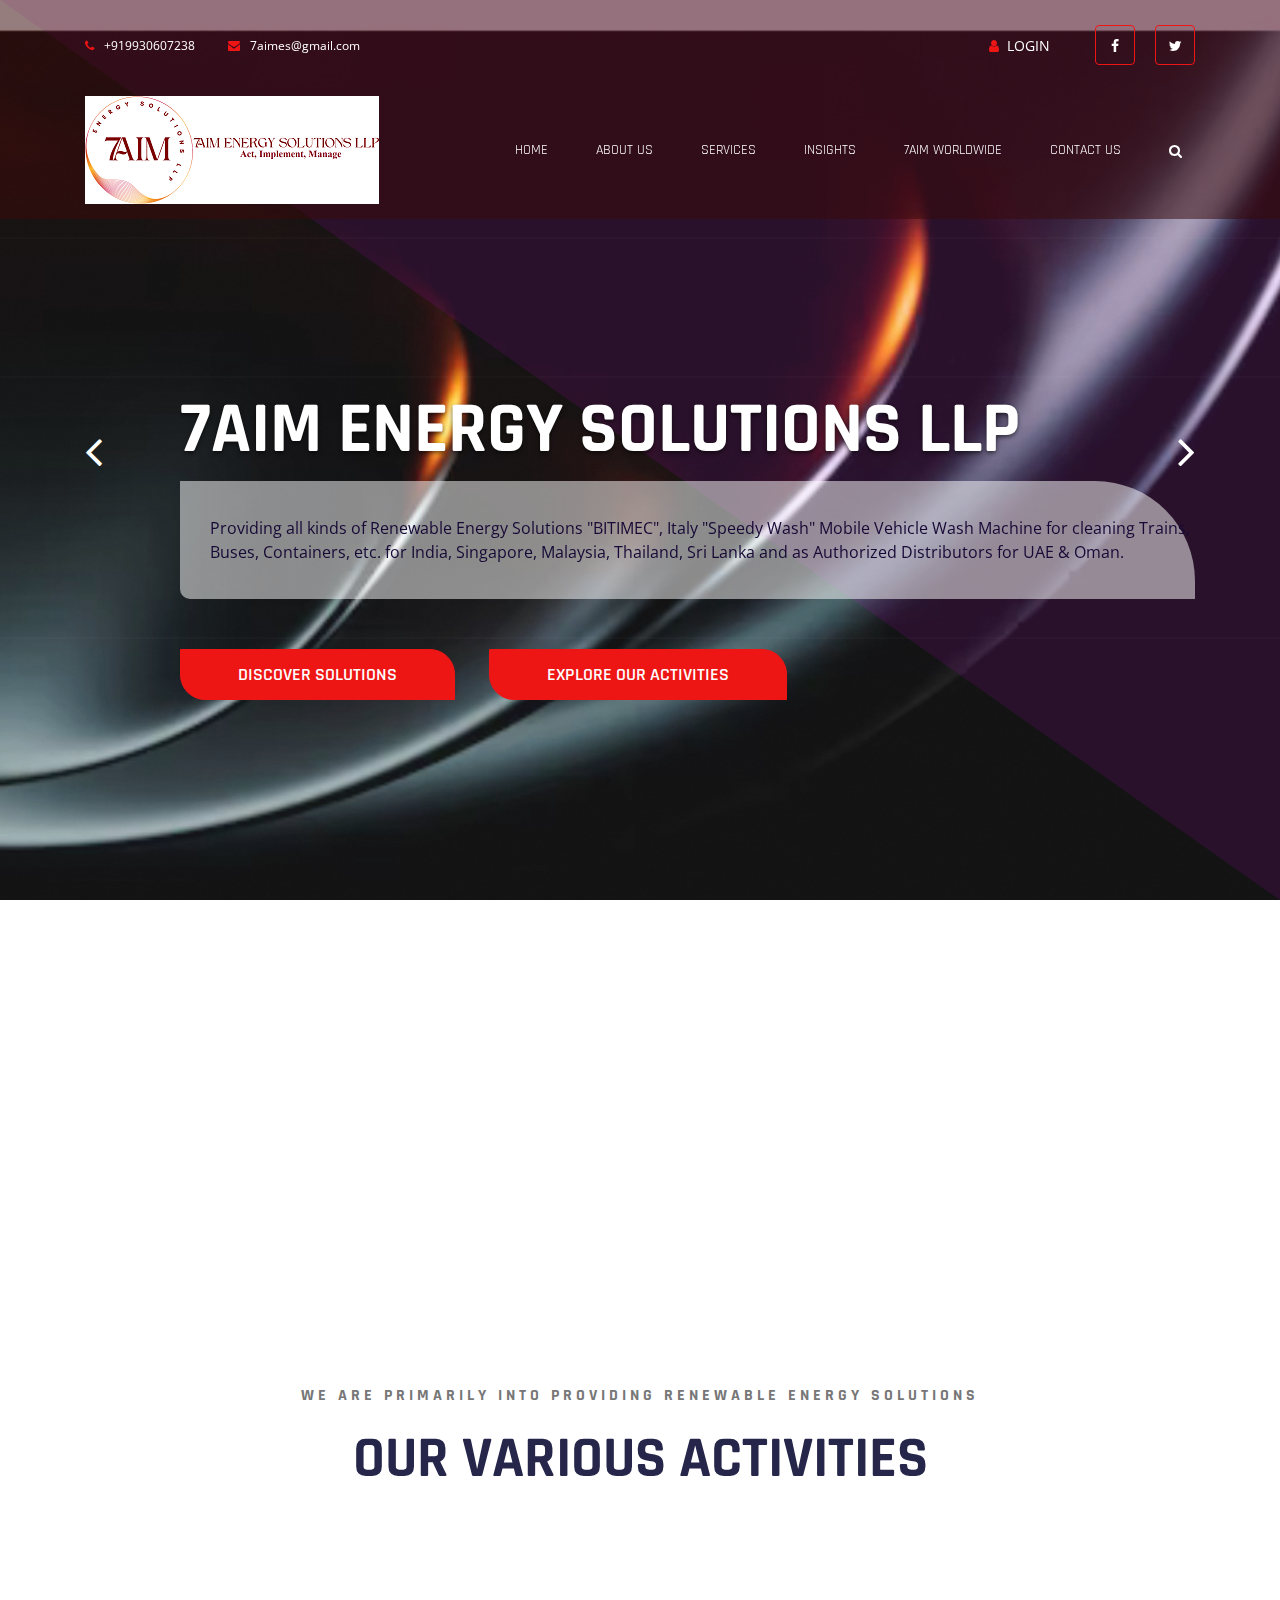
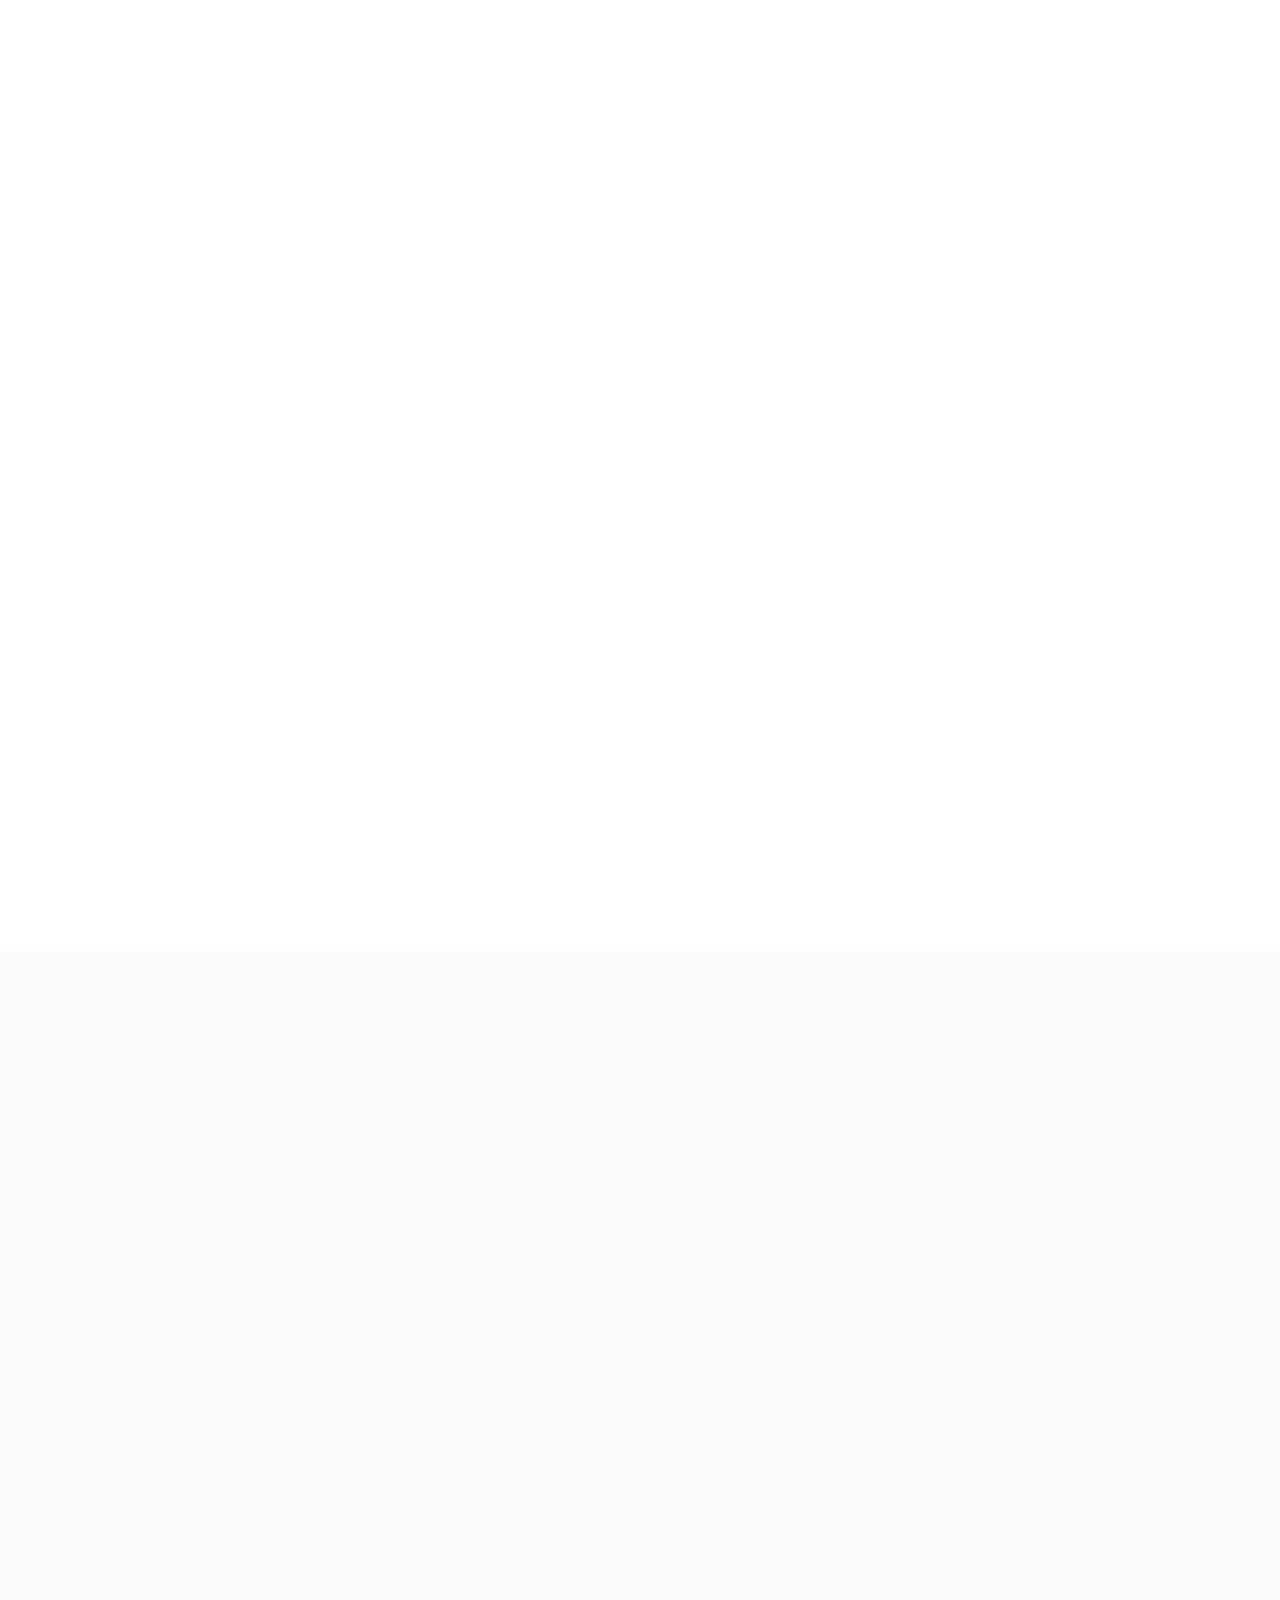
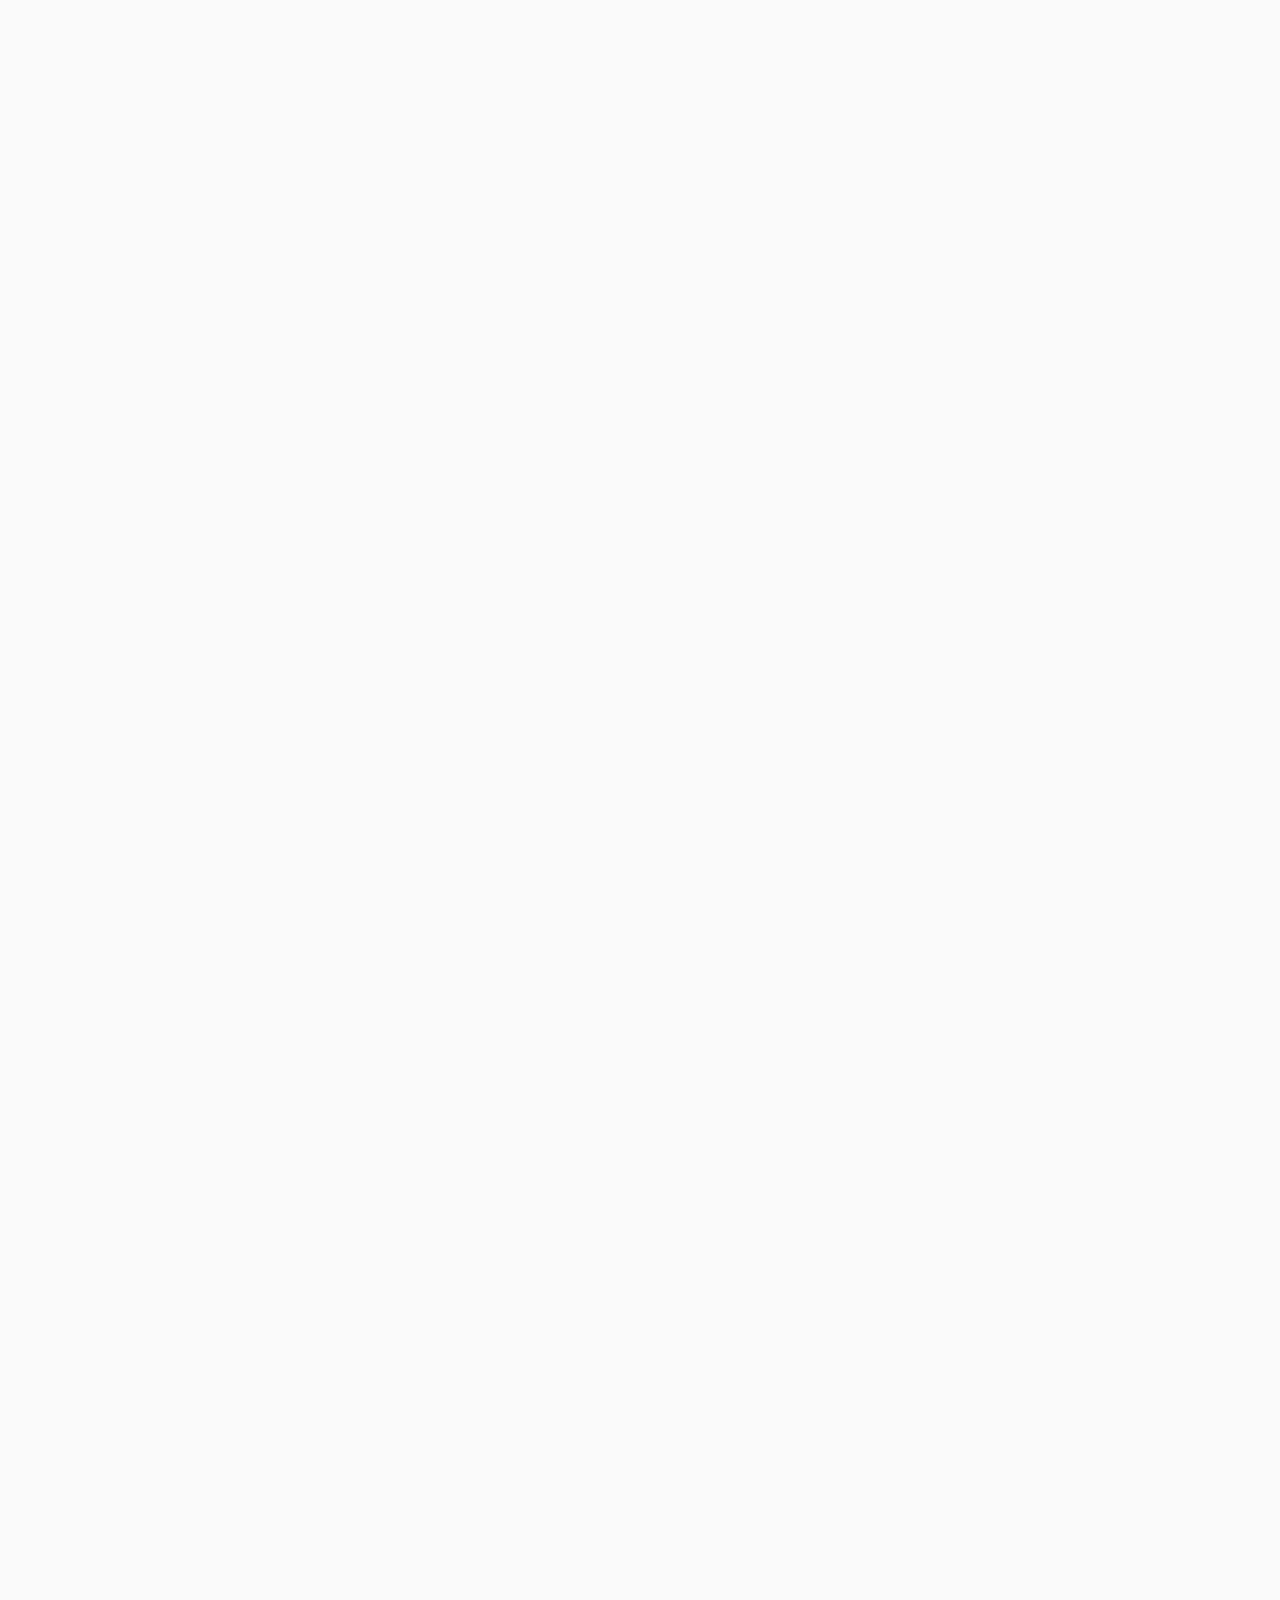
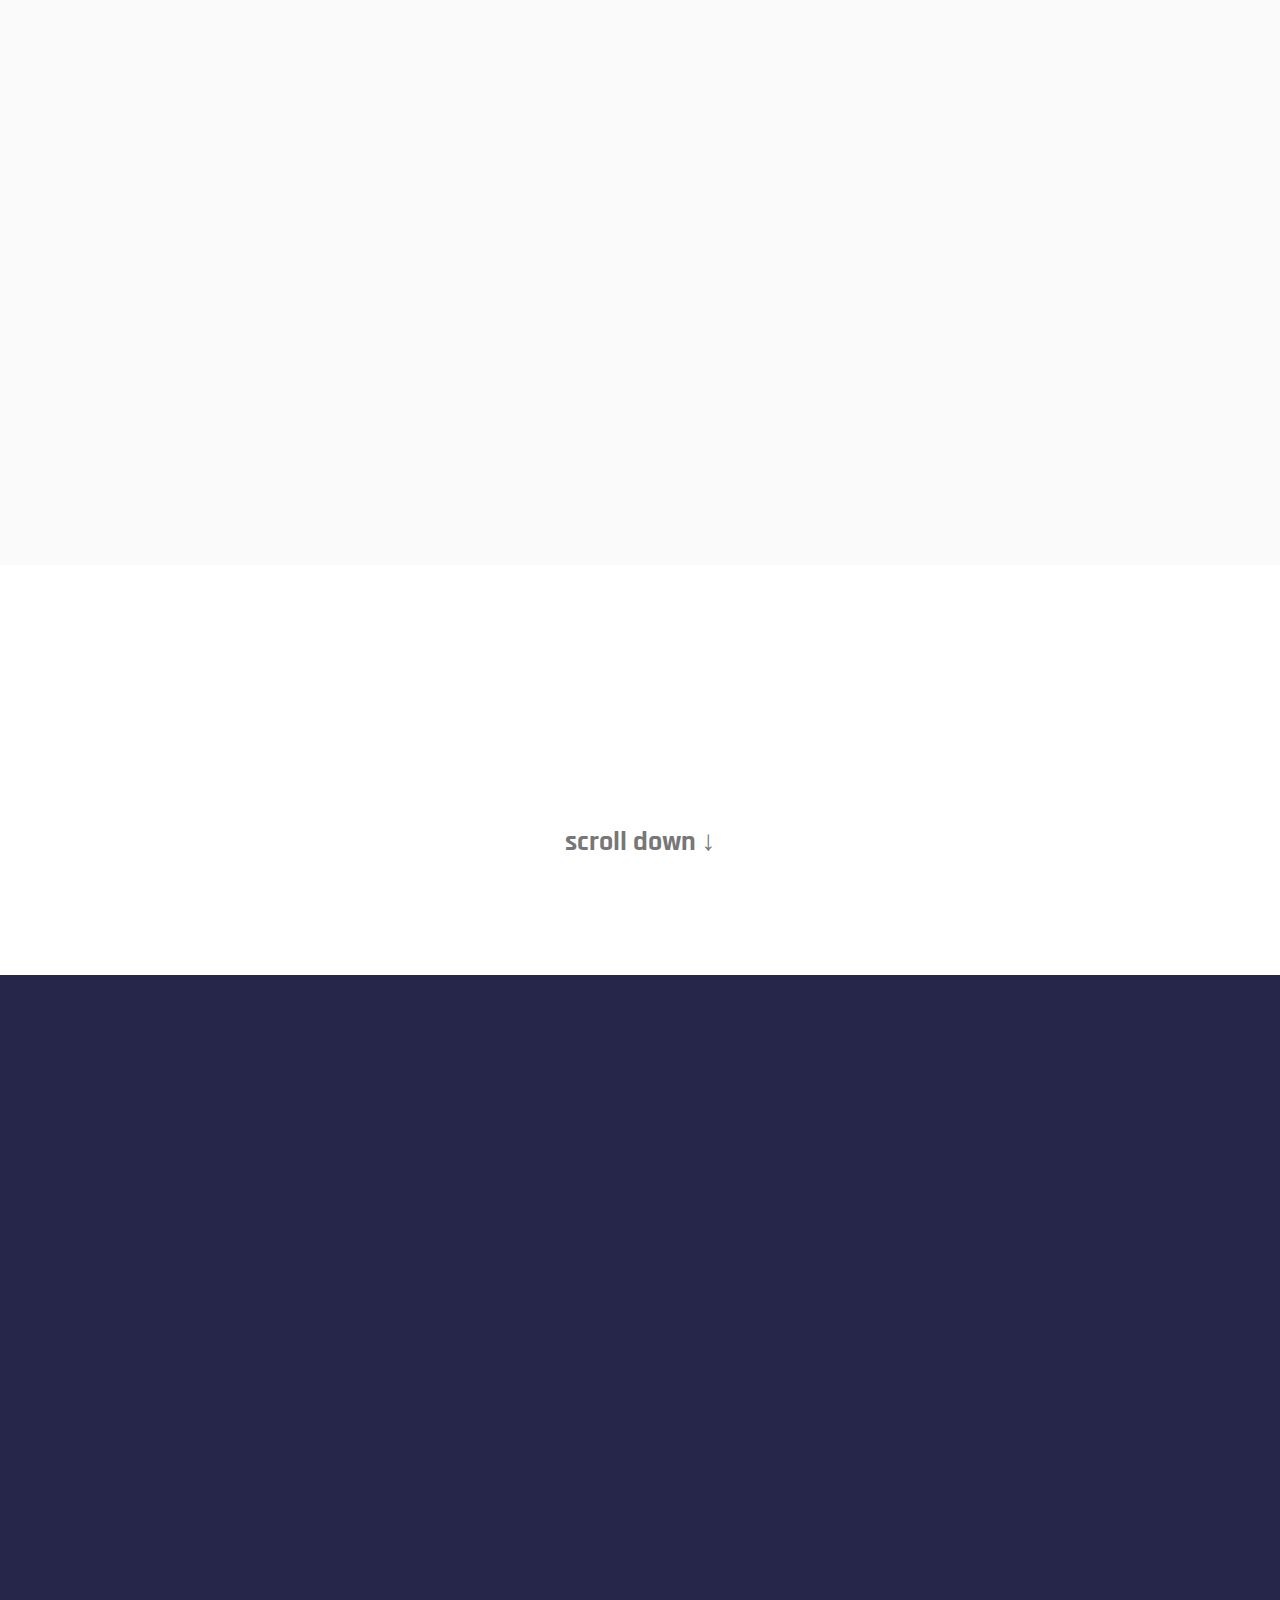
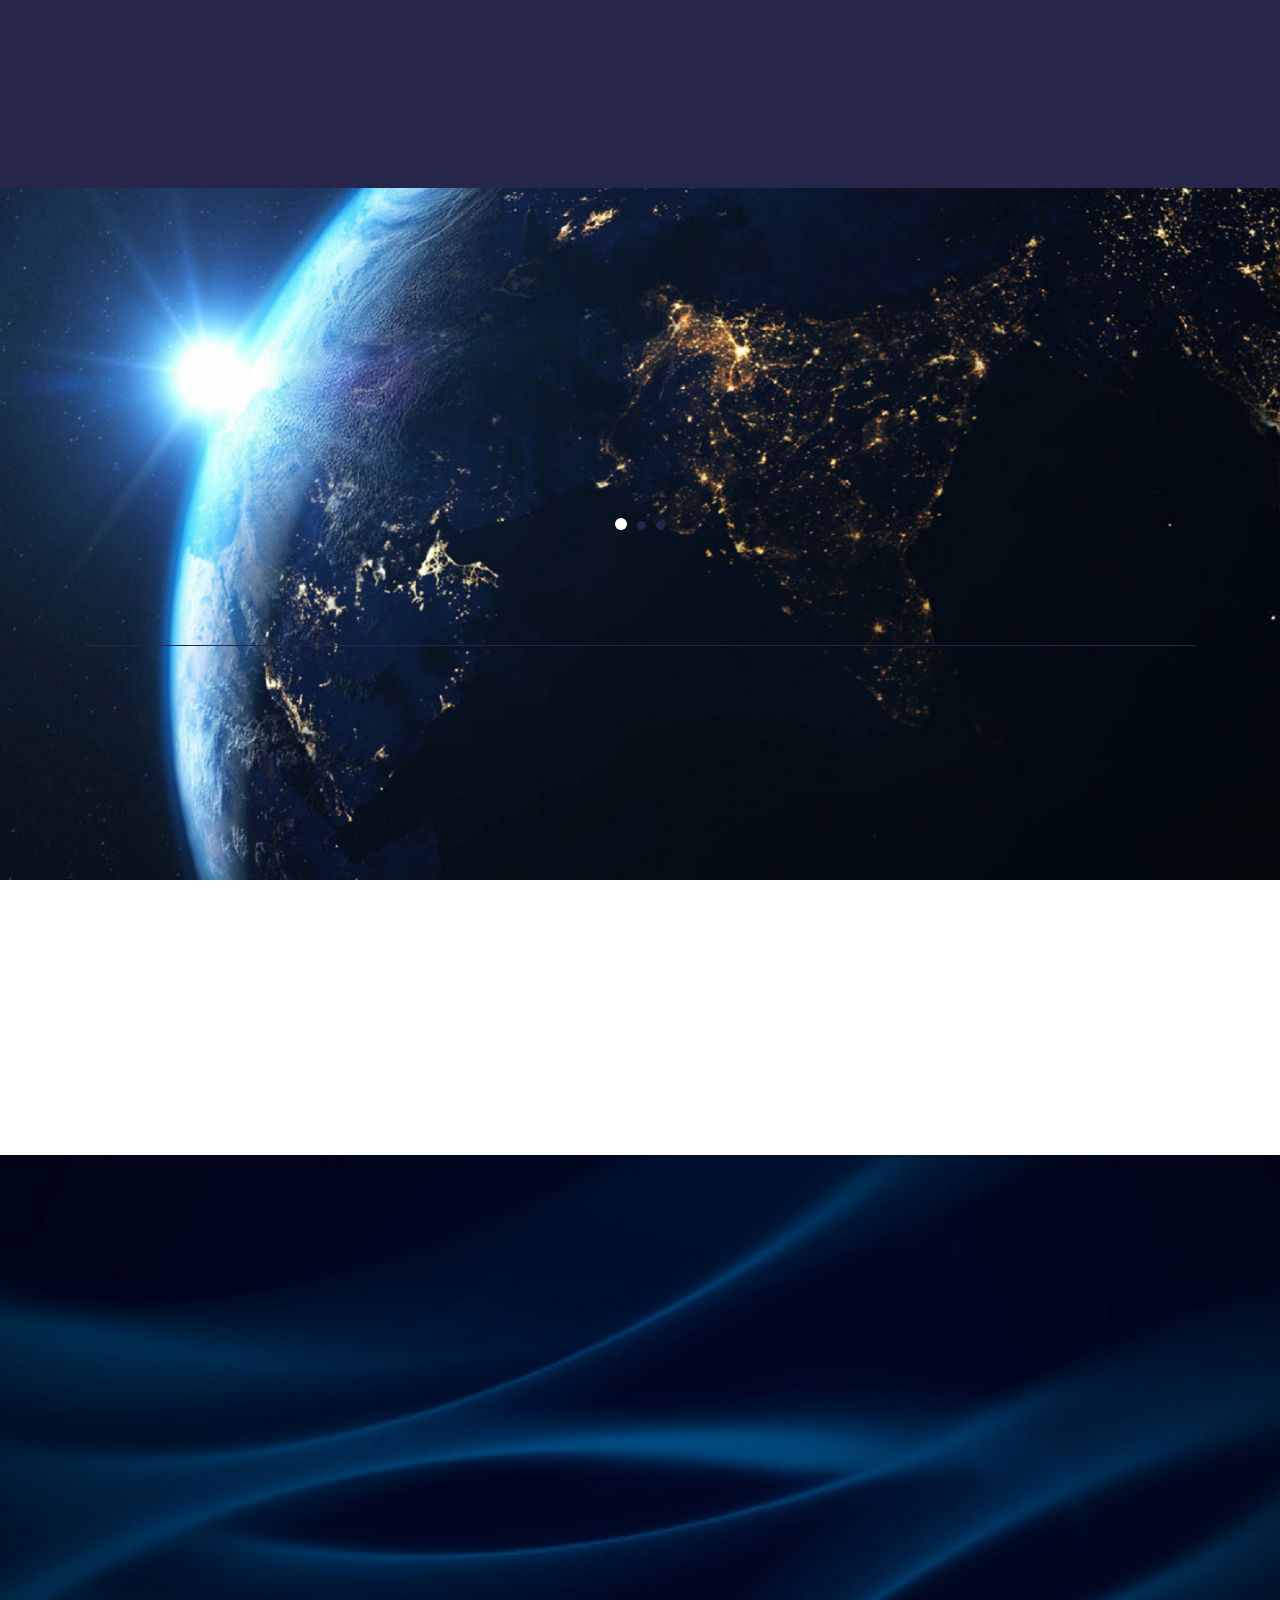
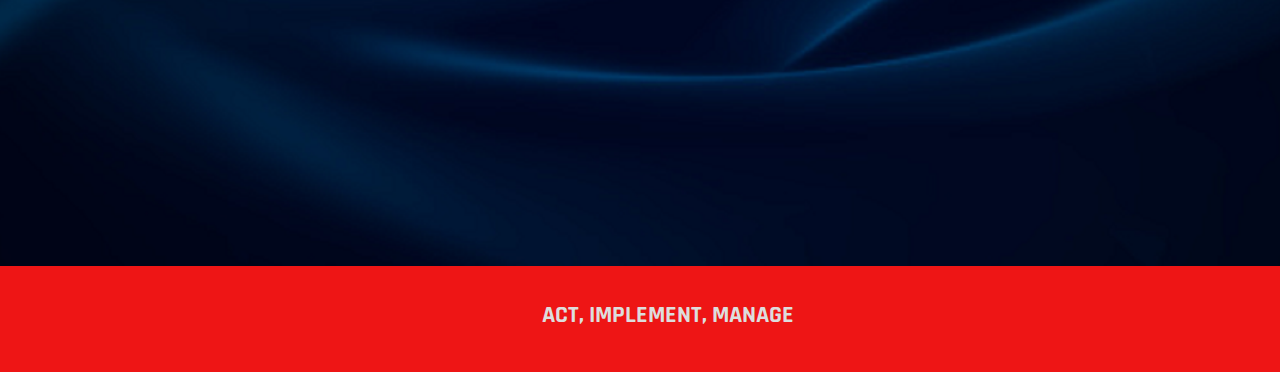
==== index.html @ 9c395cfe "greymax file added" ====
<!doctype html>
<html lang="en">

<head>
    <meta charset="UTF-8">
    <meta name="viewport" content="width=device-width, initial-scale=1">
    <meta http-equiv="X-UA-Compatible" content="IE=edge">
    <!-- Document title -->
    <title>7AIM Energy Solutions LLP: Providing all kinds of Renewable Energy Solutions</title>
    <!-- Stylesheets & Fonts -->
    <!-- Google Fonts -->
    <link href="https://fonts.googleapis.com/css?family=Open+Sans:400,400i,700,700i%7CRajdhani:400,600,700"
        rel="stylesheet">
    <!-- Plugins Stylesheets -->
    <link rel="stylesheet" href="assets/css/loader/loaders.css">
    <link rel="stylesheet" href="assets/css/font-awesome/font-awesome.css">
    <link rel="stylesheet" href="assets/css/bootstrap.css">
    <link rel="stylesheet" href="assets/css/aos/aos.css">
    <link rel="stylesheet" href="assets/css/swiper/swiper.css">
    <link rel="stylesheet" href="assets/css/lightgallery.min.css">
    <!-- Template Stylesheet -->
    <link rel="stylesheet" href="assets/css/style.css">
    <!-- Responsive Stylesheet -->
    <link rel="stylesheet" href="assets/css/responsive.css">
</head>

<body>
    <!-- Loader Start -->
    <div class="css-loader">
        <div class="loader-inner line-scale d-flex align-items-center justify-content-center"></div>
    </div>
    <!-- Loader End -->
    <!-- Header Start -->
    <header class="position-absolute w-100">
        <div class="container">
            <div class="top-header d-none d-sm-flex justify-content-between align-items-center">
                <div class="contact">
                   <a href="tel:+919930607238" class="tel"><i class="fa fa-phone" aria-hidden="true"></i>+919930607238</a>
                    <a href="mailto:7aimes@mail.com"><i class="fa fa-envelope"
                            aria-hidden="true"></i>7aimes@gmail.com</a>
                </div>
                <nav class="d-flex aic">
                    <a href="#" class="login"><i class="fa fa-user" aria-hidden="true"></i>Login</a>
                    <ul class="nav social d-none d-md-flex">
                        <li><a href="https://www.facebook.com/100087984251446" target="_blank"><i class="fa fa-facebook"></i></a></li>
                    <!---- <li><a href="#"><i class="fa fa-google-plus"></i></a></li> --->
                        <li><a href="https://twitter.com/7AIM10" target="_blank"><i class="fa fa-twitter"></i></a></li>
                    </ul>
                </nav>
            </div>
            <nav class="navbar navbar-expand-md navbar-light">
                <a class="navbar-brand" href="index.html"><img src="assets/images/logo15.png" alt="7AIM Energy Solutions LLP"></a>
                <div class="group d-flex align-items-center">
                    <button class="navbar-toggler" type="button" data-toggle="collapse"
                        data-target="#navbarSupportedContent" aria-controls="navbarSupportedContent"
                        aria-expanded="false" aria-label="Toggle navigation"><span
                            class="navbar-toggler-icon"></span></button>
                    <a class="login-icon d-sm-none" href="#"><i class="fa fa-user"></i></a>
        
                </div>
                <a class="search-icon d-none d-md-block" href="#"><i class="fa fa-search"></i></a>
                <div class="collapse navbar-collapse justify-content-end" id="navbarSupportedContent">
                    <ul class="navbar-nav">
                        <li class="nav-item"><a class="nav-link" href="#">Home</a></li>
                        <li class="nav-item"><a class="nav-link" href="#">About Us</a></li>
                        <li class="nav-item"><a class="nav-link" href="#">Services</a></li>
                        <li class="nav-item"><a class="nav-link" href="#">Insights</a></li>
                        <li class="nav-item"><a class="nav-link" href="#">7AIM Worldwide</a></li>
                        <li class="nav-item"><a class="nav-link" href="#">Contact Us</a></li>
                    </ul>
                    <form class="bg-white search-form" method="get" id="searchform">
                        <div class="input-group">
                            <input class="field form-control" id="s" name="s" type="text" placeholder="Search">
                            <span class="input-group-btn">
                                <input class="submit btn btn-primary" id="searchsubmit" name="submit" type="submit"
                                    value="Search">
                            </span>
                        </div>
                    </form>
                </div>
            </nav>
        </div>
    </header>
    <!-- Header End -->
    <!-- Hero Start -->
    <section class="hero">
        <div class="container">
            <div class="row">
                <div class="col-12 offset-md-1 col-md-11">
                    <div class="swiper-container hero-slider">
                        <div class="swiper-wrapper">
                            <div class="swiper-slide slide-content d-flex align-items-center">
                                <div class="single-slide">
                                    <h1 data-aos="fade-right" data-aos-delay="200">      <br> 7AIM Energy Solutions LLP
                                    </h1>
                                    <p data-aos="fade-right" data-aos-delay="600">Providing all kinds of Renewable Energy Solutions
                                     "BITIMEC", Italy "Speedy Wash" Mobile Vehicle Wash Machine for cleaning Trains, Buses, Containers, etc. 
                                        for India, Singapore, Malaysia, Thailand, Sri Lanka and as Authorized Distributors for UAE & Oman.
                                    </p>
                                    <a data-aos="fade-right" data-aos-delay="900" href="#" class="btn btn-primary">Discover
                                        Solutions</a>
                                    <a data-aos="fade-right" data-aos-delay="900" href="#" class="btn btn-primary">Explore
                                        Our Activities</a>
                                </div>
                            </div>
                            <div class="swiper-slide slide-content d-flex align-items-center">
                                <div class="single-slide">
                                    <h1 data-aos="fade-right" data-aos-delay="200">      <br>Our Core Activities Are
                                    </h1>
                                    <p data-aos="fade-right" data-aos-delay="600">Lead Acid Battery Regeneration ( a BatteryLife2 technology ), Forklift Battery Maintenance, Inverter Repairing,Turnkey Solar Projects, Rooftop Solar ( Residential & Commercial ), Electric Vehicle ( 2 wheeler and 3 wheeler ), E - Rickshaw, EV Station & Chargers, Lithium Batteries, Robotics. We are currently working on Energy Storage & Agro Voltaics solutions.
                                    </p>
                                    <a data-aos="fade-right" data-aos-delay="900" href="#" class="btn btn-primary">Discover
                                        Solutions</a>
                                    <a data-aos="fade-right" data-aos-delay="900" href="#" class="btn btn-primary">Explore
                                        Our Activities</a>
                                </div>
                            </div>
                        </div>

                    </div>
                </div>
            </div>
            <!-- Add Control -->
            <span class="arr-left"><i class="fa fa-angle-left"></i></span>
            <span class="arr-right"><i class="fa fa-angle-right"></i></span>
        </div>
        <div class="texture"></div>
        <div class="diag-bg"></div>
    </section>
    <!-- Hero End -->
    <!-- Call To Action Start -->
    <section class="cta" data-aos="fade-up" data-aos-delay="0">
        <div class="container">
            <div class="cta-content d-xl-flex align-items-center justify-content-around text-center text-xl-left">
                <div class="content" data-aos="fade-right" data-aos-delay="200">
                    <h2> <img src="assets/images/greyamx eps wall panel logo.jpg" alt="GREYMAX EPS Wall Panel"></h2>
                    <br><h4>&nbsp; 7AIM ENERGY SOLUTIONS LLP is proud to introduce GREYMAX EPS (Expanded Polystyrene)&nbsp; Smart Panel <br>&nbsp;composed of an exterior surface and interior core filling to form a non-load bearing light-weight composite<br>&nbsp; wall panel which is going to be a game changer in the construction industry and We are renowned in 
                             the <br>&nbsp;industry offering market greater choice, innovative and environment friendly solutions.</p>
                    </h4>
                <div class="subscribe-btn" data-aos="fade-left" data-aos-delay="400" data-aos-offset="0">
                  &nbsp;&nbsp;<a href="assets/ppt/EPS Wall sample.pdf" target="blank" class="btn btn-primary">View EPS WALL Panel Sample here</a>
                </div>
            </div>
        </div>
    </section>
    <!-- Call To Action End -->
    <!-- Services Start -->
    <section class="services">
        <div class="container">
            <div class="title text-center">
                <h6>We are primarily into providing Renewable Energy Solutions</h6>
                <h1 class="title-blue">Our Various Activities</h1>
            </div>
            <div class="container">
                <div class="row">
                    <div class="col-sm-6 col-lg-4">
                        <div class="media" data-aos="fade-up" data-aos-delay="200" data-aos-duration="400">
                            <img class="mr-4" src="assets/images/service1.1.png" alt="Lead Acid Battery Regeneration">
                            <div class="media-body">
                                <h5>Lead Acid Battery Regeneration</h5>
                                A game changing technology.
                                We regenerate all kinds of Lead Acid Batteries {Flooded, VRLA, Gel, AGM through non-invasive process of Battery Regeneration / Desulphation} namely, Telecom, Power Distribution Substations, UPS, Data Centre, Solar Batteries, 3-wheeler EV vehicle, Submarine, ATM Batteries, Inverter Batteries, Forklift users, Government organizations, Defence Establishments, Corporate offices, etc through preventive and curative process technology thereby retaining it's maximum efficiency year on year. 
                            </div>
                        </div>
                    </div>
                    <div class="col-sm-6 col-lg-4">
                        <div class="media" data-aos="fade-up" data-aos-delay="400" data-aos-duration="600">
                            <img class="mr-4" src="assets/images/service2.2.png" alt="Rooftop Solar">
                            <div class="media-body">
                                <h5>Rooftop Solar</h5>
                                A rooftop solar power system, or rooftop PV system, is a photovoltaic (PV) system that has its electricity-generating solar panels mounted on the rooftop of a residential or commercial building or structure.
This system can run on its own with its own battery. The solar power generated from the rooftop solar system charges the battery which is then used to power various applications. This system is very useful when there is no grid supply or when the supply is very erratic with frequent breakdowns.
                            </div>
                        </div>
                    </div>
                    <div class="col-sm-6 col-lg-4">
                        <div class="media" data-aos="fade-up" data-aos-delay="600" data-aos-duration="800">
                            <img class="mr-4" src="assets/images/service3.1.png" alt="BITIMEC Speedy-Wash Mobile Vehicle Machine Exclusive Distributors">
                            <div class="media-body">
                                <h5>BITIMEC Speedy-Wash Mobile Vehicle Machine Exclusive Distributors</h5>
                                Our company has been bestowed with the exclusive distributorship rights for "BITIMEC", Italy "Speedy Wash" Mobile Vehicle Wash Machine for cleaning Trains, Buses, Containers, etc. for India, Singapore, Malaysia, Thailand, Sri Lanka and as Authorised Distributors for UAE & Oman.
                            </div>
                        </div>
                    </div>
                    <div class="col-sm-6 col-lg-4">
                        <div class="media" data-aos="fade-up" data-aos-delay="400" data-aos-duration="600">
                            <img class="mr-4" src="assets/images/service4.1.png" alt="Electric Vehicles">
                            <div class="media-body">
                                <h5>Electric Vehicles</h5>
                                ( 2 wheeler and 3 wheeler ),<br>E - Rickshaw, EV Station & Chargers.
                            </div>
                        </div>
                    </div>
                    <div class="col-sm-6 col-lg-4">
                        <div class="media" data-aos="fade-up" data-aos-delay="600" data-aos-duration="800">
                            <img class="mr-4" src="assets/images/service5.1.png" alt="Upcoming Activities">
                            <div class="media-body">
                                <h5>Upcoming Activities</h5>
                                We are currently working on Energy Storage & Agro Voltaics solutions.
                            </div>
                        </div>
                    </div>
                </div>
            </div>
        </div>
    </section>
    <!-- Services End -->
    <!-- Featured Start -->
    <section class="featured">
        <div class="container">
            <div class="row">
                <div class="col-md-6" data-aos="fade-right" data-aos-delay="400" data-aos-duration="800">
                    <div class="title">
                        <h6 class="title-primary">About 7AIM Energy Solutions LLP</h6>
                        <h1 class="title-blue">All Kinds Of Renewable Energy Solutions Provider</h1>
                    </div>
                    <p>Our company 7AIM ENERGY SOLUTIONS LLP, is located at Thane West, Maharashtra, India.The company was founded in the year 2021 by Mr. Ganesh Iyer  and Mrs. Jayanthi Iyer and Ms. Sunita Maurya ( B. Tech) is the Global Head-Technology & Incubation Centre. </p>
                    <div class="media-element d-flex justify-content-between"></div>
                    <a href="index.html" class="btn btn-primary">Get to Know More</a>
                </div>
                <div class="col-md-6" data-aos="fade-left" data-aos-delay="400" data-aos-duration="800">
                    <div class="featured-img">
                        <img class="featured-big" src="assets/images/featured-img1.1.png" alt="Featured 1">
                        <img class="featured-small" src="assets/images/featured-img2.1.png" alt="Featured 2">
                    </div>
                </div>
            </div>
        </div>
    </section>
    <section class="featured">
        <div class="container">
            <div class="row">
                <div class="col-md-6" data-aos="fade-right" data-aos-delay="400" data-aos-duration="800">
                    <div class="title">
                        <!--<h6 class="title-primary">About GREYMAX</h6> -->
                        <h1 class="title-blue"><img src="assets/images/ABOUT GREYMAX.png" alt="GREYMAX "></h1>
                        <!--<h1 class="title-blue"></h1>-->
                    </div>
                    <p>At GREYMAX Industries Pvt. Ltd. we are always abreast with the latest technological innovations and it is reflected in the product. Greymax panels provide real time solution for the problems that affects the construction industry. We understand the actual needs of our customers and offer them complete building solution. Our wall panels are of Premium Quality as per international standards. We use latest technology which is durable and cost effective with continuous R&D. GIPL has developed a new concept of Dry walls for faster construction that is more economical and eco-friendly. Being a dry construction NO PLASTERING or CURING is required, which results to huge sand and water saving. GIPL believes that it is possible to be profitable while being socially & environmentally responsible. We are a technology driven firm and we believe that innovation is the key to all emerging challenges in the world </p>
                    <div class="col-md-6" data-aos="fade-left" data-aos-delay="400" data-aos-duration="800">
                        <iframe height="500" width="1000" src="assets/ppt/7AIM GREYMAX CATALOG - R1 (1).pdf"></iframe>
                    </div>
                    <div>

                    </div>
                    <div class="title">
                        &nbsp;
                        &nbsp;
                        <!--<h6 class="title-primary">About GREYMAX</h6> -->
                        <h2 class="title-blue">WHAT IS EPS ?</h2>
                        <!--<h1 class="title-blue"></h1>-->
                        </div>
                    <p>EPS (Expanded Polystyrene) Smart Panel is composed of an exterior surface and interior core filling, to form a non-load bearing light-weight composite wall panel. The exterior surface on both sides are calcium silicate boards / cement boards and the middle core is filled with EPS beads, cement, flyash etc. EPS is a versatiledurable material that offers excellent insulation properties. </p>
                    <div class="col-md-6" data-aos="fade-left" data-aos-delay="400" data-aos-duration="800">
                        <iframe height="500" width="1000" src="assets/ppt/7AIM GREYMAX TECHNICAL DETAILS R2.pdf"></iframe>
                    </div>
                    <div class="media-element d-flex justify-content-between"></div>
                    <a href="assets/ppt/SAI - GREYMAX - BROCHURE 6.pdf" target="blank" class="btn btn-primary">Click to know more</a>
                    
                </div>
                
            </div>
        </div>
    </section>

    <!-- Featured End -->
   <!-- Recent Posts Start -->
    <section class="recent-posts">
        <div class="container">
            <div class="row">
                <div class="col-lg-6">
                    <div class="single-rpost d-sm-flex align-items-center" data-aos="fade-right"
                        data-aos-duration="800">
                        <div class="post-content text-sm-right">
                           <!----<time datetime="2023-14-06T18:23">14 January,2023</time>-->
                            <h3><a href="assets/images/gi vc.png">Ganesh Iyer</a></h3>
                            <!--<p><a href="#">abc</a>, <a href="#">abc</a>, <a href="#">abc</a></p>
                            <a class="post-btn" href="#"><i class="fa fa-arrow-right"></i></a>-->
                        </div>
                        <div class="post-thumb">
                            <img class="img-fluid" src="assets/images/gi vc.png" alt="Post 1">
                        </div>
                    </div>
                </div>
                <div class="col-lg-6">
                    <div class="single-rpost d-sm-flex align-items-center" data-aos="fade-left" data-aos-duration="800">
                        <div class="post-thumb">
                            <img class="img-fluid" src="assets/images/sm vc.png" alt="Post 1">
                        </div>
                        <div class="post-content">
                            
                           <!----<time datetime="2023-14-06T18:24">14 January,2023</time>-->
                            <h3><a href="assets/images/sm vc.png">Sunita Maurya</a></h3>
                            <!--<p><a href="#">abc</a>, <a href="#">abc</a>, <a href="#">abc</a></p>
                            <a class="post-btn" href="#"><i class="fa fa-arrow-right"></i></a>-->
                        </div>
                    </div>
                </div>
                <!----
                <div class="col-lg-6">
                    <div class="single-rpost d-sm-flex align-items-center" data-aos="fade-right" data-aos-delay="200"
                        data-aos-duration="800">
                        <div class="post-content text-sm-right">
                            
                            <time datetime="2023-14-06T18:25">14 January,2023</time>
                            <h3><a href="#">abc</a></h3>
                            <p><a href="#">abc</a>, <a href="#">abc</a>, <a href="#">abc</a></p>
                            <a class="post-btn" href="#"><i class="fa fa-arrow-right"></i></a>
                        </div>
                        <div class="post-thumb">
                            <img class="img-fluid" src="assets/images/post1 (3).png" alt="Post 1">
                        </div>
                    </div>
                </div>
                <div class="col-lg-6">
                    <div class="single-rpost d-sm-flex align-items-center" data-aos="fade-left" data-aos-delay="200"
                        data-aos-duration="800">
                        <div class="post-thumb">
                            <img class="img-fluid" src="assets/images/post1.4.png" alt="Post 1">
                        </div>
                        <div class="post-content">
                           
                            <time datetime="2023-14-06T18:23">14 January,2023</time>
                            <h3><a href="#">abc</a></h3>
                            <p><a href="#">abc</a>, <a href="#">abc</a>, <a href="#">abc</a></p>
                            <a class="post-btn" href="#"><i class="fa fa-arrow-right"></i></a>
                        </div>
                    </div>
                </div>-->
            </div>
            <div class="text-center">
                <h3><p>scroll down &darr;</p></h3>
                <!--<a href="#" class="btn btn-primary">See More</a>-->
            </div>
        </div>
    </section>
    <!-- Recent Posts End -->
    <!-- Trust Start -->
    <section class="trust">
        <div class="container">
            <div class="row">
                <div class="offset-xl-1 col-xl-6" data-aos="fade-right" data-aos-delay="200" data-aos-duration="800">
                    <div class="title">
                        <h6 class="title-primary">About 7AIM Energy Solutions LLP</h6>
                        <h1>All Kinds Of Renewable Energy Solutions Provider</h1>
                    </div>
                    <p><h5>We have regenerated 480 Telecom tower batteries in Africa - Zambia and Solar batteries in Liberia. Our associates recently won an accelerator program in Germany. </h5></p>
                    <h5>We have now targeted to create 10,000+ jobs in the next 2 yrs through our various renewable energy activities.
In case you find our technology interesting, do connect to collaborate with us to edifice a long-term association.
</h5>
                    
                </div>
                <div class="col-xl-5 gallery">
                    <div class="row no-gutters h-100" id="lightgallery">
                        <a href="https://lorempixel.com/600/400/" class="w-50 h-100 gal-img" data-aos="fade-up"
                            data-aos-delay="200" data-aos-duration="400">
                            <img class="img-fluid" src="assets/images/gallery1.2.jpg" alt="Gallery Image">
                            <i class="fa fa-caret-right"></i>
                        </a>
                        <a href="https://lorempixel.com/600/400/" class="w-50 h-50 gal-img" data-aos="fade-up"
                            data-aos-delay="400" data-aos-duration="600">
                            <img class="img-fluid" src="assets/images/gallery2.1.jpg" alt="Gallery Image">
                            <i class="fa fa-caret-right"></i>
                        </a>
                        <a href="https://lorempixel.com/600/400/" class="w-50 h-50 gal-img gal-img3" data-aos="fade-up"
                            data-aos-delay="0" data-aos-duration="600">
                            <img class="img-fluid" src="assets/images/gallery3.1.jpg" alt="Gallery Image">
                            <i class="fa fa-caret-right"></i>
                        </a>
                    </div>
                </div>
            </div>
        </div>
    </section>
    <!-- Trust End -->
    <!-- Pricing Start -->
    <!---
    <section class="pricing-table">
        <div class="container">
            <div class="title text-center">
                <h6 class="title-primary">Our core activities</h6>
                <h1 class="title-blue"> List</h1>
            </div>
            <div class="row no-gutters">
                <div class="col-md-4">
                    <div class="single-pricing text-center" data-aos="fade-up" data-aos-delay="0"
                        data-aos-duration="600">
                        <span>Lead Acid Battery Regeneration</span>
                        <h2>abc</h2>
                        <p class="desc">abc</p>
                        <p class="price">abc</p>
                        <p>abc</p>
                        <a href="#" class="btn btn-primary">abc</a>
                        <svg viewBox="0 0 170 193">
                            <path fill-rule="evenodd" fill="#fdb92e"
                                d="M39.000,31.999 C39.000,31.999 -21.000,86.500 9.000,121.999 C39.000,157.500 91.000,128.500 104.000,160.999 C117.000,193.500 141.000,201.000 150.000,183.000 C159.000,165.000 172.000,99.000 167.000,87.000 C162.000,75.000 170.000,63.000 152.000,45.000 C134.000,27.000 128.000,15.999 116.000,11.000 C104.000,6.000 89.000,-0.001 89.000,-0.001 L39.000,31.999 Z" />
                        </svg>
                    </div>
                </div>
                <div class="col-md-4">
                    <div class="single-pricing text-center" data-aos="fade-up" data-aos-delay="300"
                        data-aos-duration="600">
                        <span>Rooftop Solar</span>
                        <h2>abc</h2>
                        <p class="desc">abc</p>
                        <p class="price">abc</p>
                        <p>abc</p>
                        <a href="#" class="btn btn-primary">abc</a>
                        <svg viewBox="0 0 170 193">
                            <path fill-rule="evenodd" fill="#fdb92e"
                                d="M39.000,31.999 C39.000,31.999 -21.000,86.500 9.000,121.999 C39.000,157.500 91.000,128.500 104.000,160.999 C117.000,193.500 141.000,201.000 150.000,183.000 C159.000,165.000 172.000,99.000 167.000,87.000 C162.000,75.000 170.000,63.000 152.000,45.000 C134.000,27.000 128.000,15.999 116.000,11.000 C104.000,6.000 89.000,-0.001 89.000,-0.001 L39.000,31.999 Z" />
                        </svg>
                    </div>
                </div>
                <div class="col-md-4">
                    <div class="single-pricing text-center" data-aos="fade-up" data-aos-delay="600"
                        data-aos-duration="600">
                        <span>BITIMEC Speedy-Wash Mobile Vehicle Machine Exclusive Distributors</span>
                        <h2>abc</h2>
                        <p class="desc">abc</p>
                        <p class="price">abc</p>
                        <p>abc</p>
                        <a href="#" class="btn btn-primary">abc</a>
                        <svg viewBox="0 0 170 193">
                            <path fill-rule="evenodd" fill="#fdb92e"
                                d="M39.000,31.999 C39.000,31.999 -21.000,86.500 9.000,121.999 C39.000,157.500 91.000,128.500 104.000,160.999 C117.000,193.500 141.000,201.000 150.000,183.000 C159.000,165.000 172.000,99.000 167.000,87.000 C162.000,75.000 170.000,63.000 152.000,45.000 C134.000,27.000 128.000,15.999 116.000,11.000 C104.000,6.000 89.000,-0.001 89.000,-0.001 L39.000,31.999 Z" />
                        </svg>
                    </div>
                </div>
            </div>
        </div>
    </section>-->
    <!-- activity list End -->
    <!-- Testimonial and Clients Start -->
    <section class="testimonial-and-clients">
        <div class="container">
            <div class="testimonials">
                <div class="swiper-container test-slider">
                    <div class="swiper-wrapper">
                        <div class="swiper-slide text-center">
                            <div class="row">
                                <div class="offset-lg-1 col-lg-10">
                                    <div class="test-img" data-aos="fade-up" data-aos-delay="0" data-aos-offset="0"><img
                                            src="assets/images/test1.1.jpg" alt="Testimonial 1"></div>
                                    <h5 data-aos="fade-up" data-aos-delay="200" data-aos-duration="600"
                                        data-aos-offset="0">Ganesh Iyer</h5>
                                    <span data-aos="fade-up" data-aos-delay="400" data-aos-duration="600"
                                        data-aos-offset="0">Partner</span>
                                    <p data-aos="fade-up" data-aos-delay="600" data-aos-duration="600"
                                        data-aos-offset="0">7AIM ENERGY SOLUTIONS LLP</p>
                                </div>
                            </div>
                        </div>
                        <div class="swiper-slide text-center">
                            <div class="row">
                                <div class="offset-lg-1 col-lg-10">
                                    <div class="test-img" data-aos="fade-up" data-aos-delay="0" data-aos-offset="0"><img
                                            src="assets/images/test1.2.jpg" alt="Testimonial 1"></div>
                                    <h5 data-aos="fade-up" data-aos-delay="200" data-aos-duration="600"
                                        data-aos-offset="0">Jayanthi Iyer</h5>
                                    <span data-aos="fade-up" data-aos-delay="400" data-aos-duration="600"
                                        data-aos-offset="0">Partner</span>
                                    <p data-aos="fade-up" data-aos-delay="600" data-aos-duration="600"
                                        data-aos-offset="0">7AIM ENERGY SOLUTIONS LLP</p>
                                </div>
                            </div>
                        </div>
                        <div class="swiper-slide text-center">
                            <div class="row">
                                <div class="offset-lg-1 col-lg-10">
                                    <div class="test-img" data-aos="fade-up" data-aos-delay="0" data-aos-offset="0"><img
                                            src="assets/images/test1.2.jpg" alt="Testimonial 1"></div>
                                    <h5 data-aos="fade-up" data-aos-delay="200" data-aos-duration="600"
                                        data-aos-offset="0">Sunita Maurya</h5>
                                    <span data-aos="fade-up" data-aos-delay="400" data-aos-duration="600"
                                        data-aos-offset="0">Global Head - Technology & Incubation centre</span>
                                    <p data-aos="fade-up" data-aos-delay="600" data-aos-duration="600"
                                        data-aos-offset="0">7AIM ENERGY SOLUTIONS LLP</p>
                                </div>
                            </div>
                        </div>
                    </div>
                    <div class="test-pagination"></div>
                </div>
            </div>
            <div class="clients" data-aos="fade-up" data-aos-delay="200" data-aos-duration="600">
                <div class="swiper-container clients-slider">
                    <div class="swiper-wrapper">
                        <div class="swiper-slide">
                            <img src="assets/images/client1.1.png" alt="Client 1">
                        </div>
                        <div class="swiper-slide">
                            <img src="assets/images/client1.2.png" alt="Client 2">
                        </div>
                        <div class="swiper-slide">
                            <img src="assets/images/client1.3.png" alt="Client 4">
                        </div>
                    </div>
                    <div class="test-pagination"></div>
                </div>
            </div>
        </div>
    </section>
    <!-- Testimonial and Clients End -->
    <!-- Call To Action 2 Start -->
    <section class="cta cta2" data-aos="fade-up" data-aos-delay="0">
        <div class="container">
            <div class="cta-content d-xl-flex align-items-center justify-content-around text-center text-xl-left">
                <div class="content" data-aos="fade-right" data-aos-delay="200">
                    <h2>All kinds of renewable energy solutions provided</h2>
                    <p>HELP US PRESERVE NATURE, CONTROL LEAD AND SULPHURIC ACID POLLUTION
                        <br>AND MAKE CHEAPER POWER AVAILABLE FOR GROWTH
                        <br>AND DEVELOPMENT BY IMPLEMENTING OUR EXISTING & FUTURE TECHNOLOGIES.</p>
                </div>
                <div class="subscribe-btn" data-aos="fade-left" data-aos-delay="400" data-aos-offset="0">
                    <a href="#" class="btn btn-primary">Join Us</a>
                </div>
            </div>
        </div>
    </section>
    <!-- Call To Action 2 End -->
    <!-- Footer Start -->
    <footer>
        <!-- Widgets Start -->
        <div class="footer-widgets">
            <div class="container">
                <div class="row">
                    <div class="col-md-6 col-xl-3">
                        <div class="single-widget contact-widget" data-aos="fade-up" data-aos-delay="0">
                            <h6 class="widget-tiltle">&nbsp;</h6>
                            <p>By subscribing to our mailing list you will always be update with the latest news from
                                us.
                            </p>
                            <div class="media">
                                <i class="fa fa-map-marker"></i>
                                <div class="media-body ml-3">
                                    <h6>Address</h6>
                                    H.O.: No. 8, Anklesaria Building, Edulji Road, Charai,
                                    <br>Thane West Thane,Maharashtra, India -  400601

                                </div>
                            </div>
                            <div class="media">
                                <i class="fa fa-envelope-o"></i>
                                <div class="media-body ml-3">
                                    <h6>Have any questions?</h6>
                                    <a href="mailto:info@7aimes.com">info@7aimes.com</a>
                                    <a href="mailto:7aimes@gmail.com">7aimes@gmail.com</a>
                                </div>
                            </div>
                            <div class="media">
                                <i class="fa fa-phone"></i>
                                <div class="media-body ml-3">
                                    <h6>Call us</h6>
                                    <a href="tel:+919930607238">+919930607238</a>
                                    <a href="tel:+919919561555">+919919561555</a>
                                </div>
                            </div>
                            
                        </div>
                    </div>
                    <div class="col-md-6 col-xl-3">
                        <div class="single-widget twitter-widget" data-aos="fade-up" data-aos-delay="200">
                            <h6 class="widget-tiltle">Fresh Tweets</h6>
                            <div class="media">
                                <i class="fa fa-twitter"></i>
                                <div class="media-body ml-3">
                                    <h6><a href="https://twitter.com/7AIM10" target="blank">@7AIM10,</a> 7aim Energy Solutions LLP latest tweet</h6>
                                   <!--- <span>2 Mins Ago</span> -->
                                </div>
                            </div>
                            
                        </div>
                    </div>
                    <div class="col-md-6 col-xl-3">
                        <div class="single-widget recent-post-widget" data-aos="fade-up" data-aos-delay="400">
                            <h6 class="widget-tiltle">Latest Updates</h6>
                            <div class="media">
                                <a class="rcnt-img" href="#"><img src="assets/images/rcnt-post1.2.png"
                                        alt="Recent Post"></a>
                                <div class="media-body ml-3">
                                    <!--<h6><a href="#">ABC</a></h6>
                                    <p><i class="fa fa-user"></i>ABC <i class="fa fa-eye"></i> 202 Views</p>-->
                                </div>
                            </div>
                            
                        </div>
                    </div>
                    <div class="col-md-6 col-xl-3">
                        <div class="single-widget tags-widget" data-aos="fade-up" data-aos-delay="800">
                            <h6 class="widget-tiltle">Services</h6>
                            <a href="#">service1</a>
                            
                        </div>
                        <div class="single-widget subscribe-widget" data-aos="fade-up" data-aos-delay="800">
                            <h6 class="widget-tiltle">Subscribe us</h6>
                            <p>Sign up for our mailing list to get latest updates and offers</p>
                            <form class="" method="get">
                                <div class="input-group">
                                    <input class="field form-control" name="subscribe" type="email"
                                        placeholder="Email Address">
                                    <span class="input-group-btn">
                                        <button type="submit" name="submit-mail"><i class="fa fa-check"></i></button>
                                    </span>
                                </div>
                            </form>
                            <p>We respect your privacy</p>
                            <ul class="nav social-nav">
                                <li><a href="https://www.facebook.com/100087984251446" target="_blank"><i class="fa fa-facebook"></i></a></li>
                                <li><a href="https://twitter.com/7AIM10"><i class="fa fa-twitter"></i></a></li>
                                <li><a href="#"><i class="fa fa-linkedin"></i></a></li>
                            </ul>
                        </div>
                    </div> 
                </div>
            </div>
        </div>
        <!-- Widgets End -->
        <!-- Foot Note Start -->
        <div class="foot-note">
            <div class="container">
                <div
                    class="footer-content text-center text-lg-left d-lg-flex justify-content-between align-items-center">
                    <p class="mb-0" data-aos="fade-right" data-aos-offset="0">&copy; 2023 All Rights Reserved. <a href="index.html" target="_blank" class="fh5-link">7AIM Energy Solutions LLP</a></p>
                    <h4>ACT, IMPLEMENT, MANAGE</h4>
                    <p class="mb-0" data-aos="fade-left" data-aos-offset="0"><a href="#">Terms Of Use</a><a
                            href="#">Privacy & Security Statement</a></p>
                </div>
            </div>
        </div>
        <!-- Foot Note End -->
    </footer>
    <!-- Footer End -->
    <!--jQuery-->
    <script src="assets/js/jquery-3.3.1.js"></script>
    <!--Plugins-->
    <script src="assets/js/bootstrap.bundle.js"></script>
    <script src="assets/js/loaders.css.js"></script>
    <script src="assets/js/aos.js"></script>
    <script src="assets/js/swiper.min.js"></script>
    <script src="assets/js/lightgallery-all.min.js"></script>
    <!--Template Script-->
    <script src="assets/js/main.js"></script>
</body>

</html>
---- assets/css/loader/loaders.css ----
/**
 * Copyright (c) 2016 Connor Atherton
 *
 * All animations must live in their own file
 * in the animations directory and be included
 * here.
 *
 */
/**
 * Styles shared by multiple animations
 */
/**
 * Dots
 */
@-webkit-keyframes scale {
  0% {
    -webkit-transform: scale(1);
            transform: scale(1);
    opacity: 1;
  }
  45% {
    -webkit-transform: scale(0.1);
            transform: scale(0.1);
    opacity: 0.7;
  }
  80% {
    -webkit-transform: scale(1);
            transform: scale(1);
    opacity: 1;
  }
}
@keyframes scale {
  0% {
    -webkit-transform: scale(1);
            transform: scale(1);
    opacity: 1;
  }
  45% {
    -webkit-transform: scale(0.1);
            transform: scale(0.1);
    opacity: 0.7;
  }
  80% {
    -webkit-transform: scale(1);
            transform: scale(1);
    opacity: 1;
  }
}

.ball-pulse > div:nth-child(1) {
  -webkit-animation: scale 0.75s -0.24s infinite cubic-bezier(0.2, 0.68, 0.18, 1.08);
          animation: scale 0.75s -0.24s infinite cubic-bezier(0.2, 0.68, 0.18, 1.08);
}

.ball-pulse > div:nth-child(2) {
  -webkit-animation: scale 0.75s -0.12s infinite cubic-bezier(0.2, 0.68, 0.18, 1.08);
          animation: scale 0.75s -0.12s infinite cubic-bezier(0.2, 0.68, 0.18, 1.08);
}

.ball-pulse > div:nth-child(3) {
  -webkit-animation: scale 0.75s 0s infinite cubic-bezier(0.2, 0.68, 0.18, 1.08);
          animation: scale 0.75s 0s infinite cubic-bezier(0.2, 0.68, 0.18, 1.08);
}

.ball-pulse > div {
  background-color: #fff;
  width: 15px;
  height: 15px;
  border-radius: 100%;
  margin: 2px;
  -webkit-animation-fill-mode: both;
          animation-fill-mode: both;
  display: inline-block;
}

@-webkit-keyframes ball-pulse-sync {
  33% {
    -webkit-transform: translateY(10px);
            transform: translateY(10px);
  }
  66% {
    -webkit-transform: translateY(-10px);
            transform: translateY(-10px);
  }
  100% {
    -webkit-transform: translateY(0);
            transform: translateY(0);
  }
}

@keyframes ball-pulse-sync {
  33% {
    -webkit-transform: translateY(10px);
            transform: translateY(10px);
  }
  66% {
    -webkit-transform: translateY(-10px);
            transform: translateY(-10px);
  }
  100% {
    -webkit-transform: translateY(0);
            transform: translateY(0);
  }
}

.ball-pulse-sync > div:nth-child(1) {
  -webkit-animation: ball-pulse-sync 0.6s -0.14s infinite ease-in-out;
          animation: ball-pulse-sync 0.6s -0.14s infinite ease-in-out;
}

.ball-pulse-sync > div:nth-child(2) {
  -webkit-animation: ball-pulse-sync 0.6s -0.07s infinite ease-in-out;
          animation: ball-pulse-sync 0.6s -0.07s infinite ease-in-out;
}

.ball-pulse-sync > div:nth-child(3) {
  -webkit-animation: ball-pulse-sync 0.6s 0s infinite ease-in-out;
          animation: ball-pulse-sync 0.6s 0s infinite ease-in-out;
}

.ball-pulse-sync > div {
  background-color: #fff;
  width: 15px;
  height: 15px;
  border-radius: 100%;
  margin: 2px;
  -webkit-animation-fill-mode: both;
          animation-fill-mode: both;
  display: inline-block;
}

@-webkit-keyframes ball-scale {
  0% {
    -webkit-transform: scale(0);
            transform: scale(0);
  }
  100% {
    -webkit-transform: scale(1);
            transform: scale(1);
    opacity: 0;
  }
}

@keyframes ball-scale {
  0% {
    -webkit-transform: scale(0);
            transform: scale(0);
  }
  100% {
    -webkit-transform: scale(1);
            transform: scale(1);
    opacity: 0;
  }
}

.ball-scale > div {
  background-color: #fff;
  width: 15px;
  height: 15px;
  border-radius: 100%;
  margin: 2px;
  -webkit-animation-fill-mode: both;
          animation-fill-mode: both;
  display: inline-block;
  height: 60px;
  width: 60px;
  -webkit-animation: ball-scale 1s 0s ease-in-out infinite;
          animation: ball-scale 1s 0s ease-in-out infinite;
}

@keyframes ball-scale {
  0% {
    -webkit-transform: scale(0);
            transform: scale(0);
  }
  100% {
    -webkit-transform: scale(1);
            transform: scale(1);
    opacity: 0;
  }
}

.ball-scale > div {
  background-color: #fff;
  width: 15px;
  height: 15px;
  border-radius: 100%;
  margin: 2px;
  -webkit-animation-fill-mode: both;
          animation-fill-mode: both;
  display: inline-block;
  height: 60px;
  width: 60px;
  -webkit-animation: ball-scale 1s 0s ease-in-out infinite;
          animation: ball-scale 1s 0s ease-in-out infinite;
}

.ball-scale-random {
  width: 37px;
  height: 40px;
}

.ball-scale-random > div {
  background-color: #fff;
  width: 15px;
  height: 15px;
  border-radius: 100%;
  margin: 2px;
  -webkit-animation-fill-mode: both;
          animation-fill-mode: both;
  position: absolute;
  display: inline-block;
  height: 30px;
  width: 30px;
  -webkit-animation: ball-scale 1s 0s ease-in-out infinite;
          animation: ball-scale 1s 0s ease-in-out infinite;
}

.ball-scale-random > div:nth-child(1) {
  margin-left: -7px;
  -webkit-animation: ball-scale 1s 0.2s ease-in-out infinite;
          animation: ball-scale 1s 0.2s ease-in-out infinite;
}

.ball-scale-random > div:nth-child(3) {
  margin-left: -2px;
  margin-top: 9px;
  -webkit-animation: ball-scale 1s 0.5s ease-in-out infinite;
          animation: ball-scale 1s 0.5s ease-in-out infinite;
}

@-webkit-keyframes rotate {
  0% {
    -webkit-transform: rotate(0deg);
            transform: rotate(0deg);
  }
  50% {
    -webkit-transform: rotate(180deg);
            transform: rotate(180deg);
  }
  100% {
    -webkit-transform: rotate(360deg);
            transform: rotate(360deg);
  }
}

@keyframes rotate {
  0% {
    -webkit-transform: rotate(0deg);
            transform: rotate(0deg);
  }
  50% {
    -webkit-transform: rotate(180deg);
            transform: rotate(180deg);
  }
  100% {
    -webkit-transform: rotate(360deg);
            transform: rotate(360deg);
  }
}

.ball-rotate {
  position: relative;
}

.ball-rotate > div {
  background-color: #fff;
  width: 15px;
  height: 15px;
  border-radius: 100%;
  margin: 2px;
  -webkit-animation-fill-mode: both;
          animation-fill-mode: both;
  position: relative;
}

.ball-rotate > div:first-child {
  -webkit-animation: rotate 1s 0s cubic-bezier(0.7, -0.13, 0.22, 0.86) infinite;
          animation: rotate 1s 0s cubic-bezier(0.7, -0.13, 0.22, 0.86) infinite;
}

.ball-rotate > div:before, .ball-rotate > div:after {
  background-color: #fff;
  width: 15px;
  height: 15px;
  border-radius: 100%;
  margin: 2px;
  content: "";
  position: absolute;
  opacity: 0.8;
}

.ball-rotate > div:before {
  top: 0px;
  left: -28px;
}

.ball-rotate > div:after {
  top: 0px;
  left: 25px;
}

@keyframes rotate {
  0% {
    -webkit-transform: rotate(0deg);
            transform: rotate(0deg);
  }
  50% {
    -webkit-transform: rotate(180deg);
            transform: rotate(180deg);
  }
  100% {
    -webkit-transform: rotate(360deg);
            transform: rotate(360deg);
  }
}

.ball-clip-rotate > div {
  background-color: #fff;
  width: 15px;
  height: 15px;
  border-radius: 100%;
  margin: 2px;
  -webkit-animation-fill-mode: both;
          animation-fill-mode: both;
  border: 2px solid #fff;
  border-bottom-color: transparent;
  height: 26px;
  width: 26px;
  background: transparent !important;
  display: inline-block;
  -webkit-animation: rotate 0.75s 0s linear infinite;
          animation: rotate 0.75s 0s linear infinite;
}

@keyframes rotate {
  0% {
    -webkit-transform: rotate(0deg) scale(1);
            transform: rotate(0deg) scale(1);
  }
  50% {
    -webkit-transform: rotate(180deg) scale(0.6);
            transform: rotate(180deg) scale(0.6);
  }
  100% {
    -webkit-transform: rotate(360deg) scale(1);
            transform: rotate(360deg) scale(1);
  }
}

@keyframes scale {
  30% {
    -webkit-transform: scale(0.3);
            transform: scale(0.3);
  }
  100% {
    -webkit-transform: scale(1);
            transform: scale(1);
  }
}

.ball-clip-rotate-pulse {
  position: relative;
  -webkit-transform: translateY(-15px);
          transform: translateY(-15px);
}

.ball-clip-rotate-pulse > div {
  -webkit-animation-fill-mode: both;
          animation-fill-mode: both;
  position: absolute;
  top: 0px;
  left: 0px;
  border-radius: 100%;
}

.ball-clip-rotate-pulse > div:first-child {
  background: #fff;
  height: 16px;
  width: 16px;
  top: 7px;
  left: -7px;
  -webkit-animation: scale 1s 0s cubic-bezier(0.09, 0.57, 0.49, 0.9) infinite;
          animation: scale 1s 0s cubic-bezier(0.09, 0.57, 0.49, 0.9) infinite;
}

.ball-clip-rotate-pulse > div:last-child {
  position: absolute;
  border: 2px solid #fff;
  width: 30px;
  height: 30px;
  left: -16px;
  top: -2px;
  background: transparent;
  border: 2px solid;
  border-color: #fff transparent #fff transparent;
  -webkit-animation: rotate 1s 0s cubic-bezier(0.09, 0.57, 0.49, 0.9) infinite;
          animation: rotate 1s 0s cubic-bezier(0.09, 0.57, 0.49, 0.9) infinite;
  -webkit-animation-duration: 1s;
          animation-duration: 1s;
}

@keyframes rotate {
  0% {
    -webkit-transform: rotate(0deg) scale(1);
            transform: rotate(0deg) scale(1);
  }
  50% {
    -webkit-transform: rotate(180deg) scale(0.6);
            transform: rotate(180deg) scale(0.6);
  }
  100% {
    -webkit-transform: rotate(360deg) scale(1);
            transform: rotate(360deg) scale(1);
  }
}

.ball-clip-rotate-multiple {
  position: relative;
}

.ball-clip-rotate-multiple > div {
  -webkit-animation-fill-mode: both;
          animation-fill-mode: both;
  position: absolute;
  left: -20px;
  top: -20px;
  border: 2px solid #fff;
  border-bottom-color: transparent;
  border-top-color: transparent;
  border-radius: 100%;
  height: 35px;
  width: 35px;
  -webkit-animation: rotate 1s 0s ease-in-out infinite;
          animation: rotate 1s 0s ease-in-out infinite;
}

.ball-clip-rotate-multiple > div:last-child {
  display: inline-block;
  top: -10px;
  left: -10px;
  width: 15px;
  height: 15px;
  -webkit-animation-duration: 0.5s;
          animation-duration: 0.5s;
  border-color: #fff transparent #fff transparent;
  animation-direction: reverse;
}

@-webkit-keyframes ball-scale-ripple {
  0% {
    -webkit-transform: scale(0.1);
            transform: scale(0.1);
    opacity: 1;
  }
  70% {
    -webkit-transform: scale(1);
            transform: scale(1);
    opacity: 0.7;
  }
  100% {
    opacity: 0.0;
  }
}

@keyframes ball-scale-ripple {
  0% {
    -webkit-transform: scale(0.1);
            transform: scale(0.1);
    opacity: 1;
  }
  70% {
    -webkit-transform: scale(1);
            transform: scale(1);
    opacity: 0.7;
  }
  100% {
    opacity: 0.0;
  }
}

.ball-scale-ripple > div {
  -webkit-animation-fill-mode: both;
          animation-fill-mode: both;
  height: 50px;
  width: 50px;
  border-radius: 100%;
  border: 2px solid #fff;
  -webkit-animation: ball-scale-ripple 1s 0s infinite cubic-bezier(0.21, 0.53, 0.56, 0.8);
          animation: ball-scale-ripple 1s 0s infinite cubic-bezier(0.21, 0.53, 0.56, 0.8);
}

@-webkit-keyframes ball-scale-ripple-multiple {
  0% {
    -webkit-transform: scale(0.1);
            transform: scale(0.1);
    opacity: 1;
  }
  70% {
    -webkit-transform: scale(1);
            transform: scale(1);
    opacity: 0.7;
  }
  100% {
    opacity: 0.0;
  }
}

@keyframes ball-scale-ripple-multiple {
  0% {
    -webkit-transform: scale(0.1);
            transform: scale(0.1);
    opacity: 1;
  }
  70% {
    -webkit-transform: scale(1);
            transform: scale(1);
    opacity: 0.7;
  }
  100% {
    opacity: 0.0;
  }
}

.ball-scale-ripple-multiple {
  position: relative;
  -webkit-transform: translateY(-25px);
          transform: translateY(-25px);
}

.ball-scale-ripple-multiple > div:nth-child(0) {
  -webkit-animation-delay: -0.8s;
          animation-delay: -0.8s;
}

.ball-scale-ripple-multiple > div:nth-child(1) {
  -webkit-animation-delay: -0.6s;
          animation-delay: -0.6s;
}

.ball-scale-ripple-multiple > div:nth-child(2) {
  -webkit-animation-delay: -0.4s;
          animation-delay: -0.4s;
}

.ball-scale-ripple-multiple > div:nth-child(3) {
  -webkit-animation-delay: -0.2s;
          animation-delay: -0.2s;
}

.ball-scale-ripple-multiple > div {
  -webkit-animation-fill-mode: both;
          animation-fill-mode: both;
  position: absolute;
  top: -2px;
  left: -26px;
  width: 50px;
  height: 50px;
  border-radius: 100%;
  border: 2px solid #fff;
  -webkit-animation: ball-scale-ripple-multiple 1.25s 0s infinite cubic-bezier(0.21, 0.53, 0.56, 0.8);
          animation: ball-scale-ripple-multiple 1.25s 0s infinite cubic-bezier(0.21, 0.53, 0.56, 0.8);
}

@-webkit-keyframes ball-beat {
  50% {
    opacity: 0.2;
    -webkit-transform: scale(0.75);
            transform: scale(0.75);
  }
  100% {
    opacity: 1;
    -webkit-transform: scale(1);
            transform: scale(1);
  }
}

@keyframes ball-beat {
  50% {
    opacity: 0.2;
    -webkit-transform: scale(0.75);
            transform: scale(0.75);
  }
  100% {
    opacity: 1;
    -webkit-transform: scale(1);
            transform: scale(1);
  }
}

.ball-beat > div {
  background-color: #fff;
  width: 15px;
  height: 15px;
  border-radius: 100%;
  margin: 2px;
  -webkit-animation-fill-mode: both;
          animation-fill-mode: both;
  display: inline-block;
  -webkit-animation: ball-beat 0.7s 0s infinite linear;
          animation: ball-beat 0.7s 0s infinite linear;
}

.ball-beat > div:nth-child(2n-1) {
  -webkit-animation-delay: -0.35s !important;
          animation-delay: -0.35s !important;
}

@-webkit-keyframes ball-scale-multiple {
  0% {
    -webkit-transform: scale(0);
            transform: scale(0);
    opacity: 0;
  }
  5% {
    opacity: 1;
  }
  100% {
    -webkit-transform: scale(1);
            transform: scale(1);
    opacity: 0;
  }
}

@keyframes ball-scale-multiple {
  0% {
    -webkit-transform: scale(0);
            transform: scale(0);
    opacity: 0;
  }
  5% {
    opacity: 1;
  }
  100% {
    -webkit-transform: scale(1);
            transform: scale(1);
    opacity: 0;
  }
}

.ball-scale-multiple {
  position: relative;
  -webkit-transform: translateY(-30px);
          transform: translateY(-30px);
}

.ball-scale-multiple > div:nth-child(2) {
  -webkit-animation-delay: -0.4s;
          animation-delay: -0.4s;
}

.ball-scale-multiple > div:nth-child(3) {
  -webkit-animation-delay: -0.2s;
          animation-delay: -0.2s;
}

.ball-scale-multiple > div {
  background-color: #fff;
  width: 15px;
  height: 15px;
  border-radius: 100%;
  margin: 2px;
  -webkit-animation-fill-mode: both;
          animation-fill-mode: both;
  position: absolute;
  left: -30px;
  top: 0px;
  opacity: 0;
  margin: 0;
  width: 60px;
  height: 60px;
  -webkit-animation: ball-scale-multiple 1s 0s linear infinite;
          animation: ball-scale-multiple 1s 0s linear infinite;
}

@-webkit-keyframes ball-triangle-path-1 {
  33% {
    -webkit-transform: translate(25px, -50px);
            transform: translate(25px, -50px);
  }
  66% {
    -webkit-transform: translate(50px, 0px);
            transform: translate(50px, 0px);
  }
  100% {
    -webkit-transform: translate(0px, 0px);
            transform: translate(0px, 0px);
  }
}

@keyframes ball-triangle-path-1 {
  33% {
    -webkit-transform: translate(25px, -50px);
            transform: translate(25px, -50px);
  }
  66% {
    -webkit-transform: translate(50px, 0px);
            transform: translate(50px, 0px);
  }
  100% {
    -webkit-transform: translate(0px, 0px);
            transform: translate(0px, 0px);
  }
}

@-webkit-keyframes ball-triangle-path-2 {
  33% {
    -webkit-transform: translate(25px, 50px);
            transform: translate(25px, 50px);
  }
  66% {
    -webkit-transform: translate(-25px, 50px);
            transform: translate(-25px, 50px);
  }
  100% {
    -webkit-transform: translate(0px, 0px);
            transform: translate(0px, 0px);
  }
}

@keyframes ball-triangle-path-2 {
  33% {
    -webkit-transform: translate(25px, 50px);
            transform: translate(25px, 50px);
  }
  66% {
    -webkit-transform: translate(-25px, 50px);
            transform: translate(-25px, 50px);
  }
  100% {
    -webkit-transform: translate(0px, 0px);
            transform: translate(0px, 0px);
  }
}

@-webkit-keyframes ball-triangle-path-3 {
  33% {
    -webkit-transform: translate(-50px, 0px);
            transform: translate(-50px, 0px);
  }
  66% {
    -webkit-transform: translate(-25px, -50px);
            transform: translate(-25px, -50px);
  }
  100% {
    -webkit-transform: translate(0px, 0px);
            transform: translate(0px, 0px);
  }
}

@keyframes ball-triangle-path-3 {
  33% {
    -webkit-transform: translate(-50px, 0px);
            transform: translate(-50px, 0px);
  }
  66% {
    -webkit-transform: translate(-25px, -50px);
            transform: translate(-25px, -50px);
  }
  100% {
    -webkit-transform: translate(0px, 0px);
            transform: translate(0px, 0px);
  }
}

.ball-triangle-path {
  position: relative;
  -webkit-transform: translate(-29.994px, -37.50938px);
          transform: translate(-29.994px, -37.50938px);
}

.ball-triangle-path > div:nth-child(1) {
  -webkit-animation-name: ball-triangle-path-1;
          animation-name: ball-triangle-path-1;
  -webkit-animation-delay: 0;
          animation-delay: 0;
  -webkit-animation-duration: 2s;
          animation-duration: 2s;
  -webkit-animation-timing-function: ease-in-out;
          animation-timing-function: ease-in-out;
  -webkit-animation-iteration-count: infinite;
          animation-iteration-count: infinite;
}

.ball-triangle-path > div:nth-child(2) {
  -webkit-animation-name: ball-triangle-path-2;
          animation-name: ball-triangle-path-2;
  -webkit-animation-delay: 0;
          animation-delay: 0;
  -webkit-animation-duration: 2s;
          animation-duration: 2s;
  -webkit-animation-timing-function: ease-in-out;
          animation-timing-function: ease-in-out;
  -webkit-animation-iteration-count: infinite;
          animation-iteration-count: infinite;
}

.ball-triangle-path > div:nth-child(3) {
  -webkit-animation-name: ball-triangle-path-3;
          animation-name: ball-triangle-path-3;
  -webkit-animation-delay: 0;
          animation-delay: 0;
  -webkit-animation-duration: 2s;
          animation-duration: 2s;
  -webkit-animation-timing-function: ease-in-out;
          animation-timing-function: ease-in-out;
  -webkit-animation-iteration-count: infinite;
          animation-iteration-count: infinite;
}

.ball-triangle-path > div {
  -webkit-animation-fill-mode: both;
          animation-fill-mode: both;
  position: absolute;
  width: 10px;
  height: 10px;
  border-radius: 100%;
  border: 1px solid #fff;
}

.ball-triangle-path > div:nth-of-type(1) {
  top: 50px;
}

.ball-triangle-path > div:nth-of-type(2) {
  left: 25px;
}

.ball-triangle-path > div:nth-of-type(3) {
  top: 50px;
  left: 50px;
}

@-webkit-keyframes ball-pulse-rise-even {
  0% {
    -webkit-transform: scale(1.1);
            transform: scale(1.1);
  }
  25% {
    -webkit-transform: translateY(-30px);
            transform: translateY(-30px);
  }
  50% {
    -webkit-transform: scale(0.4);
            transform: scale(0.4);
  }
  75% {
    -webkit-transform: translateY(30px);
            transform: translateY(30px);
  }
  100% {
    -webkit-transform: translateY(0);
            transform: translateY(0);
    -webkit-transform: scale(1);
            transform: scale(1);
  }
}

@keyframes ball-pulse-rise-even {
  0% {
    -webkit-transform: scale(1.1);
            transform: scale(1.1);
  }
  25% {
    -webkit-transform: translateY(-30px);
            transform: translateY(-30px);
  }
  50% {
    -webkit-transform: scale(0.4);
            transform: scale(0.4);
  }
  75% {
    -webkit-transform: translateY(30px);
            transform: translateY(30px);
  }
  100% {
    -webkit-transform: translateY(0);
            transform: translateY(0);
    -webkit-transform: scale(1);
            transform: scale(1);
  }
}

@-webkit-keyframes ball-pulse-rise-odd {
  0% {
    -webkit-transform: scale(0.4);
            transform: scale(0.4);
  }
  25% {
    -webkit-transform: translateY(30px);
            transform: translateY(30px);
  }
  50% {
    -webkit-transform: scale(1.1);
            transform: scale(1.1);
  }
  75% {
    -webkit-transform: translateY(-30px);
            transform: translateY(-30px);
  }
  100% {
    -webkit-transform: translateY(0);
            transform: translateY(0);
    -webkit-transform: scale(0.75);
            transform: scale(0.75);
  }
}

@keyframes ball-pulse-rise-odd {
  0% {
    -webkit-transform: scale(0.4);
            transform: scale(0.4);
  }
  25% {
    -webkit-transform: translateY(30px);
            transform: translateY(30px);
  }
  50% {
    -webkit-transform: scale(1.1);
            transform: scale(1.1);
  }
  75% {
    -webkit-transform: translateY(-30px);
            transform: translateY(-30px);
  }
  100% {
    -webkit-transform: translateY(0);
            transform: translateY(0);
    -webkit-transform: scale(0.75);
            transform: scale(0.75);
  }
}

.ball-pulse-rise > div {
  background-color: #fff;
  width: 15px;
  height: 15px;
  border-radius: 100%;
  margin: 2px;
  -webkit-animation-fill-mode: both;
          animation-fill-mode: both;
  display: inline-block;
  -webkit-animation-duration: 1s;
          animation-duration: 1s;
  -webkit-animation-timing-function: cubic-bezier(0.15, 0.46, 0.9, 0.6);
          animation-timing-function: cubic-bezier(0.15, 0.46, 0.9, 0.6);
  -webkit-animation-iteration-count: infinite;
          animation-iteration-count: infinite;
  -webkit-animation-delay: 0;
          animation-delay: 0;
}

.ball-pulse-rise > div:nth-child(2n) {
  -webkit-animation-name: ball-pulse-rise-even;
          animation-name: ball-pulse-rise-even;
}

.ball-pulse-rise > div:nth-child(2n-1) {
  -webkit-animation-name: ball-pulse-rise-odd;
          animation-name: ball-pulse-rise-odd;
}

@-webkit-keyframes ball-grid-beat {
  50% {
    opacity: 0.7;
  }
  100% {
    opacity: 1;
  }
}

@keyframes ball-grid-beat {
  50% {
    opacity: 0.7;
  }
  100% {
    opacity: 1;
  }
}

.ball-grid-beat {
  width: 57px;
}

.ball-grid-beat > div:nth-child(1) {
  -webkit-animation-delay: 0.38s;
          animation-delay: 0.38s;
  -webkit-animation-duration: 1.36s;
          animation-duration: 1.36s;
}

.ball-grid-beat > div:nth-child(2) {
  -webkit-animation-delay: 0.13s;
          animation-delay: 0.13s;
  -webkit-animation-duration: 1.27s;
          animation-duration: 1.27s;
}

.ball-grid-beat > div:nth-child(3) {
  -webkit-animation-delay: 0.41s;
          animation-delay: 0.41s;
  -webkit-animation-duration: 0.63s;
          animation-duration: 0.63s;
}

.ball-grid-beat > div:nth-child(4) {
  -webkit-animation-delay: -0.01s;
          animation-delay: -0.01s;
  -webkit-animation-duration: 1.3s;
          animation-duration: 1.3s;
}

.ball-grid-beat > div:nth-child(5) {
  -webkit-animation-delay: 0.01s;
          animation-delay: 0.01s;
  -webkit-animation-duration: 1.39s;
          animation-duration: 1.39s;
}

.ball-grid-beat > div:nth-child(6) {
  -webkit-animation-delay: 0.05s;
          animation-delay: 0.05s;
  -webkit-animation-duration: 0.92s;
          animation-duration: 0.92s;
}

.ball-grid-beat > div:nth-child(7) {
  -webkit-animation-delay: 0.05s;
          animation-delay: 0.05s;
  -webkit-animation-duration: 0.63s;
          animation-duration: 0.63s;
}

.ball-grid-beat > div:nth-child(8) {
  -webkit-animation-delay: 0.11s;
          animation-delay: 0.11s;
  -webkit-animation-duration: 1.1s;
          animation-duration: 1.1s;
}

.ball-grid-beat > div:nth-child(9) {
  -webkit-animation-delay: 0.48s;
          animation-delay: 0.48s;
  -webkit-animation-duration: 1.07s;
          animation-duration: 1.07s;
}

.ball-grid-beat > div {
  background-color: #fff;
  width: 15px;
  height: 15px;
  border-radius: 100%;
  margin: 2px;
  -webkit-animation-fill-mode: both;
          animation-fill-mode: both;
  display: inline-block;
  float: left;
  -webkit-animation-name: ball-grid-beat;
          animation-name: ball-grid-beat;
  -webkit-animation-iteration-count: infinite;
          animation-iteration-count: infinite;
  -webkit-animation-delay: 0;
          animation-delay: 0;
}

@-webkit-keyframes ball-grid-pulse {
  0% {
    -webkit-transform: scale(1);
            transform: scale(1);
  }
  50% {
    -webkit-transform: scale(0.5);
            transform: scale(0.5);
    opacity: 0.7;
  }
  100% {
    -webkit-transform: scale(1);
            transform: scale(1);
    opacity: 1;
  }
}

@keyframes ball-grid-pulse {
  0% {
    -webkit-transform: scale(1);
            transform: scale(1);
  }
  50% {
    -webkit-transform: scale(0.5);
            transform: scale(0.5);
    opacity: 0.7;
  }
  100% {
    -webkit-transform: scale(1);
            transform: scale(1);
    opacity: 1;
  }
}

.ball-grid-pulse {
  width: 57px;
}

.ball-grid-pulse > div:nth-child(1) {
  -webkit-animation-delay: 0.47s;
          animation-delay: 0.47s;
  -webkit-animation-duration: 0.96s;
          animation-duration: 0.96s;
}

.ball-grid-pulse > div:nth-child(2) {
  -webkit-animation-delay: 0.47s;
          animation-delay: 0.47s;
  -webkit-animation-duration: 1.4s;
          animation-duration: 1.4s;
}

.ball-grid-pulse > div:nth-child(3) {
  -webkit-animation-delay: 0.52s;
          animation-delay: 0.52s;
  -webkit-animation-duration: 1.46s;
          animation-duration: 1.46s;
}

.ball-grid-pulse > div:nth-child(4) {
  -webkit-animation-delay: 0.55s;
          animation-delay: 0.55s;
  -webkit-animation-duration: 1.2s;
          animation-duration: 1.2s;
}

.ball-grid-pulse > div:nth-child(5) {
  -webkit-animation-delay: 0.63s;
          animation-delay: 0.63s;
  -webkit-animation-duration: 0.62s;
          animation-duration: 0.62s;
}

.ball-grid-pulse > div:nth-child(6) {
  -webkit-animation-delay: 0.65s;
          animation-delay: 0.65s;
  -webkit-animation-duration: 1.01s;
          animation-duration: 1.01s;
}

.ball-grid-pulse > div:nth-child(7) {
  -webkit-animation-delay: 0.36s;
          animation-delay: 0.36s;
  -webkit-animation-duration: 0.63s;
          animation-duration: 0.63s;
}

.ball-grid-pulse > div:nth-child(8) {
  -webkit-animation-delay: 0.42s;
          animation-delay: 0.42s;
  -webkit-animation-duration: 0.61s;
          animation-duration: 0.61s;
}

.ball-grid-pulse > div:nth-child(9) {
  -webkit-animation-delay: 0s;
          animation-delay: 0s;
  -webkit-animation-duration: 1.46s;
          animation-duration: 1.46s;
}

.ball-grid-pulse > div {
  background-color: #fff;
  width: 15px;
  height: 15px;
  border-radius: 100%;
  margin: 2px;
  -webkit-animation-fill-mode: both;
          animation-fill-mode: both;
  display: inline-block;
  float: left;
  -webkit-animation-name: ball-grid-pulse;
          animation-name: ball-grid-pulse;
  -webkit-animation-iteration-count: infinite;
          animation-iteration-count: infinite;
  -webkit-animation-delay: 0;
          animation-delay: 0;
}

@-webkit-keyframes ball-spin-fade-loader {
  50% {
    opacity: 0.3;
    -webkit-transform: scale(0.4);
            transform: scale(0.4);
  }
  100% {
    opacity: 1;
    -webkit-transform: scale(1);
            transform: scale(1);
  }
}

@keyframes ball-spin-fade-loader {
  50% {
    opacity: 0.3;
    -webkit-transform: scale(0.4);
            transform: scale(0.4);
  }
  100% {
    opacity: 1;
    -webkit-transform: scale(1);
            transform: scale(1);
  }
}

.ball-spin-fade-loader {
  position: relative;
  top: -10px;
  left: -10px;
}

.ball-spin-fade-loader > div:nth-child(1) {
  top: 25px;
  left: 0;
  -webkit-animation: ball-spin-fade-loader 1s -0.96s infinite linear;
          animation: ball-spin-fade-loader 1s -0.96s infinite linear;
}

.ball-spin-fade-loader > div:nth-child(2) {
  top: 17.04545px;
  left: 17.04545px;
  -webkit-animation: ball-spin-fade-loader 1s -0.84s infinite linear;
          animation: ball-spin-fade-loader 1s -0.84s infinite linear;
}

.ball-spin-fade-loader > div:nth-child(3) {
  top: 0;
  left: 25px;
  -webkit-animation: ball-spin-fade-loader 1s -0.72s infinite linear;
          animation: ball-spin-fade-loader 1s -0.72s infinite linear;
}

.ball-spin-fade-loader > div:nth-child(4) {
  top: -17.04545px;
  left: 17.04545px;
  -webkit-animation: ball-spin-fade-loader 1s -0.6s infinite linear;
          animation: ball-spin-fade-loader 1s -0.6s infinite linear;
}

.ball-spin-fade-loader > div:nth-child(5) {
  top: -25px;
  left: 0;
  -webkit-animation: ball-spin-fade-loader 1s -0.48s infinite linear;
          animation: ball-spin-fade-loader 1s -0.48s infinite linear;
}

.ball-spin-fade-loader > div:nth-child(6) {
  top: -17.04545px;
  left: -17.04545px;
  -webkit-animation: ball-spin-fade-loader 1s -0.36s infinite linear;
          animation: ball-spin-fade-loader 1s -0.36s infinite linear;
}

.ball-spin-fade-loader > div:nth-child(7) {
  top: 0;
  left: -25px;
  -webkit-animation: ball-spin-fade-loader 1s -0.24s infinite linear;
          animation: ball-spin-fade-loader 1s -0.24s infinite linear;
}

.ball-spin-fade-loader > div:nth-child(8) {
  top: 17.04545px;
  left: -17.04545px;
  -webkit-animation: ball-spin-fade-loader 1s -0.12s infinite linear;
          animation: ball-spin-fade-loader 1s -0.12s infinite linear;
}

.ball-spin-fade-loader > div {
  background-color: #fff;
  width: 15px;
  height: 15px;
  border-radius: 100%;
  margin: 2px;
  -webkit-animation-fill-mode: both;
          animation-fill-mode: both;
  position: absolute;
}

@-webkit-keyframes ball-spin-loader {
  75% {
    opacity: 0.2;
  }
  100% {
    opacity: 1;
  }
}

@keyframes ball-spin-loader {
  75% {
    opacity: 0.2;
  }
  100% {
    opacity: 1;
  }
}

.ball-spin-loader {
  position: relative;
}

.ball-spin-loader > span:nth-child(1) {
  top: 45px;
  left: 0;
  -webkit-animation: ball-spin-loader 2s 0.9s infinite linear;
          animation: ball-spin-loader 2s 0.9s infinite linear;
}

.ball-spin-loader > span:nth-child(2) {
  top: 30.68182px;
  left: 30.68182px;
  -webkit-animation: ball-spin-loader 2s 1.8s infinite linear;
          animation: ball-spin-loader 2s 1.8s infinite linear;
}

.ball-spin-loader > span:nth-child(3) {
  top: 0;
  left: 45px;
  -webkit-animation: ball-spin-loader 2s 2.7s infinite linear;
          animation: ball-spin-loader 2s 2.7s infinite linear;
}

.ball-spin-loader > span:nth-child(4) {
  top: -30.68182px;
  left: 30.68182px;
  -webkit-animation: ball-spin-loader 2s 3.6s infinite linear;
          animation: ball-spin-loader 2s 3.6s infinite linear;
}

.ball-spin-loader > span:nth-child(5) {
  top: -45px;
  left: 0;
  -webkit-animation: ball-spin-loader 2s 4.5s infinite linear;
          animation: ball-spin-loader 2s 4.5s infinite linear;
}

.ball-spin-loader > span:nth-child(6) {
  top: -30.68182px;
  left: -30.68182px;
  -webkit-animation: ball-spin-loader 2s 5.4s infinite linear;
          animation: ball-spin-loader 2s 5.4s infinite linear;
}

.ball-spin-loader > span:nth-child(7) {
  top: 0;
  left: -45px;
  -webkit-animation: ball-spin-loader 2s 6.3s infinite linear;
          animation: ball-spin-loader 2s 6.3s infinite linear;
}

.ball-spin-loader > span:nth-child(8) {
  top: 30.68182px;
  left: -30.68182px;
  -webkit-animation: ball-spin-loader 2s 7.2s infinite linear;
          animation: ball-spin-loader 2s 7.2s infinite linear;
}

.ball-spin-loader > div {
  -webkit-animation-fill-mode: both;
          animation-fill-mode: both;
  position: absolute;
  width: 15px;
  height: 15px;
  border-radius: 100%;
  background: green;
}

@-webkit-keyframes ball-zig {
  33% {
    -webkit-transform: translate(-15px, -30px);
            transform: translate(-15px, -30px);
  }
  66% {
    -webkit-transform: translate(15px, -30px);
            transform: translate(15px, -30px);
  }
  100% {
    -webkit-transform: translate(0, 0);
            transform: translate(0, 0);
  }
}

@keyframes ball-zig {
  33% {
    -webkit-transform: translate(-15px, -30px);
            transform: translate(-15px, -30px);
  }
  66% {
    -webkit-transform: translate(15px, -30px);
            transform: translate(15px, -30px);
  }
  100% {
    -webkit-transform: translate(0, 0);
            transform: translate(0, 0);
  }
}

@-webkit-keyframes ball-zag {
  33% {
    -webkit-transform: translate(15px, 30px);
            transform: translate(15px, 30px);
  }
  66% {
    -webkit-transform: translate(-15px, 30px);
            transform: translate(-15px, 30px);
  }
  100% {
    -webkit-transform: translate(0, 0);
            transform: translate(0, 0);
  }
}

@keyframes ball-zag {
  33% {
    -webkit-transform: translate(15px, 30px);
            transform: translate(15px, 30px);
  }
  66% {
    -webkit-transform: translate(-15px, 30px);
            transform: translate(-15px, 30px);
  }
  100% {
    -webkit-transform: translate(0, 0);
            transform: translate(0, 0);
  }
}

.ball-zig-zag {
  position: relative;
  -webkit-transform: translate(-15px, -15px);
          transform: translate(-15px, -15px);
}

.ball-zig-zag > div {
  background-color: #fff;
  width: 15px;
  height: 15px;
  border-radius: 100%;
  margin: 2px;
  -webkit-animation-fill-mode: both;
          animation-fill-mode: both;
  position: absolute;
  margin-left: 15px;
  top: 4px;
  left: -7px;
}

.ball-zig-zag > div:first-child {
  -webkit-animation: ball-zig 0.7s 0s infinite linear;
          animation: ball-zig 0.7s 0s infinite linear;
}

.ball-zig-zag > div:last-child {
  -webkit-animation: ball-zag 0.7s 0s infinite linear;
          animation: ball-zag 0.7s 0s infinite linear;
}

@-webkit-keyframes ball-zig-deflect {
  17% {
    -webkit-transform: translate(-15px, -30px);
            transform: translate(-15px, -30px);
  }
  34% {
    -webkit-transform: translate(15px, -30px);
            transform: translate(15px, -30px);
  }
  50% {
    -webkit-transform: translate(0, 0);
            transform: translate(0, 0);
  }
  67% {
    -webkit-transform: translate(15px, -30px);
            transform: translate(15px, -30px);
  }
  84% {
    -webkit-transform: translate(-15px, -30px);
            transform: translate(-15px, -30px);
  }
  100% {
    -webkit-transform: translate(0, 0);
            transform: translate(0, 0);
  }
}

@keyframes ball-zig-deflect {
  17% {
    -webkit-transform: translate(-15px, -30px);
            transform: translate(-15px, -30px);
  }
  34% {
    -webkit-transform: translate(15px, -30px);
            transform: translate(15px, -30px);
  }
  50% {
    -webkit-transform: translate(0, 0);
            transform: translate(0, 0);
  }
  67% {
    -webkit-transform: translate(15px, -30px);
            transform: translate(15px, -30px);
  }
  84% {
    -webkit-transform: translate(-15px, -30px);
            transform: translate(-15px, -30px);
  }
  100% {
    -webkit-transform: translate(0, 0);
            transform: translate(0, 0);
  }
}

@-webkit-keyframes ball-zag-deflect {
  17% {
    -webkit-transform: translate(15px, 30px);
            transform: translate(15px, 30px);
  }
  34% {
    -webkit-transform: translate(-15px, 30px);
            transform: translate(-15px, 30px);
  }
  50% {
    -webkit-transform: translate(0, 0);
            transform: translate(0, 0);
  }
  67% {
    -webkit-transform: translate(-15px, 30px);
            transform: translate(-15px, 30px);
  }
  84% {
    -webkit-transform: translate(15px, 30px);
            transform: translate(15px, 30px);
  }
  100% {
    -webkit-transform: translate(0, 0);
            transform: translate(0, 0);
  }
}

@keyframes ball-zag-deflect {
  17% {
    -webkit-transform: translate(15px, 30px);
            transform: translate(15px, 30px);
  }
  34% {
    -webkit-transform: translate(-15px, 30px);
            transform: translate(-15px, 30px);
  }
  50% {
    -webkit-transform: translate(0, 0);
            transform: translate(0, 0);
  }
  67% {
    -webkit-transform: translate(-15px, 30px);
            transform: translate(-15px, 30px);
  }
  84% {
    -webkit-transform: translate(15px, 30px);
            transform: translate(15px, 30px);
  }
  100% {
    -webkit-transform: translate(0, 0);
            transform: translate(0, 0);
  }
}

.ball-zig-zag-deflect {
  position: relative;
  -webkit-transform: translate(-15px, -15px);
          transform: translate(-15px, -15px);
}

.ball-zig-zag-deflect > div {
  background-color: #fff;
  width: 15px;
  height: 15px;
  border-radius: 100%;
  margin: 2px;
  -webkit-animation-fill-mode: both;
          animation-fill-mode: both;
  position: absolute;
  margin-left: 15px;
  top: 4px;
  left: -7px;
}

.ball-zig-zag-deflect > div:first-child {
  -webkit-animation: ball-zig-deflect 1.5s 0s infinite linear;
          animation: ball-zig-deflect 1.5s 0s infinite linear;
}

.ball-zig-zag-deflect > div:last-child {
  -webkit-animation: ball-zag-deflect 1.5s 0s infinite linear;
          animation: ball-zag-deflect 1.5s 0s infinite linear;
}

/**
 * Lines
 */
@-webkit-keyframes line-scale {
  0% {
    -webkit-transform: scaley(1);
            transform: scaley(1);
  }
  50% {
    -webkit-transform: scaley(0.4);
            transform: scaley(0.4);
  }
  100% {
    -webkit-transform: scaley(1);
            transform: scaley(1);
  }
}
@keyframes line-scale {
  0% {
    -webkit-transform: scaley(1);
            transform: scaley(1);
  }
  50% {
    -webkit-transform: scaley(0.4);
            transform: scaley(0.4);
  }
  100% {
    -webkit-transform: scaley(1);
            transform: scaley(1);
  }
}

.line-scale > div:nth-child(1) {
  -webkit-animation: line-scale 1s -0.4s infinite cubic-bezier(0.2, 0.68, 0.18, 1.08);
          animation: line-scale 1s -0.4s infinite cubic-bezier(0.2, 0.68, 0.18, 1.08);
}

.line-scale > div:nth-child(2) {
  -webkit-animation: line-scale 1s -0.3s infinite cubic-bezier(0.2, 0.68, 0.18, 1.08);
          animation: line-scale 1s -0.3s infinite cubic-bezier(0.2, 0.68, 0.18, 1.08);
}

.line-scale > div:nth-child(3) {
  -webkit-animation: line-scale 1s -0.2s infinite cubic-bezier(0.2, 0.68, 0.18, 1.08);
          animation: line-scale 1s -0.2s infinite cubic-bezier(0.2, 0.68, 0.18, 1.08);
}

.line-scale > div:nth-child(4) {
  -webkit-animation: line-scale 1s -0.1s infinite cubic-bezier(0.2, 0.68, 0.18, 1.08);
          animation: line-scale 1s -0.1s infinite cubic-bezier(0.2, 0.68, 0.18, 1.08);
}

.line-scale > div:nth-child(5) {
  -webkit-animation: line-scale 1s 0s infinite cubic-bezier(0.2, 0.68, 0.18, 1.08);
          animation: line-scale 1s 0s infinite cubic-bezier(0.2, 0.68, 0.18, 1.08);
}

.line-scale > div {
  background-color: #fff;
  width: 4px;
  height: 35px;
  border-radius: 2px;
  margin: 2px;
  -webkit-animation-fill-mode: both;
          animation-fill-mode: both;
  display: inline-block;
}

@-webkit-keyframes line-scale-party {
  0% {
    -webkit-transform: scale(1);
            transform: scale(1);
  }
  50% {
    -webkit-transform: scale(0.5);
            transform: scale(0.5);
  }
  100% {
    -webkit-transform: scale(1);
            transform: scale(1);
  }
}

@keyframes line-scale-party {
  0% {
    -webkit-transform: scale(1);
            transform: scale(1);
  }
  50% {
    -webkit-transform: scale(0.5);
            transform: scale(0.5);
  }
  100% {
    -webkit-transform: scale(1);
            transform: scale(1);
  }
}

.line-scale-party > div:nth-child(1) {
  -webkit-animation-delay: 0.35s;
          animation-delay: 0.35s;
  -webkit-animation-duration: 1.07s;
          animation-duration: 1.07s;
}

.line-scale-party > div:nth-child(2) {
  -webkit-animation-delay: 0.34s;
          animation-delay: 0.34s;
  -webkit-animation-duration: 0.57s;
          animation-duration: 0.57s;
}

.line-scale-party > div:nth-child(3) {
  -webkit-animation-delay: 0.61s;
          animation-delay: 0.61s;
  -webkit-animation-duration: 0.59s;
          animation-duration: 0.59s;
}

.line-scale-party > div:nth-child(4) {
  -webkit-animation-delay: 0.18s;
          animation-delay: 0.18s;
  -webkit-animation-duration: 1.07s;
          animation-duration: 1.07s;
}

.line-scale-party > div {
  background-color: #fff;
  width: 4px;
  height: 35px;
  border-radius: 2px;
  margin: 2px;
  -webkit-animation-fill-mode: both;
          animation-fill-mode: both;
  display: inline-block;
  -webkit-animation-name: line-scale-party;
          animation-name: line-scale-party;
  -webkit-animation-iteration-count: infinite;
          animation-iteration-count: infinite;
  -webkit-animation-delay: 0;
          animation-delay: 0;
}

@-webkit-keyframes line-scale-pulse-out {
  0% {
    -webkit-transform: scaley(1);
            transform: scaley(1);
  }
  50% {
    -webkit-transform: scaley(0.4);
            transform: scaley(0.4);
  }
  100% {
    -webkit-transform: scaley(1);
            transform: scaley(1);
  }
}

@keyframes line-scale-pulse-out {
  0% {
    -webkit-transform: scaley(1);
            transform: scaley(1);
  }
  50% {
    -webkit-transform: scaley(0.4);
            transform: scaley(0.4);
  }
  100% {
    -webkit-transform: scaley(1);
            transform: scaley(1);
  }
}

.line-scale-pulse-out > div {
  background-color: #fff;
  width: 4px;
  height: 35px;
  border-radius: 2px;
  margin: 2px;
  -webkit-animation-fill-mode: both;
          animation-fill-mode: both;
  display: inline-block;
  -webkit-animation: line-scale-pulse-out 0.9s -0.6s infinite cubic-bezier(0.85, 0.25, 0.37, 0.85);
          animation: line-scale-pulse-out 0.9s -0.6s infinite cubic-bezier(0.85, 0.25, 0.37, 0.85);
}

.line-scale-pulse-out > div:nth-child(2), .line-scale-pulse-out > div:nth-child(4) {
  -webkit-animation-delay: -0.4s !important;
          animation-delay: -0.4s !important;
}

.line-scale-pulse-out > div:nth-child(1), .line-scale-pulse-out > div:nth-child(5) {
  -webkit-animation-delay: -0.2s !important;
          animation-delay: -0.2s !important;
}

@-webkit-keyframes line-scale-pulse-out-rapid {
  0% {
    -webkit-transform: scaley(1);
            transform: scaley(1);
  }
  80% {
    -webkit-transform: scaley(0.3);
            transform: scaley(0.3);
  }
  90% {
    -webkit-transform: scaley(1);
            transform: scaley(1);
  }
}

@keyframes line-scale-pulse-out-rapid {
  0% {
    -webkit-transform: scaley(1);
            transform: scaley(1);
  }
  80% {
    -webkit-transform: scaley(0.3);
            transform: scaley(0.3);
  }
  90% {
    -webkit-transform: scaley(1);
            transform: scaley(1);
  }
}

.line-scale-pulse-out-rapid > div {
  background-color: #fff;
  width: 4px;
  height: 35px;
  border-radius: 2px;
  margin: 2px;
  -webkit-animation-fill-mode: both;
          animation-fill-mode: both;
  display: inline-block;
  vertical-align: middle;
  -webkit-animation: line-scale-pulse-out-rapid 0.9s -0.5s infinite cubic-bezier(0.11, 0.49, 0.38, 0.78);
          animation: line-scale-pulse-out-rapid 0.9s -0.5s infinite cubic-bezier(0.11, 0.49, 0.38, 0.78);
}

.line-scale-pulse-out-rapid > div:nth-child(2), .line-scale-pulse-out-rapid > div:nth-child(4) {
  -webkit-animation-delay: -0.25s !important;
          animation-delay: -0.25s !important;
}

.line-scale-pulse-out-rapid > div:nth-child(1), .line-scale-pulse-out-rapid > div:nth-child(5) {
  -webkit-animation-delay: 0s !important;
          animation-delay: 0s !important;
}

@-webkit-keyframes line-spin-fade-loader {
  50% {
    opacity: 0.3;
  }
  100% {
    opacity: 1;
  }
}

@keyframes line-spin-fade-loader {
  50% {
    opacity: 0.3;
  }
  100% {
    opacity: 1;
  }
}

.line-spin-fade-loader {
  position: relative;
  top: -10px;
  left: -4px;
}

.line-spin-fade-loader > div:nth-child(1) {
  top: 20px;
  left: 0;
  -webkit-animation: line-spin-fade-loader 1.2s -0.84s infinite ease-in-out;
          animation: line-spin-fade-loader 1.2s -0.84s infinite ease-in-out;
}

.line-spin-fade-loader > div:nth-child(2) {
  top: 13.63636px;
  left: 13.63636px;
  -webkit-transform: rotate(-45deg);
          transform: rotate(-45deg);
  -webkit-animation: line-spin-fade-loader 1.2s -0.72s infinite ease-in-out;
          animation: line-spin-fade-loader 1.2s -0.72s infinite ease-in-out;
}

.line-spin-fade-loader > div:nth-child(3) {
  top: 0;
  left: 20px;
  -webkit-transform: rotate(90deg);
          transform: rotate(90deg);
  -webkit-animation: line-spin-fade-loader 1.2s -0.6s infinite ease-in-out;
          animation: line-spin-fade-loader 1.2s -0.6s infinite ease-in-out;
}

.line-spin-fade-loader > div:nth-child(4) {
  top: -13.63636px;
  left: 13.63636px;
  -webkit-transform: rotate(45deg);
          transform: rotate(45deg);
  -webkit-animation: line-spin-fade-loader 1.2s -0.48s infinite ease-in-out;
          animation: line-spin-fade-loader 1.2s -0.48s infinite ease-in-out;
}

.line-spin-fade-loader > div:nth-child(5) {
  top: -20px;
  left: 0;
  -webkit-animation: line-spin-fade-loader 1.2s -0.36s infinite ease-in-out;
          animation: line-spin-fade-loader 1.2s -0.36s infinite ease-in-out;
}

.line-spin-fade-loader > div:nth-child(6) {
  top: -13.63636px;
  left: -13.63636px;
  -webkit-transform: rotate(-45deg);
          transform: rotate(-45deg);
  -webkit-animation: line-spin-fade-loader 1.2s -0.24s infinite ease-in-out;
          animation: line-spin-fade-loader 1.2s -0.24s infinite ease-in-out;
}

.line-spin-fade-loader > div:nth-child(7) {
  top: 0;
  left: -20px;
  -webkit-transform: rotate(90deg);
          transform: rotate(90deg);
  -webkit-animation: line-spin-fade-loader 1.2s -0.12s infinite ease-in-out;
          animation: line-spin-fade-loader 1.2s -0.12s infinite ease-in-out;
}

.line-spin-fade-loader > div:nth-child(8) {
  top: 13.63636px;
  left: -13.63636px;
  -webkit-transform: rotate(45deg);
          transform: rotate(45deg);
  -webkit-animation: line-spin-fade-loader 1.2s 0s infinite ease-in-out;
          animation: line-spin-fade-loader 1.2s 0s infinite ease-in-out;
}

.line-spin-fade-loader > div {
  background-color: #fff;
  width: 4px;
  height: 35px;
  border-radius: 2px;
  margin: 2px;
  -webkit-animation-fill-mode: both;
          animation-fill-mode: both;
  position: absolute;
  width: 5px;
  height: 15px;
}

/**
 * Misc
 */
@-webkit-keyframes triangle-skew-spin {
  25% {
    -webkit-transform: perspective(100px) rotateX(180deg) rotateY(0);
            transform: perspective(100px) rotateX(180deg) rotateY(0);
  }
  50% {
    -webkit-transform: perspective(100px) rotateX(180deg) rotateY(180deg);
            transform: perspective(100px) rotateX(180deg) rotateY(180deg);
  }
  75% {
    -webkit-transform: perspective(100px) rotateX(0) rotateY(180deg);
            transform: perspective(100px) rotateX(0) rotateY(180deg);
  }
  100% {
    -webkit-transform: perspective(100px) rotateX(0) rotateY(0);
            transform: perspective(100px) rotateX(0) rotateY(0);
  }
}
@keyframes triangle-skew-spin {
  25% {
    -webkit-transform: perspective(100px) rotateX(180deg) rotateY(0);
            transform: perspective(100px) rotateX(180deg) rotateY(0);
  }
  50% {
    -webkit-transform: perspective(100px) rotateX(180deg) rotateY(180deg);
            transform: perspective(100px) rotateX(180deg) rotateY(180deg);
  }
  75% {
    -webkit-transform: perspective(100px) rotateX(0) rotateY(180deg);
            transform: perspective(100px) rotateX(0) rotateY(180deg);
  }
  100% {
    -webkit-transform: perspective(100px) rotateX(0) rotateY(0);
            transform: perspective(100px) rotateX(0) rotateY(0);
  }
}

.triangle-skew-spin > div {
  -webkit-animation-fill-mode: both;
          animation-fill-mode: both;
  width: 0;
  height: 0;
  border-left: 20px solid transparent;
  border-right: 20px solid transparent;
  border-bottom: 20px solid #fff;
  -webkit-animation: triangle-skew-spin 3s 0s cubic-bezier(0.09, 0.57, 0.49, 0.9) infinite;
          animation: triangle-skew-spin 3s 0s cubic-bezier(0.09, 0.57, 0.49, 0.9) infinite;
}

@-webkit-keyframes square-spin {
  25% {
    -webkit-transform: perspective(100px) rotateX(180deg) rotateY(0);
            transform: perspective(100px) rotateX(180deg) rotateY(0);
  }
  50% {
    -webkit-transform: perspective(100px) rotateX(180deg) rotateY(180deg);
            transform: perspective(100px) rotateX(180deg) rotateY(180deg);
  }
  75% {
    -webkit-transform: perspective(100px) rotateX(0) rotateY(180deg);
            transform: perspective(100px) rotateX(0) rotateY(180deg);
  }
  100% {
    -webkit-transform: perspective(100px) rotateX(0) rotateY(0);
            transform: perspective(100px) rotateX(0) rotateY(0);
  }
}

@keyframes square-spin {
  25% {
    -webkit-transform: perspective(100px) rotateX(180deg) rotateY(0);
            transform: perspective(100px) rotateX(180deg) rotateY(0);
  }
  50% {
    -webkit-transform: perspective(100px) rotateX(180deg) rotateY(180deg);
            transform: perspective(100px) rotateX(180deg) rotateY(180deg);
  }
  75% {
    -webkit-transform: perspective(100px) rotateX(0) rotateY(180deg);
            transform: perspective(100px) rotateX(0) rotateY(180deg);
  }
  100% {
    -webkit-transform: perspective(100px) rotateX(0) rotateY(0);
            transform: perspective(100px) rotateX(0) rotateY(0);
  }
}

.square-spin > div {
  -webkit-animation-fill-mode: both;
          animation-fill-mode: both;
  width: 50px;
  height: 50px;
  background: #fff;
  -webkit-animation: square-spin 3s 0s cubic-bezier(0.09, 0.57, 0.49, 0.9) infinite;
          animation: square-spin 3s 0s cubic-bezier(0.09, 0.57, 0.49, 0.9) infinite;
}

@-webkit-keyframes rotate_pacman_half_up {
  0% {
    -webkit-transform: rotate(270deg);
            transform: rotate(270deg);
  }
  50% {
    -webkit-transform: rotate(360deg);
            transform: rotate(360deg);
  }
  100% {
    -webkit-transform: rotate(270deg);
            transform: rotate(270deg);
  }
}

@keyframes rotate_pacman_half_up {
  0% {
    -webkit-transform: rotate(270deg);
            transform: rotate(270deg);
  }
  50% {
    -webkit-transform: rotate(360deg);
            transform: rotate(360deg);
  }
  100% {
    -webkit-transform: rotate(270deg);
            transform: rotate(270deg);
  }
}

@-webkit-keyframes rotate_pacman_half_down {
  0% {
    -webkit-transform: rotate(90deg);
            transform: rotate(90deg);
  }
  50% {
    -webkit-transform: rotate(0deg);
            transform: rotate(0deg);
  }
  100% {
    -webkit-transform: rotate(90deg);
            transform: rotate(90deg);
  }
}

@keyframes rotate_pacman_half_down {
  0% {
    -webkit-transform: rotate(90deg);
            transform: rotate(90deg);
  }
  50% {
    -webkit-transform: rotate(0deg);
            transform: rotate(0deg);
  }
  100% {
    -webkit-transform: rotate(90deg);
            transform: rotate(90deg);
  }
}

@-webkit-keyframes pacman-balls {
  75% {
    opacity: 0.7;
  }
  100% {
    -webkit-transform: translate(-100px, -6.25px);
            transform: translate(-100px, -6.25px);
  }
}

@keyframes pacman-balls {
  75% {
    opacity: 0.7;
  }
  100% {
    -webkit-transform: translate(-100px, -6.25px);
            transform: translate(-100px, -6.25px);
  }
}

.pacman {
  position: relative;
}

.pacman > div:nth-child(2) {
  -webkit-animation: pacman-balls 1s -0.99s infinite linear;
          animation: pacman-balls 1s -0.99s infinite linear;
}

.pacman > div:nth-child(3) {
  -webkit-animation: pacman-balls 1s -0.66s infinite linear;
          animation: pacman-balls 1s -0.66s infinite linear;
}

.pacman > div:nth-child(4) {
  -webkit-animation: pacman-balls 1s -0.33s infinite linear;
          animation: pacman-balls 1s -0.33s infinite linear;
}

.pacman > div:nth-child(5) {
  -webkit-animation: pacman-balls 1s 0s infinite linear;
          animation: pacman-balls 1s 0s infinite linear;
}

.pacman > div:first-of-type {
  width: 0px;
  height: 0px;
  border-right: 25px solid transparent;
  border-top: 25px solid #fff;
  border-left: 25px solid #fff;
  border-bottom: 25px solid #fff;
  border-radius: 25px;
  -webkit-animation: rotate_pacman_half_up 0.5s 0s infinite;
          animation: rotate_pacman_half_up 0.5s 0s infinite;
  position: relative;
  left: -30px;
}

.pacman > div:nth-child(2) {
  width: 0px;
  height: 0px;
  border-right: 25px solid transparent;
  border-top: 25px solid #fff;
  border-left: 25px solid #fff;
  border-bottom: 25px solid #fff;
  border-radius: 25px;
  -webkit-animation: rotate_pacman_half_down 0.5s 0s infinite;
          animation: rotate_pacman_half_down 0.5s 0s infinite;
  margin-top: -50px;
  position: relative;
  left: -30px;
}

.pacman > div:nth-child(3),
.pacman > div:nth-child(4),
.pacman > div:nth-child(5),
.pacman > div:nth-child(6) {
  background-color: #fff;
  width: 15px;
  height: 15px;
  border-radius: 100%;
  margin: 2px;
  width: 10px;
  height: 10px;
  position: absolute;
  -webkit-transform: translate(0, -6.25px);
          transform: translate(0, -6.25px);
  top: 25px;
  left: 70px;
}

@-webkit-keyframes cube-transition {
  25% {
    -webkit-transform: translateX(50px) scale(0.5) rotate(-90deg);
            transform: translateX(50px) scale(0.5) rotate(-90deg);
  }
  50% {
    -webkit-transform: translate(50px, 50px) rotate(-180deg);
            transform: translate(50px, 50px) rotate(-180deg);
  }
  75% {
    -webkit-transform: translateY(50px) scale(0.5) rotate(-270deg);
            transform: translateY(50px) scale(0.5) rotate(-270deg);
  }
  100% {
    -webkit-transform: rotate(-360deg);
            transform: rotate(-360deg);
  }
}

@keyframes cube-transition {
  25% {
    -webkit-transform: translateX(50px) scale(0.5) rotate(-90deg);
            transform: translateX(50px) scale(0.5) rotate(-90deg);
  }
  50% {
    -webkit-transform: translate(50px, 50px) rotate(-180deg);
            transform: translate(50px, 50px) rotate(-180deg);
  }
  75% {
    -webkit-transform: translateY(50px) scale(0.5) rotate(-270deg);
            transform: translateY(50px) scale(0.5) rotate(-270deg);
  }
  100% {
    -webkit-transform: rotate(-360deg);
            transform: rotate(-360deg);
  }
}

.cube-transition {
  position: relative;
  -webkit-transform: translate(-25px, -25px);
          transform: translate(-25px, -25px);
}

.cube-transition > div {
  -webkit-animation-fill-mode: both;
          animation-fill-mode: both;
  width: 10px;
  height: 10px;
  position: absolute;
  top: -5px;
  left: -5px;
  background-color: #fff;
  -webkit-animation: cube-transition 1.6s 0s infinite ease-in-out;
          animation: cube-transition 1.6s 0s infinite ease-in-out;
}

.cube-transition > div:last-child {
  -webkit-animation-delay: -0.8s;
          animation-delay: -0.8s;
}

@-webkit-keyframes spin-rotate {
  0% {
    -webkit-transform: rotate(0deg);
            transform: rotate(0deg);
  }
  50% {
    -webkit-transform: rotate(180deg);
            transform: rotate(180deg);
  }
  100% {
    -webkit-transform: rotate(360deg);
            transform: rotate(360deg);
  }
}

@keyframes spin-rotate {
  0% {
    -webkit-transform: rotate(0deg);
            transform: rotate(0deg);
  }
  50% {
    -webkit-transform: rotate(180deg);
            transform: rotate(180deg);
  }
  100% {
    -webkit-transform: rotate(360deg);
            transform: rotate(360deg);
  }
}

.semi-circle-spin {
  position: relative;
  width: 35px;
  height: 35px;
  overflow: hidden;
}

.semi-circle-spin > div {
  position: absolute;
  border-width: 0px;
  border-radius: 100%;
  -webkit-animation: spin-rotate 0.6s 0s infinite linear;
          animation: spin-rotate 0.6s 0s infinite linear;
  background-image: linear-gradient(transparent 0%, transparent 70%, #fff 30%, #fff 100%);
  width: 100%;
  height: 100%;
}

.loader-inner {
  position: fixed;
  width: 100%;
  height: 100%;
  z-index: 9999999;
  background-color: #dc3545;
  top: 0;
}
---- assets/css/lightgallery.min.css ----
.lg-sub-html,.lg-toolbar{background-color:rgba(0,0,0,.45)}@font-face{font-family:lg;src:url(../fonts/lg.eot?n1z373);src:url(../fonts/lg.eot?#iefixn1z373) format("embedded-opentype"),url(../fonts/lg.woff?n1z373) format("woff"),url(../fonts/lg.ttf?n1z373) format("truetype"),url(../fonts/lg.svg?n1z373#lg) format("svg");font-weight:400;font-style:normal}.lg-icon{font-family:lg;speak:none;font-style:normal;font-weight:400;font-variant:normal;text-transform:none;line-height:1;-webkit-font-smoothing:antialiased;-moz-osx-font-smoothing:grayscale}.lg-actions .lg-next,.lg-actions .lg-prev{background-color:rgba(0,0,0,.45);border-radius:2px;color:#999;cursor:pointer;display:block;font-size:22px;margin-top:-10px;padding:8px 10px 9px;position:absolute;top:50%;z-index:1080;border:none;outline:0}.lg-actions .lg-next.disabled,.lg-actions .lg-prev.disabled{pointer-events:none;opacity:.5}.lg-actions .lg-next:hover,.lg-actions .lg-prev:hover{color:#FFF}.lg-actions .lg-next{right:20px}.lg-actions .lg-next:before{content:"\e095"}.lg-actions .lg-prev{left:20px}.lg-actions .lg-prev:after{content:"\e094"}@-webkit-keyframes lg-right-end{0%,100%{left:0}50%{left:-30px}}@-moz-keyframes lg-right-end{0%,100%{left:0}50%{left:-30px}}@-ms-keyframes lg-right-end{0%,100%{left:0}50%{left:-30px}}@keyframes lg-right-end{0%,100%{left:0}50%{left:-30px}}@-webkit-keyframes lg-left-end{0%,100%{left:0}50%{left:30px}}@-moz-keyframes lg-left-end{0%,100%{left:0}50%{left:30px}}@-ms-keyframes lg-left-end{0%,100%{left:0}50%{left:30px}}@keyframes lg-left-end{0%,100%{left:0}50%{left:30px}}.lg-outer.lg-right-end .lg-object{-webkit-animation:lg-right-end .3s;-o-animation:lg-right-end .3s;animation:lg-right-end .3s;position:relative}.lg-outer.lg-left-end .lg-object{-webkit-animation:lg-left-end .3s;-o-animation:lg-left-end .3s;animation:lg-left-end .3s;position:relative}.lg-toolbar{z-index:1082;left:0;position:absolute;top:0;width:100%}.lg-toolbar .lg-icon{color:#999;cursor:pointer;float:right;font-size:24px;height:47px;line-height:27px;padding:10px 0;text-align:center;width:50px;text-decoration:none!important;outline:0;-webkit-transition:color .2s linear;-o-transition:color .2s linear;transition:color .2s linear}.lg-toolbar .lg-icon:hover{color:#FFF}.lg-toolbar .lg-close:after{content:"\e070"}.lg-toolbar .lg-download:after{content:"\e0f2"}.lg-sub-html{bottom:0;color:#EEE;font-size:16px;left:0;padding:10px 40px;position:fixed;right:0;text-align:center;z-index:1080}.lg-sub-html h4{margin:0;font-size:13px;font-weight:700}.lg-sub-html p{font-size:12px;margin:5px 0 0}#lg-counter{color:#999;display:inline-block;font-size:16px;padding-left:20px;padding-top:12px;vertical-align:middle}.lg-next,.lg-prev,.lg-toolbar{opacity:1;-webkit-transition:-webkit-transform .35s cubic-bezier(0,0,.25,1) 0s,opacity .35s cubic-bezier(0,0,.25,1) 0s,color .2s linear;-moz-transition:-moz-transform .35s cubic-bezier(0,0,.25,1) 0s,opacity .35s cubic-bezier(0,0,.25,1) 0s,color .2s linear;-o-transition:-o-transform .35s cubic-bezier(0,0,.25,1) 0s,opacity .35s cubic-bezier(0,0,.25,1) 0s,color .2s linear;transition:transform .35s cubic-bezier(0,0,.25,1) 0s,opacity .35s cubic-bezier(0,0,.25,1) 0s,color .2s linear}.lg-hide-items .lg-prev{opacity:0;-webkit-transform:translate3d(-10px,0,0);transform:translate3d(-10px,0,0)}.lg-hide-items .lg-next{opacity:0;-webkit-transform:translate3d(10px,0,0);transform:translate3d(10px,0,0)}.lg-hide-items .lg-toolbar{opacity:0;-webkit-transform:translate3d(0,-10px,0);transform:translate3d(0,-10px,0)}body:not(.lg-from-hash) .lg-outer.lg-start-zoom .lg-object{-webkit-transform:scale3d(.5,.5,.5);transform:scale3d(.5,.5,.5);opacity:0;-webkit-transition:-webkit-transform 250ms cubic-bezier(0,0,.25,1) 0s,opacity 250ms cubic-bezier(0,0,.25,1)!important;-moz-transition:-moz-transform 250ms cubic-bezier(0,0,.25,1) 0s,opacity 250ms cubic-bezier(0,0,.25,1)!important;-o-transition:-o-transform 250ms cubic-bezier(0,0,.25,1) 0s,opacity 250ms cubic-bezier(0,0,.25,1)!important;transition:transform 250ms cubic-bezier(0,0,.25,1) 0s,opacity 250ms cubic-bezier(0,0,.25,1)!important;-webkit-transform-origin:50% 50%;-moz-transform-origin:50% 50%;-ms-transform-origin:50% 50%;transform-origin:50% 50%}body:not(.lg-from-hash) .lg-outer.lg-start-zoom .lg-item.lg-complete .lg-object{-webkit-transform:scale3d(1,1,1);transform:scale3d(1,1,1);opacity:1}.lg-outer .lg-thumb-outer{background-color:#0D0A0A;bottom:0;position:absolute;width:100%;z-index:1080;max-height:350px;-webkit-transform:translate3d(0,100%,0);transform:translate3d(0,100%,0);-webkit-transition:-webkit-transform .25s cubic-bezier(0,0,.25,1) 0s;-moz-transition:-moz-transform .25s cubic-bezier(0,0,.25,1) 0s;-o-transition:-o-transform .25s cubic-bezier(0,0,.25,1) 0s;transition:transform .25s cubic-bezier(0,0,.25,1) 0s}.lg-outer .lg-thumb-outer.lg-grab .lg-thumb-item{cursor:-webkit-grab;cursor:-moz-grab;cursor:-o-grab;cursor:-ms-grab;cursor:grab}.lg-outer .lg-thumb-outer.lg-grabbing .lg-thumb-item{cursor:move;cursor:-webkit-grabbing;cursor:-moz-grabbing;cursor:-o-grabbing;cursor:-ms-grabbing;cursor:grabbing}.lg-outer .lg-thumb-outer.lg-dragging .lg-thumb{-webkit-transition-duration:0s!important;transition-duration:0s!important}.lg-outer.lg-thumb-open .lg-thumb-outer{-webkit-transform:translate3d(0,0,0);transform:translate3d(0,0,0)}.lg-outer .lg-thumb{padding:10px 0;height:100%;margin-bottom:-5px}.lg-outer .lg-thumb-item{cursor:pointer;float:left;overflow:hidden;height:100%;border:2px solid #FFF;border-radius:4px;margin-bottom:5px}@media (min-width:1025px){.lg-outer .lg-thumb-item{-webkit-transition:border-color .25s ease;-o-transition:border-color .25s ease;transition:border-color .25s ease}}.lg-outer .lg-thumb-item.active,.lg-outer .lg-thumb-item:hover{border-color:#a90707}.lg-outer .lg-thumb-item img{width:100%;height:100%;object-fit:cover}.lg-outer.lg-has-thumb .lg-item{padding-bottom:120px}.lg-outer.lg-can-toggle .lg-item{padding-bottom:0}.lg-outer.lg-pull-caption-up .lg-sub-html{-webkit-transition:bottom .25s ease;-o-transition:bottom .25s ease;transition:bottom .25s ease}.lg-outer.lg-pull-caption-up.lg-thumb-open .lg-sub-html{bottom:100px}.lg-outer .lg-toogle-thumb{background-color:#0D0A0A;border-radius:2px 2px 0 0;color:#999;cursor:pointer;font-size:24px;height:39px;line-height:27px;padding:5px 0;position:absolute;right:20px;text-align:center;top:-39px;width:50px}.lg-outer .lg-toogle-thumb:hover,.lg-outer.lg-dropdown-active #lg-share{color:#FFF}.lg-outer .lg-toogle-thumb:after{content:"\e1ff"}.lg-outer .lg-video-cont{display:inline-block;vertical-align:middle;max-width:1140px;max-height:100%;width:100%;padding:0 5px}.lg-outer .lg-video{width:100%;height:0;padding-bottom:56.25%;overflow:hidden;position:relative}.lg-outer .lg-video .lg-object{display:inline-block;position:absolute;top:0;left:0;width:100%!important;height:100%!important}.lg-outer .lg-video .lg-video-play{width:84px;height:59px;position:absolute;left:50%;top:50%;margin-left:-42px;margin-top:-30px;z-index:1080;cursor:pointer}.lg-outer .lg-has-iframe .lg-video{-webkit-overflow-scrolling:touch;overflow:auto}.lg-outer .lg-has-vimeo .lg-video-play{background:url(../img/vimeo-play.png) no-repeat}.lg-outer .lg-has-vimeo:hover .lg-video-play{background:url(../img/vimeo-play.png) 0 -58px no-repeat}.lg-outer .lg-has-html5 .lg-video-play{background:url(../img/video-play.png) no-repeat;height:64px;margin-left:-32px;margin-top:-32px;width:64px;opacity:.8}.lg-outer .lg-has-html5:hover .lg-video-play{opacity:1}.lg-outer .lg-has-youtube .lg-video-play{background:url(../img/youtube-play.png) no-repeat}.lg-outer .lg-has-youtube:hover .lg-video-play{background:url(../img/youtube-play.png) 0 -60px no-repeat}.lg-outer .lg-video-object{width:100%!important;height:100%!important;position:absolute;top:0;left:0}.lg-outer .lg-has-video .lg-video-object{visibility:hidden}.lg-outer .lg-has-video.lg-video-playing .lg-object,.lg-outer .lg-has-video.lg-video-playing .lg-video-play{display:none}.lg-outer .lg-has-video.lg-video-playing .lg-video-object{visibility:visible}.lg-progress-bar{background-color:#333;height:5px;left:0;position:absolute;top:0;width:100%;z-index:1083;opacity:0;-webkit-transition:opacity 80ms ease 0s;-moz-transition:opacity 80ms ease 0s;-o-transition:opacity 80ms ease 0s;transition:opacity 80ms ease 0s}.lg-progress-bar .lg-progress{background-color:#a90707;height:5px;width:0}.lg-progress-bar.lg-start .lg-progress{width:100%}.lg-show-autoplay .lg-progress-bar{opacity:1}.lg-autoplay-button:after{content:"\e01d"}.lg-show-autoplay .lg-autoplay-button:after{content:"\e01a"}.lg-outer.lg-css3.lg-zoom-dragging .lg-item.lg-complete.lg-zoomable .lg-image,.lg-outer.lg-css3.lg-zoom-dragging .lg-item.lg-complete.lg-zoomable .lg-img-wrap{-webkit-transition-duration:0s;transition-duration:0s}.lg-outer.lg-use-transition-for-zoom .lg-item.lg-complete.lg-zoomable .lg-img-wrap{-webkit-transition:-webkit-transform .3s cubic-bezier(0,0,.25,1) 0s;-moz-transition:-moz-transform .3s cubic-bezier(0,0,.25,1) 0s;-o-transition:-o-transform .3s cubic-bezier(0,0,.25,1) 0s;transition:transform .3s cubic-bezier(0,0,.25,1) 0s}.lg-outer.lg-use-left-for-zoom .lg-item.lg-complete.lg-zoomable .lg-img-wrap{-webkit-transition:left .3s cubic-bezier(0,0,.25,1) 0s,top .3s cubic-bezier(0,0,.25,1) 0s;-moz-transition:left .3s cubic-bezier(0,0,.25,1) 0s,top .3s cubic-bezier(0,0,.25,1) 0s;-o-transition:left .3s cubic-bezier(0,0,.25,1) 0s,top .3s cubic-bezier(0,0,.25,1) 0s;transition:left .3s cubic-bezier(0,0,.25,1) 0s,top .3s cubic-bezier(0,0,.25,1) 0s}.lg-outer .lg-item.lg-complete.lg-zoomable .lg-img-wrap{-webkit-transform:translate3d(0,0,0);transform:translate3d(0,0,0);-webkit-backface-visibility:hidden;-moz-backface-visibility:hidden;backface-visibility:hidden}.lg-outer .lg-item.lg-complete.lg-zoomable .lg-image{-webkit-transform:scale3d(1,1,1);transform:scale3d(1,1,1);-webkit-transition:-webkit-transform .3s cubic-bezier(0,0,.25,1) 0s,opacity .15s!important;-moz-transition:-moz-transform .3s cubic-bezier(0,0,.25,1) 0s,opacity .15s!important;-o-transition:-o-transform .3s cubic-bezier(0,0,.25,1) 0s,opacity .15s!important;transition:transform .3s cubic-bezier(0,0,.25,1) 0s,opacity .15s!important;-webkit-transform-origin:0 0;-moz-transform-origin:0 0;-ms-transform-origin:0 0;transform-origin:0 0;-webkit-backface-visibility:hidden;-moz-backface-visibility:hidden;backface-visibility:hidden}#lg-zoom-in:after{content:"\e311"}#lg-actual-size{font-size:20px}#lg-actual-size:after{content:"\e033"}#lg-zoom-out{opacity:.5;pointer-events:none}#lg-zoom-out:after{content:"\e312"}.lg-zoomed #lg-zoom-out{opacity:1;pointer-events:auto}.lg-outer .lg-pager-outer{bottom:60px;left:0;position:absolute;right:0;text-align:center;z-index:1080;height:10px}.lg-outer .lg-pager-outer.lg-pager-hover .lg-pager-cont{overflow:visible}.lg-outer .lg-pager-cont{cursor:pointer;display:inline-block;overflow:hidden;position:relative;vertical-align:top;margin:0 5px}.lg-outer .lg-pager-cont:hover .lg-pager-thumb-cont{opacity:1;-webkit-transform:translate3d(0,0,0);transform:translate3d(0,0,0)}.lg-outer .lg-pager-cont.lg-pager-active .lg-pager{box-shadow:0 0 0 2px #fff inset}.lg-outer .lg-pager-thumb-cont{background-color:#fff;color:#FFF;bottom:100%;height:83px;left:0;margin-bottom:20px;margin-left:-60px;opacity:0;padding:5px;position:absolute;width:120px;border-radius:3px;-webkit-transition:opacity .15s ease 0s,-webkit-transform .15s ease 0s;-moz-transition:opacity .15s ease 0s,-moz-transform .15s ease 0s;-o-transition:opacity .15s ease 0s,-o-transform .15s ease 0s;transition:opacity .15s ease 0s,transform .15s ease 0s;-webkit-transform:translate3d(0,5px,0);transform:translate3d(0,5px,0)}.lg-outer .lg-pager-thumb-cont img{width:100%;height:100%}.lg-outer .lg-pager{background-color:rgba(255,255,255,.5);border-radius:50%;box-shadow:0 0 0 8px rgba(255,255,255,.7) inset;display:block;height:12px;-webkit-transition:box-shadow .3s ease 0s;-o-transition:box-shadow .3s ease 0s;transition:box-shadow .3s ease 0s;width:12px}.lg-outer .lg-pager:focus,.lg-outer .lg-pager:hover{box-shadow:0 0 0 8px #fff inset}.lg-outer .lg-caret{border-left:10px solid transparent;border-right:10px solid transparent;border-top:10px dashed;bottom:-10px;display:inline-block;height:0;left:50%;margin-left:-5px;position:absolute;vertical-align:middle;width:0}.lg-fullscreen:after{content:"\e20c"}.lg-fullscreen-on .lg-fullscreen:after{content:"\e20d"}.lg-outer #lg-dropdown-overlay{background-color:rgba(0,0,0,.25);bottom:0;cursor:default;left:0;position:fixed;right:0;top:0;z-index:1081;opacity:0;visibility:hidden;-webkit-transition:visibility 0s linear .18s,opacity .18s linear 0s;-o-transition:visibility 0s linear .18s,opacity .18s linear 0s;transition:visibility 0s linear .18s,opacity .18s linear 0s}.lg-outer.lg-dropdown-active #lg-dropdown-overlay,.lg-outer.lg-dropdown-active .lg-dropdown{-webkit-transition-delay:0s;transition-delay:0s;-moz-transform:translate3d(0,0,0);-o-transform:translate3d(0,0,0);-ms-transform:translate3d(0,0,0);-webkit-transform:translate3d(0,0,0);transform:translate3d(0,0,0);opacity:1;visibility:visible}.lg-outer .lg-dropdown{background-color:#fff;border-radius:2px;font-size:14px;list-style-type:none;margin:0;padding:10px 0;position:absolute;right:0;text-align:left;top:50px;opacity:0;visibility:hidden;-moz-transform:translate3d(0,5px,0);-o-transform:translate3d(0,5px,0);-ms-transform:translate3d(0,5px,0);-webkit-transform:translate3d(0,5px,0);transform:translate3d(0,5px,0);-webkit-transition:-webkit-transform .18s linear 0s,visibility 0s linear .5s,opacity .18s linear 0s;-moz-transition:-moz-transform .18s linear 0s,visibility 0s linear .5s,opacity .18s linear 0s;-o-transition:-o-transform .18s linear 0s,visibility 0s linear .5s,opacity .18s linear 0s;transition:transform .18s linear 0s,visibility 0s linear .5s,opacity .18s linear 0s}.lg-outer .lg-dropdown:after{content:"";display:block;height:0;width:0;position:absolute;border:8px solid transparent;border-bottom-color:#FFF;right:16px;top:-16px}.lg-outer .lg-dropdown>li:last-child{margin-bottom:0}.lg-outer .lg-dropdown>li:hover .lg-icon,.lg-outer .lg-dropdown>li:hover a{color:#333}.lg-outer .lg-dropdown a{color:#333;display:block;white-space:pre;padding:4px 12px;font-family:"Open Sans","Helvetica Neue",Helvetica,Arial,sans-serif;font-size:12px}.lg-outer .lg-dropdown a:hover{background-color:rgba(0,0,0,.07)}.lg-outer .lg-dropdown .lg-dropdown-text{display:inline-block;line-height:1;margin-top:-3px;vertical-align:middle}.lg-outer .lg-dropdown .lg-icon{color:#333;display:inline-block;float:none;font-size:20px;height:auto;line-height:1;margin-right:8px;padding:0;vertical-align:middle;width:auto}.lg-outer,.lg-outer .lg,.lg-outer .lg-inner{width:100%;height:100%}.lg-outer #lg-share{position:relative}.lg-outer #lg-share:after{content:"\e80d"}.lg-outer #lg-share-facebook .lg-icon{color:#3b5998}.lg-outer #lg-share-facebook .lg-icon:after{content:"\e901"}.lg-outer #lg-share-twitter .lg-icon{color:#00aced}.lg-outer #lg-share-twitter .lg-icon:after{content:"\e904"}.lg-outer #lg-share-googleplus .lg-icon{color:#dd4b39}.lg-outer #lg-share-googleplus .lg-icon:after{content:"\e902"}.lg-outer #lg-share-pinterest .lg-icon{color:#cb2027}.lg-outer #lg-share-pinterest .lg-icon:after{content:"\e903"}.lg-group:after{content:"";display:table;clear:both}.lg-outer{position:fixed;top:0;left:0;z-index:1050;text-align:left;opacity:0;-webkit-transition:opacity .15s ease 0s;-o-transition:opacity .15s ease 0s;transition:opacity .15s ease 0s}.lg-outer *{-webkit-box-sizing:border-box;-moz-box-sizing:border-box;box-sizing:border-box}.lg-outer.lg-visible{opacity:1}.lg-outer.lg-css3 .lg-item.lg-current,.lg-outer.lg-css3 .lg-item.lg-next-slide,.lg-outer.lg-css3 .lg-item.lg-prev-slide{-webkit-transition-duration:inherit!important;transition-duration:inherit!important;-webkit-transition-timing-function:inherit!important;transition-timing-function:inherit!important}.lg-outer.lg-css3.lg-dragging .lg-item.lg-current,.lg-outer.lg-css3.lg-dragging .lg-item.lg-next-slide,.lg-outer.lg-css3.lg-dragging .lg-item.lg-prev-slide{-webkit-transition-duration:0s!important;transition-duration:0s!important;opacity:1}.lg-outer.lg-grab img.lg-object{cursor:-webkit-grab;cursor:-moz-grab;cursor:-o-grab;cursor:-ms-grab;cursor:grab}.lg-outer.lg-grabbing img.lg-object{cursor:move;cursor:-webkit-grabbing;cursor:-moz-grabbing;cursor:-o-grabbing;cursor:-ms-grabbing;cursor:grabbing}.lg-outer .lg{position:relative;overflow:hidden;margin-left:auto;margin-right:auto;max-width:100%;max-height:100%}.lg-outer .lg-inner{position:absolute;left:0;top:0;white-space:nowrap}.lg-outer .lg-item{background:url(../img/loading.gif) center center no-repeat;display:none!important}.lg-outer.lg-css .lg-current,.lg-outer.lg-css3 .lg-current,.lg-outer.lg-css3 .lg-next-slide,.lg-outer.lg-css3 .lg-prev-slide{display:inline-block!important}.lg-outer .lg-img-wrap,.lg-outer .lg-item{display:inline-block;text-align:center;position:absolute;width:100%;height:100%}.lg-outer .lg-img-wrap:before,.lg-outer .lg-item:before{content:"";display:inline-block;height:50%;width:1px;margin-right:-1px}.lg-outer .lg-img-wrap{position:absolute;padding:0 5px;left:0;right:0;top:0;bottom:0}.lg-outer .lg-item.lg-complete{background-image:none}.lg-outer .lg-item.lg-current{z-index:1060}.lg-outer .lg-image{display:inline-block;vertical-align:middle;max-width:100%;max-height:100%;width:auto!important;height:auto!important}.lg-outer.lg-show-after-load .lg-item .lg-object,.lg-outer.lg-show-after-load .lg-item .lg-video-play{opacity:0;-webkit-transition:opacity .15s ease 0s;-o-transition:opacity .15s ease 0s;transition:opacity .15s ease 0s}.lg-outer.lg-show-after-load .lg-item.lg-complete .lg-object,.lg-outer.lg-show-after-load .lg-item.lg-complete .lg-video-play{opacity:1}.lg-outer .lg-empty-html,.lg-outer.lg-hide-download #lg-download{display:none}.lg-backdrop{position:fixed;top:0;left:0;right:0;bottom:0;z-index:1040;background-color:#000;opacity:0;-webkit-transition:opacity .15s ease 0s;-o-transition:opacity .15s ease 0s;transition:opacity .15s ease 0s}.lg-backdrop.in{opacity:1}.lg-css3.lg-no-trans .lg-current,.lg-css3.lg-no-trans .lg-next-slide,.lg-css3.lg-no-trans .lg-prev-slide{-webkit-transition:none 0s ease 0s!important;-moz-transition:none 0s ease 0s!important;-o-transition:none 0s ease 0s!important;transition:none 0s ease 0s!important}.lg-css3.lg-use-css3 .lg-item,.lg-css3.lg-use-left .lg-item{-webkit-backface-visibility:hidden;-moz-backface-visibility:hidden;backface-visibility:hidden}.lg-css3.lg-fade .lg-item{opacity:0}.lg-css3.lg-fade .lg-item.lg-current{opacity:1}.lg-css3.lg-fade .lg-item.lg-current,.lg-css3.lg-fade .lg-item.lg-next-slide,.lg-css3.lg-fade .lg-item.lg-prev-slide{-webkit-transition:opacity .1s ease 0s;-moz-transition:opacity .1s ease 0s;-o-transition:opacity .1s ease 0s;transition:opacity .1s ease 0s}.lg-css3.lg-slide.lg-use-css3 .lg-item{opacity:0}.lg-css3.lg-slide.lg-use-css3 .lg-item.lg-prev-slide{-webkit-transform:translate3d(-100%,0,0);transform:translate3d(-100%,0,0)}.lg-css3.lg-slide.lg-use-css3 .lg-item.lg-next-slide{-webkit-transform:translate3d(100%,0,0);transform:translate3d(100%,0,0)}.lg-css3.lg-slide.lg-use-css3 .lg-item.lg-current{-webkit-transform:translate3d(0,0,0);transform:translate3d(0,0,0);opacity:1}.lg-css3.lg-slide.lg-use-css3 .lg-item.lg-current,.lg-css3.lg-slide.lg-use-css3 .lg-item.lg-next-slide,.lg-css3.lg-slide.lg-use-css3 .lg-item.lg-prev-slide{-webkit-transition:-webkit-transform 1s cubic-bezier(0,0,.25,1) 0s,opacity .1s ease 0s;-moz-transition:-moz-transform 1s cubic-bezier(0,0,.25,1) 0s,opacity .1s ease 0s;-o-transition:-o-transform 1s cubic-bezier(0,0,.25,1) 0s,opacity .1s ease 0s;transition:transform 1s cubic-bezier(0,0,.25,1) 0s,opacity .1s ease 0s}.lg-css3.lg-slide.lg-use-left .lg-item{opacity:0;position:absolute;left:0}.lg-css3.lg-slide.lg-use-left .lg-item.lg-prev-slide{left:-100%}.lg-css3.lg-slide.lg-use-left .lg-item.lg-next-slide{left:100%}.lg-css3.lg-slide.lg-use-left .lg-item.lg-current{left:0;opacity:1}.lg-css3.lg-slide.lg-use-left .lg-item.lg-current,.lg-css3.lg-slide.lg-use-left .lg-item.lg-next-slide,.lg-css3.lg-slide.lg-use-left .lg-item.lg-prev-slide{-webkit-transition:left 1s cubic-bezier(0,0,.25,1) 0s,opacity .1s ease 0s;-moz-transition:left 1s cubic-bezier(0,0,.25,1) 0s,opacity .1s ease 0s;-o-transition:left 1s cubic-bezier(0,0,.25,1) 0s,opacity .1s ease 0s;transition:left 1s cubic-bezier(0,0,.25,1) 0s,opacity .1s ease 0s}
---- assets/css/style.css ----
/*------------------------------------------------------------------
 -------------------------------------------------------------------*/
/*------------------------------------------------------------------
[Table of styles content]

1 - Header
2 - Hero
3 - CTA
4 - Services
5 - Featured
6 - Recent Posts
7 - Trust
8 - Pricing Tables
9 - Testimonials
10 - Clients
11 - CTA 2
12 - Footer Widgets
13 - Foot Note
--------------------------------------------------------------------*/
/*-----------------------------------
    1 - Header
------------------------------------*/
header {
  background-color: rgba(56, 10, 10, 0.53);
  color: #fff;
  z-index: 1000;
}

header a {
  color: #fff;
}

header::after {
  content: "";
  width: 100%;
  height: 2px;
  background-color:rgba(255, 255, 255, 0.02);
  position: absolute;
  left: 0;
  bottom: -20px;
}

.nav-link {
  font-family: "Rajdhani", sans-serif;
  text-transform: uppercase;
}

.contact {
  font-size: 12px;
}

.tel {
  margin-right: 30px;
}

.contact i {
  color: #ee1515;
  margin-right: 10px;
}

.login {
  padding: 10px 20px;
  font-size: 14px;
  margin-right: 25px;
  text-transform: uppercase;
}

.contact a:hover,
.login:hover {
  color: rgba(255, 255, 255, 0.5);
  text-decoration: none;
}

.login i {
  color: #ee1515;
  margin-right: 8px;
}

.navbar-brand h1 {
  margin: 0;
}

.social {
  padding-left: 0;
  margin: 0;
  list-style: none;
}

.social li:not(:last-child) {
  margin-right: 20px;
}

.social a {
  font-size: 14px;
  display: inline-block;
  width: 40px;
  height: 40px;
  border: 1px solid #ee1515;
  border-radius: 4px;
  line-height: 40px;
  text-align: center;
  background-color: transparent;
  transition: all 0.25s ease-in-out;
}

.social a:hover {
  color: #fff;
  background-color: #ee1515;
}

.navbar-brand img {
  width: 135px;
}

.navbar-collapse .search-form input[type="text"] {
  border: 1px solid #ced4da;
  color: #333;
  padding: 1.5625rem 0.625rem;
}

.navbar-collapse .search-form .btn {
  margin-top: 0;
  border-radius: 0;
  margin-left: -1px;
}

.navbar-collapse .nav-link {
  font-size: 1.125rem;
  transition: all 0.2s ease-in-out;
}

.navbar-collapse .nav-link:hover {
  color: #ee1515;
}

.cart,
.login-icon,
.search-icon {
  color: #fff;
  font-size: 1.5rem;
}

.cart:hover,
.login-icon:hover,
.search-icon:hover {
  color: #ee1515;
}

.cart {
  margin-left: 20px;
}

form input.btn-primary:hover,
form button.btn-primary:hover {
  background-color: #fff;
  color: #ee1515;
}

/*-----------------------------------
    1 - Hero
------------------------------------*/
.hero {
  background: url("../images/hero-bg.jpg") no-repeat center;
  background-size: cover;
  overflow: hidden;
  position: relative;
  z-index: 0;
}

.hero .container {
  position: relative;
  z-index: 5;
}

.hero .slide-content {
  min-height: 600px;
  color: #fff;
}

.hero .slide-content span {
  color: #ee1515;
}

.hero .slide-content h1 {
  color: #fff;
  text-shadow: 0px 2px 4px rgba(0, 0, 0, 0.56);
  text-transform: uppercase;
  -webkit-transform: matrix(0.93128, 0, 0, 0.93128, 0, 0);
          transform: matrix(0.93128, 0, 0, 0.93128, 0, 0);
  font-weight: bold;
}

.hero .slide-content p {
  color: #170936;
  -webkit-transform: matrix(0.93128, 0, 0, 0.93128, 0, 0);
          transform: matrix(0.93128, 0, 0, 0.93128, 0, 0);
  padding: 35px 0 35px 30px;
  background-color: rgba(255, 255, 255, 0.51);
  border-top-right-radius: 100px;
  border-bottom-left-radius: 10px;
  margin-bottom: 0;
}

.hero .slide-content .btn {
  margin-top: 50px;
}

.hero .slide-content .btn:last-child {
  margin-left: 30px;
}

.hero .arr-left,
.hero .arr-right {
  font-size: 3rem;
  display: block;
  color: #fff;
  text-align: center;
  position: absolute;
  top: 85%;
  -webkit-transform: translateY(-50%);
          transform: translateY(-50%);
  z-index: 9;
}

.hero .arr-left:hover,
.hero .arr-right:hover {
  cursor: pointer;
}

.hero .arr-right {
  right: 15px;
}

.hero .diag-bg {
  width: 100%;
  height: 100%;
  -webkit-clip-path: polygon(0 0, 100% 100%, 100% 0);
          clip-path: polygon(0 0, 100% 100%, 100% 0);
  background-color: rgba(240, 0, 255, 0.1);
  position: absolute;
  top: 0;
  left: 0;
  z-index: -1;
}

.hero .texture {
  width: 100%;
  height: 100%;
  background: url("../images/hero-texture.png") no-repeat center;
  background-size: cover;
  opacity: 0.4;
  position: absolute;
  top: 0;
  left: 0;
  z-index: -1;
}

.hero::after {
  content: "";
  width: 100%;
  height: 2px;
  background-color: rgba(255, 255, 255, 0.02);
  position: absolute;
  left: 0;
  bottom: 29%;
}

.hero::before {
  content: "";
  width: 100%;
  height: 2px;
  background-color: rgba(255, 255, 255, 0.02);
  position: absolute;
  left: 0;
  bottom: 58%;
}

/*-----------------------------------
    1 - CTA
------------------------------------*/
.cta-content {
  padding: 30px 0 90px;
  color: #fff;
  background-color: #ee1515;
  position: relative;
  z-index: 1;
}

.cta-content::after {
  content: "";
  width: 100%;
  height: 100%;
  background-color: rgba(24, 9, 53, 0.77);
  position: absolute;
  top: -25px;
  left: -1px;
  z-index: -1;
  transition: all 0.2s ease-in-out;
}

.cta-content .subscribe-btn {
  align-self: flex-end;
  margin-right: 30px;
}

/*-----------------------------------
    1 - Services
------------------------------------*/
.title {
  font-weight: 700;
  text-transform: uppercase;
}

.title h6 {
  letter-spacing: 4px;
  margin-bottom: 20px;
}

.title h1 {
  font-size: 35px;
}

.title .title-blue {
  color: #26264b;
}

.title .title-primary {
  color: #ee1515;
}

.services {
  padding: 80px 0 50px;
}

.services .title {
  margin-bottom: 20px;
}

.services .media {
  margin: 40px 0;
}

.services h5 {
  color: #26264b;
  border-bottom: 2px solid #e7e7e7;
  padding-bottom: 5px;
  margin-bottom: 10px;
}

/*-----------------------------------
    1 - Featured
------------------------------------*/
.featured {
  padding: 80px 0;
  background-color: #fafafa;
}

.featured p {
  margin: 35px 0 53px;
  text-align:justify;
}

.featured .media i {
  font-size: 24px;
  color: #ee1515;
}

.featured .media h5 {
  text-transform: uppercase;
  color: #26264b;
}

.featured .btn {
  margin-top: 80px;
}

.featured-img {
  position: relative;
  height: 530px;
  margin-top: 60px;
}

.featured-big {
  position: absolute;
  bottom: 0;
  right: 0;
}

.featured-small {
  position: absolute;
  bottom: 0;
  left: 0;
  padding: 25px 25px 0 0;
  background-color: #fff;
}

/*-----------------------------------
    1 - Recent Posts
------------------------------------*/
.recent-posts {
  padding: 65px 0 100px;
}

.recent-posts .btn {
  margin-top: 60px;
}

.recent-posts .row .col-lg-6:nth-of-type(odd) .post-thumb {
  margin-top: 30px;
}

.recent-posts .row .col-lg-6:nth-of-type(even) .post-thumb {
  margin-bottom: 30px;
}

.single-rpost {
  margin: 35px 0 0;
}

.post-thumb {
  flex: 0 0 273px;
}

.post-content {
  color: #ccc;
}

.post-content time {
  font-size: 14px;
  color: #ccc;
}

.post-content h3 {
  margin: 10px 0 2px;
}

.post-content h3 a {
  color: #26264b;
  font-weight: 600;
}

.post-content h3 a:hover {
  font-weight: 700;
  text-decoration: none;
}

.post-content a {
  color: #ccc;
}

.post-content a:hover {
  color: #26264b;
}

.post-content .post-btn {
  color: #6e6e6e;
  text-align: center;
  font-size: 10px;
  display: inline-block;
  width: 38px;
  height: 38px;
  line-height: 38px;
  border-radius: 50%;
  background-color: whitesmoke;
}

.post-content .post-btn:hover {
  color: #fff;
  background-color: #ee1515;
}

/*-----------------------------------
    1 - Trust
------------------------------------*/
.trust {
  padding: 75px 0;
  background-color: #26264b;
  color: #ddd;
  position: relative;
}

.trust .title {
  margin-bottom: 46px;
}

.trust h1 {
  color: #fff;
}

.trust h5 {
  font-size: 24px;
  color: #fefefe;
  margin: 28px 0 12px;
}

.trust ul {
  color: #fff;
  -webkit-column-count: 2;
     -moz-column-count: 2;
          column-count: 2;
}

.trust li {
  margin-bottom: 15px;
}

.trust .gallery img {
  width: 100%;
  -o-object-fit: cover;
     object-fit: cover;
  height: 100%;
}

.trust .gal-img {
  display: inline-block;
  position: relative;
  z-index: 1;
}

.trust .gal-img i {
  font-size: 72px;
  color: #fff;
  position: absolute;
  top: 50%;
  left: 50%;
  -webkit-transform: translate(-50%, -50%);
          transform: translate(-50%, -50%);
  opacity: 0;
  z-index: 2;
}

.trust .gal-img::after {
  content: "";
  width: 100%;
  height: 100%;
  background-color: rgba(0, 0, 0, 0.6);
  position: absolute;
  top: 0;
  left: 0;
  opacity: 0;
  transition: all 0.2s ease-in-out;
}

.trust .gal-img:hover {
  cursor: pointer;
}

.trust .gal-img:hover i {
  opacity: 1;
}

.trust .gal-img:hover::after {
  opacity: 1;
}

.trust .gal-img3 {
  top: -50%;
  left: 50%;
}

/*-----------------------------------
    1 - Pricing Table
------------------------------------*/
.pricing-table {
  padding: 100px 0;
}

.single-pricing {
  padding: 65px 0 40px;
  margin-top: 23px;
  color: #fff;
  background: #26264b;
  border: 0px solid #fff;
  position: relative;
  overflow: hidden;
  z-index: 1;
  transition: all 0.2s ease-in-out;
}

.single-pricing span {
  font-size: 12px;
  text-transform: uppercase;
  padding: 6px 15px;
  border-radius: 15px;
  background-color: transparent;
  position: absolute;
  top: 28px;
  right: 6px;
  transition: all 0.2s ease-in-out;
}

.single-pricing h2 {
  margin-bottom: -5px;
}

.single-pricing .desc {
  color: #9d9d9d;
  padding-bottom: 30px;
  margin-bottom: 32px;
  border-bottom: 2px solid #2f2f2f;
  transition: all 0.2s ease-in-out;
}

.single-pricing .price {
  font-size: 2rem;
  margin-bottom: 8px;
}

.single-pricing p {
  color: #ddd;
}

.single-pricing p:last-of-type {
  margin-bottom: 25px;
}

.single-pricing svg {
  width: 170px;
  position: absolute;
  top: -45px;
  right: -60px;
  z-index: -1;
  transition: all 0.5s ease-in-out;
}

.single-pricing:hover {
  border: 4px solid #fff;
  box-shadow: 0px 10px 18px 0px rgba(0, 0, 0, 0.16);
  margin: 19px 0 -4px;
}

.single-pricing:hover span {
  background-color: #26264b;
}

.single-pricing:hover .desc {
  color: #fff;
  border-bottom: 2px solid rgba(245, 245, 245, 0.322);
}

.single-pricing:hover svg {
  width: 500%;
  top: -200%;
  right: -50%;
}

.single-pricing:hover .btn {
  box-shadow: 0px 3px 7px 0px rgba(0, 0, 0, 0.35);
}

/*-----------------------------------
    1 - Testimonials
------------------------------------*/
.testimonial-and-clients {
  background: url(../images/test-clients-bg.png) center center/cover no-repeat #ee1515;
}

.testimonials {
  padding: 95px 0 85px;
  color: #fff;
  border-bottom: 1px solid #26264b;
}

.testimonials .test-img {
  width: 90px;
  height: 90px;
  border-radius: 50%;
  margin: 0 auto;
  overflow: hidden;
}

.testimonials .test-img img {
  -o-object-fit: cover;
     object-fit: cover;
  width: 100%;
  height: 90px;
}

.testimonials h5 {
  color: #c4c4c4;
  margin-top: 15px;
}

.testimonials span {
  color: #c4c4c4;
  display: inline-block;
  margin: 0 0 17px;
}

.testimonials p {
  font-size: 17px;
  line-height: 27px;
}

.test-pagination {
  text-align: center;
  margin-top: 8px;
}

.test-pagination span {
  width: 9px;
  height: 9px;
  border-radius: 50%;
  background-color: #26264b;
  margin-bottom: 0;
  transition: all 0.2s ease-in-out;
}

.test-pagination span:hover {
  cursor: pointer;
}

.test-pagination span:not(:last-child) {
  margin-right: 10px;
}

.test-pagination span.swiper-pagination-bullet-active {
  width: 12px;
  height: 12px;
  background-color: white;
}

/*-----------------------------------
    1 - Clients
------------------------------------*/
.clients {
  padding: 70px 0;
}

.clients .swiper-wrapper {
  text-align: center;
}

/*-----------------------------------
    1 - CTA 2
------------------------------------*/
.cta2 {
  margin: 50px 0 -30px;
}

/*-----------------------------------
    1 - Footer
------------------------------------*/
footer {
  background: url(../images/footer-bg.png) center center/cover no-repeat #4b2626;
}

/*-----------------------------------
    1 - Footer Widgets
------------------------------------*/
.footer-widgets {
  padding: 100px 0;
}

.footer-widgets .col-md-6 .single-widget:not(:first-child) .widget-tiltle {
  margin: 40px 0 30px;
}

.single-widget {
  color: #aaa;
}

.single-widget .widget-tiltle {
  font-size: 17px;
  text-transform: uppercase;
  color: #fff;
  margin-bottom: 45px;
}

.single-widget i {
  color: #ee1515;
}

.single-widget h6 {
  color: #aaa;
}

.single-widget .media {
  margin-bottom: 20px;
}

.contact-widget a {
  color: #aaa;
}

.contact-widget i {
  font-size: 22px;
}

.twitter-widget i,
.twitter-widget h6 {
  color: #777;
}

span {
  color: #aaa;
}

.recent-post-widget .rcnt-img {
  width: 68px;
  height: 68px;
  border-radius: 4px;
  overflow: hidden;
}

.recent-post-widget .rcnt-img img {
  width: 100%;
  height: 100%;
  -o-object-fit: cover;
     object-fit: cover;
}

.recent-post-widget a {
  color: #aaa
}

.recent-post-widget p {
  font-size: 13px;
}

.recent-post-widget i {
  margin-right: 10px;
}

.recent-post-widget i:last-of-type {
  margin-left: 15px;
}

.tags-widget {
  margin: -10px -10px 0 0;
}

.tags-widget a {
  color: #aaa;
  display: inline-block;
  padding: 10px 12px;
  border-radius: 2px;
  background-color: #363636;
  font-size: 14px;
  font-family: "Rajdhani", sans-serif;
  font-weight: 700;
  margin: 10px 10px 0 0;
}

.tags-widget a:hover {
  text-decoration: none;
  color: #26264b;
  background-color: #ee1515;
}

.subscribe-widget form {
  margin-bottom: 10px;
}

.subscribe-widget input {
  font-size: 14px;
  padding: 0px 10px;
  background-color: #444;
  border: none;
  line-height: 0;
  position: relative;
  z-index: 1;
}

.subscribe-widget input:focus {
  outline: none;
  box-shadow: none;
}

.subscribe-widget button {
  background: #ee1515;
  border: none;
  padding: 9px 14px;
  border-top-right-radius: 10px;
  border-bottom-left-radius: 10px;
  margin-left: -10px;
  position: relative;
  z-index: 5;
}

.subscribe-widget button i {
  color: #fff;
}

.subscribe-widget .social-nav {
  margin-top: 32px;
}

.subscribe-widget .social-nav a {
  display: inline-block;
  text-align: center;
  width: 36px;
  height: 36px;
  line-height: 36px;
  background-color: #fff;
  color: #ddd;
  background-color: #444;
  border-top-right-radius: 10px;
  border-bottom-left-radius: 10px;
  margin-right: 10px;
}

.subscribe-widget .social-nav a i {
  color: #ddd;
}

.subscribe-widget .social-nav a:hover {
  background-color: #ee1515;
}

/*-----------------------------------
    1 - Foot Note
------------------------------------*/
.foot-note {
  padding: 35px 0;
  background-color: #ee1515;
  color: #ddd;
}

.foot-note a {
  color: #ddd;
}

.foot-note a:last-child {
  margin-left: 30px;
}

.foot-note a.fh5-link {
  margin-left: 0;
}
---- assets/css/responsive.css ----
/*-----------------------------------
    Small devices (landscape phones, 576px and up)
------------------------------------*/
@media (min-width: 576px) {
  .top-header {
    padding: 25px 0 15px;
  }
  .hero .slide-content {
    min-height: 700px;
  }
  .hero .slide-content h1 {
    margin-top: 100px;
  }
  .recent-posts .row .col-lg-6:nth-of-type(odd) .post-thumb {
    margin-top: 0;
    margin-left: 25px;
  }
  .recent-posts .row .col-lg-6:nth-of-type(even) .post-thumb {
    margin-bottom: 0;
    margin-right: 25px;
  }
}

/*-----------------------------------
    Medium devices (tablets, 768px and up)
------------------------------------*/
@media (min-width: 768px) {
  .navbar-brand img {
    width: 100px;
  }
  .navbar-expand-md .navbar-nav .nav-link {
    padding: 8px 10px;
  }
  .navbar-expand-md .navbar-nav .nav-item {
    margin-right: 12px;
  }
  .navbar-collapse .nav-link {
    font-size: 0.875rem;
    position: relative;
  }
  .navbar-collapse .nav-link::before {
    content: "\f0d8";
    font-family: FontAwesome;
    color: #de1f1f;
    position: absolute;
    bottom: 7px;
    line-height: 0;
    left: 50%;
    -webkit-transform: translateX(-50%);
            transform: translateX(-50%);
    opacity: 0;
    transition: all 0.35s ease;
  }
  .navbar-collapse .nav-link::after {
    content: "";
    width: 0;
    height: 4px;
    background-color: #de1f1f;
    position: absolute;
    left: 50%;
    bottom: 0;
    transition: all 0.35s ease;
  }
  .navbar-collapse .nav-link:hover::after {
    width: 100%;
    left: 0;
  }
  .navbar-collapse .nav-link:hover::before {
    opacity: 1;
  }
  .navbar-collapse .search-form {
    padding: 10px;
    position: absolute;
    right: 0;
    top: 100%;
    display: none;
    opacity: 0;
    transition: all 0.35s ease-in-out;
  }
  .navbar-collapse .search-form.show {
    display: block;
    opacity: 1;
  }
  .navbar-collapse .search-form input[type="text"] {
    border: 1px solid #ced4da;
    color: #343a40;
    padding: 1.5313rem 0.625rem;
  }
  .navbar-collapse .search-form .btn {
    margin-top: 0;
  }
  .navbar-collapse .search-form input[type="submit"] {
    border: 1px solid #ced4da;
    margin-left: -1px;
    border-radius: 0;
  }
  .group {
    order: 2;
  }
  .cart,
  .search-icon {
    font-size: 0.875rem;
  }
  .cart:hover,
  .search-icon:hover {
    color: #ee1515;
  }
  .search-icon {
    margin: 0 13px;
    order: 1;
  }
  .hero .slide-content h1 {
    font-size: 3.5rem;
  }
  .hero .slide-content br {
    display: block;
  }
  .hero .arr-left,
  .hero .arr-right {
    top: 50%;
  }
  .featured-img {
    height: 100%;
    margin-top: -66px;
  }
  .cta-content {
    border-top-right-radius: 200px;
    border-bottom-left-radius: 200px;
  }
  .cta-content::after {
    border-top-right-radius: 200px;
    border-bottom-left-radius: 200px;
  }
  .cta-content .subscribe-btn {
    align-self: flex-end;
    margin-right: 30px;
  }
}

/*-----------------------------------
    Large devices (desktops, 992px and up)
------------------------------------*/
@media (min-width: 992px) {
  .navbar-expand-md .navbar-nav .nav-link {
    padding: 8px 13px;
  }
  .navbar-expand-md .navbar-nav .nav-item {
    margin-right: 22px;
  }
  .hero .slide-content {
    min-height: 100vh;
  }
  .hero .slide-content h1 {
    font-size: 4.5rem;
  }
  .hero .slide-content br {
    display: block;
  }
  .hero .arr-left,
  .hero .arr-right {
    top: 50%;
  }
  .title h1 {
    font-size: 48px;
  }
}

/*-----------------------------------
    Extra large devices (large desktops, 1200px and up)
------------------------------------*/
@media (min-width: 1200px) {
  .navbar-brand img {
    width: auto;
  }
  .title h1 {
    font-size: 58px;
  }
  .trust .title {
    padding-top: 70px;
  }
  .trust ul {
    padding-bottom: 30px;
  }
  .trust .gallery {
    position: absolute;
    top: 0;
    right: 0;
    height: 100%;
    padding: 75px 0;
  }
}
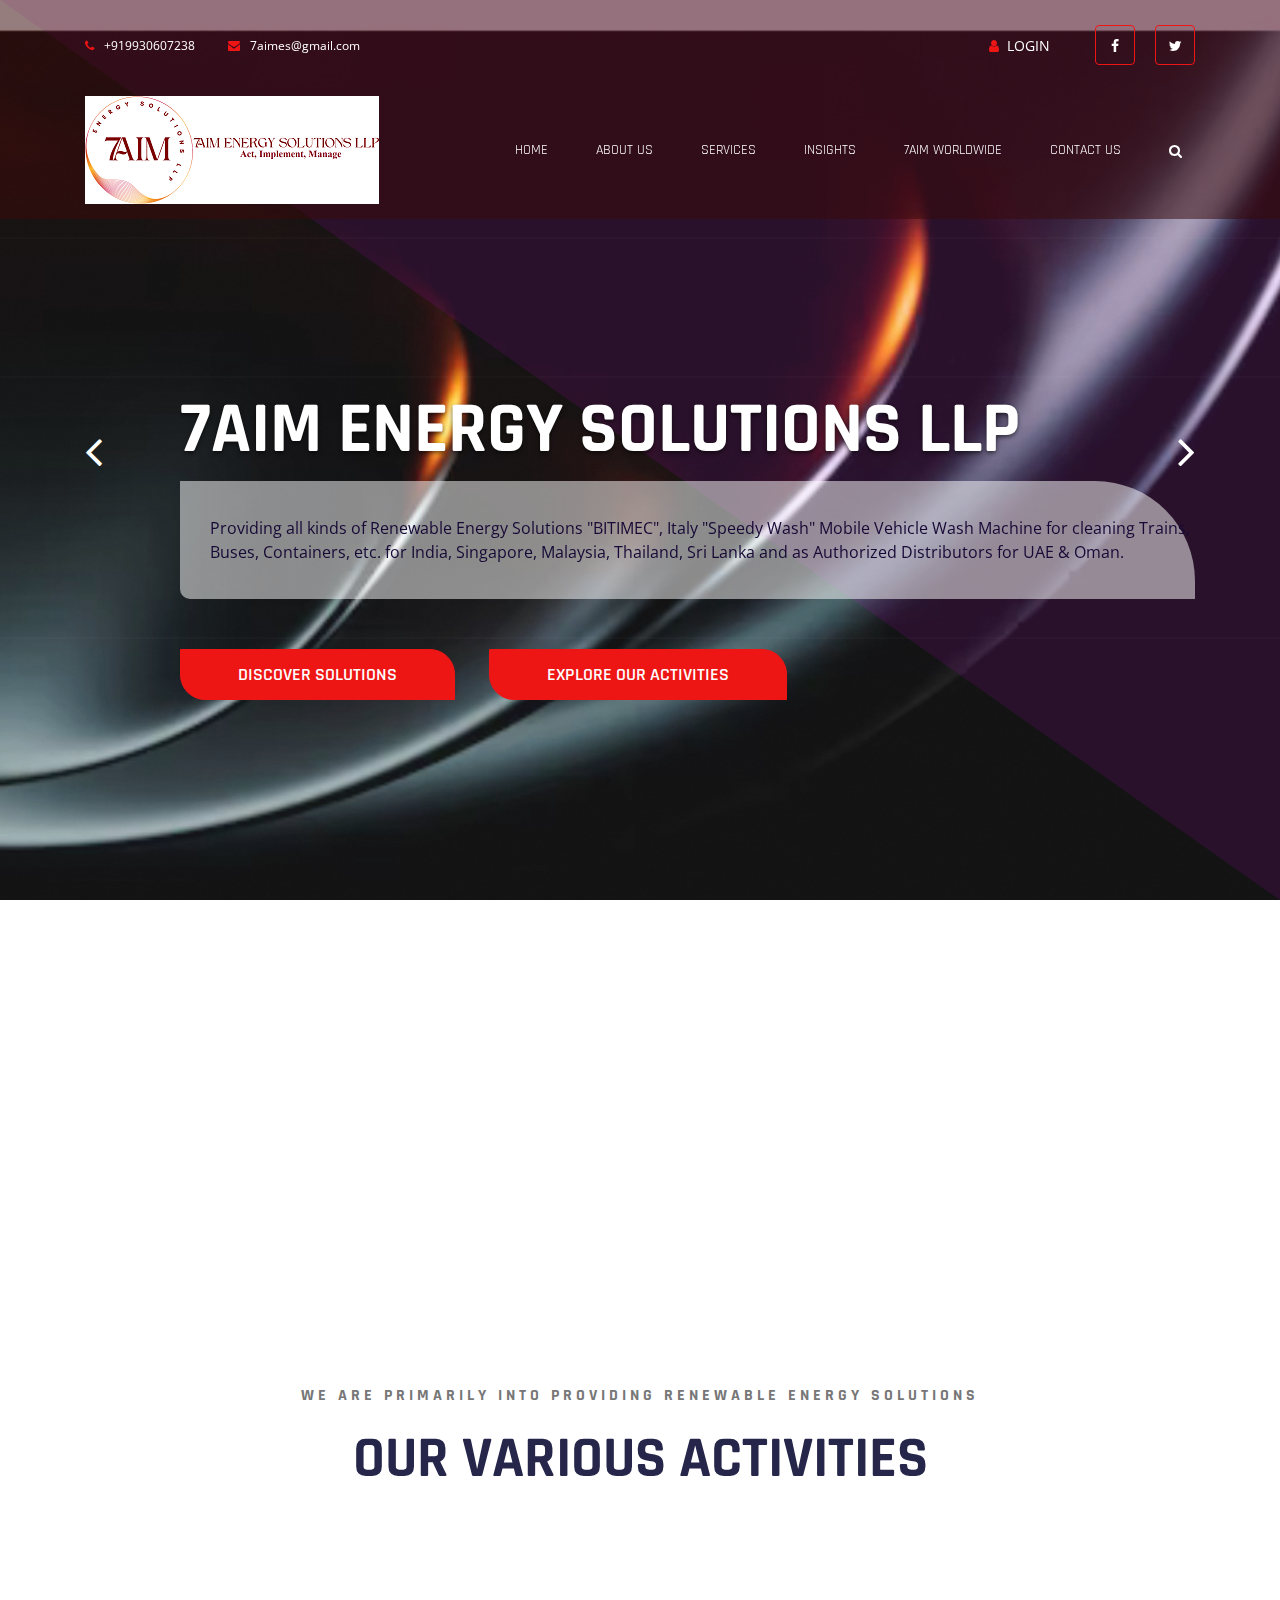
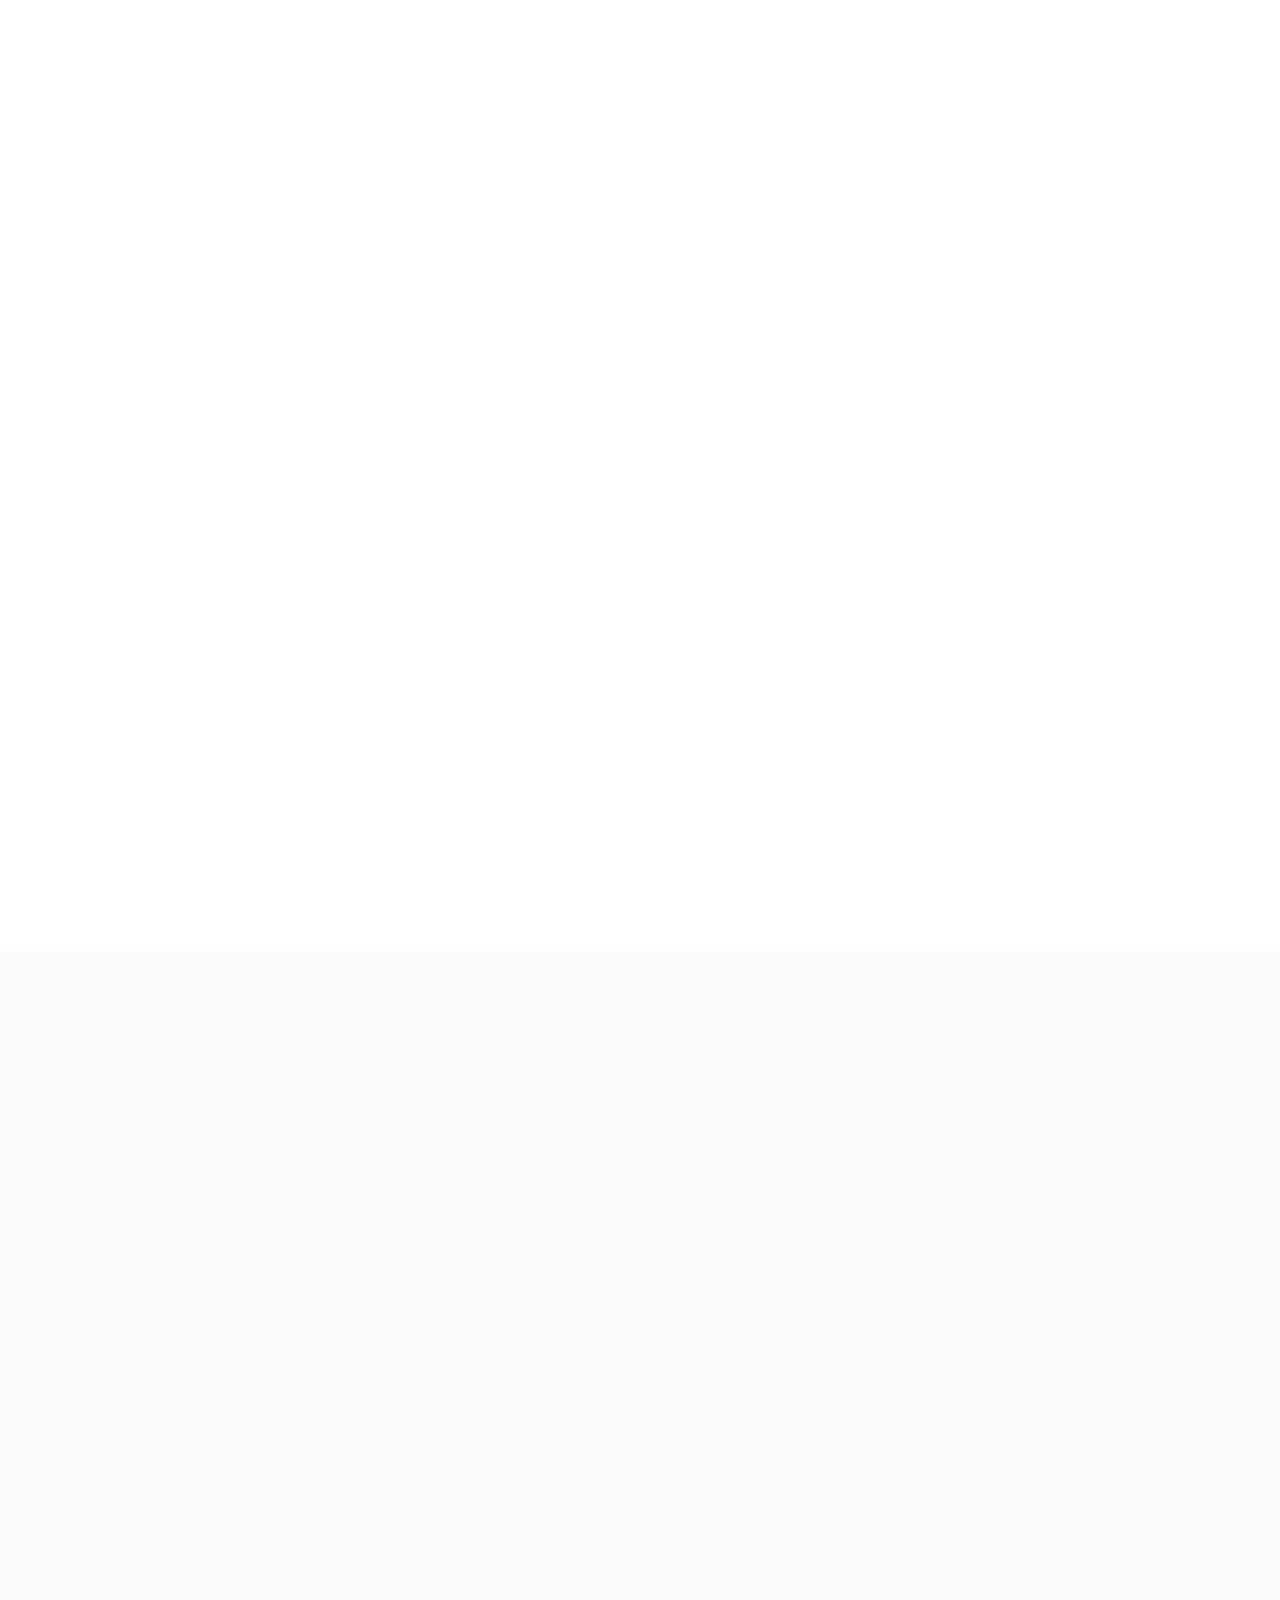
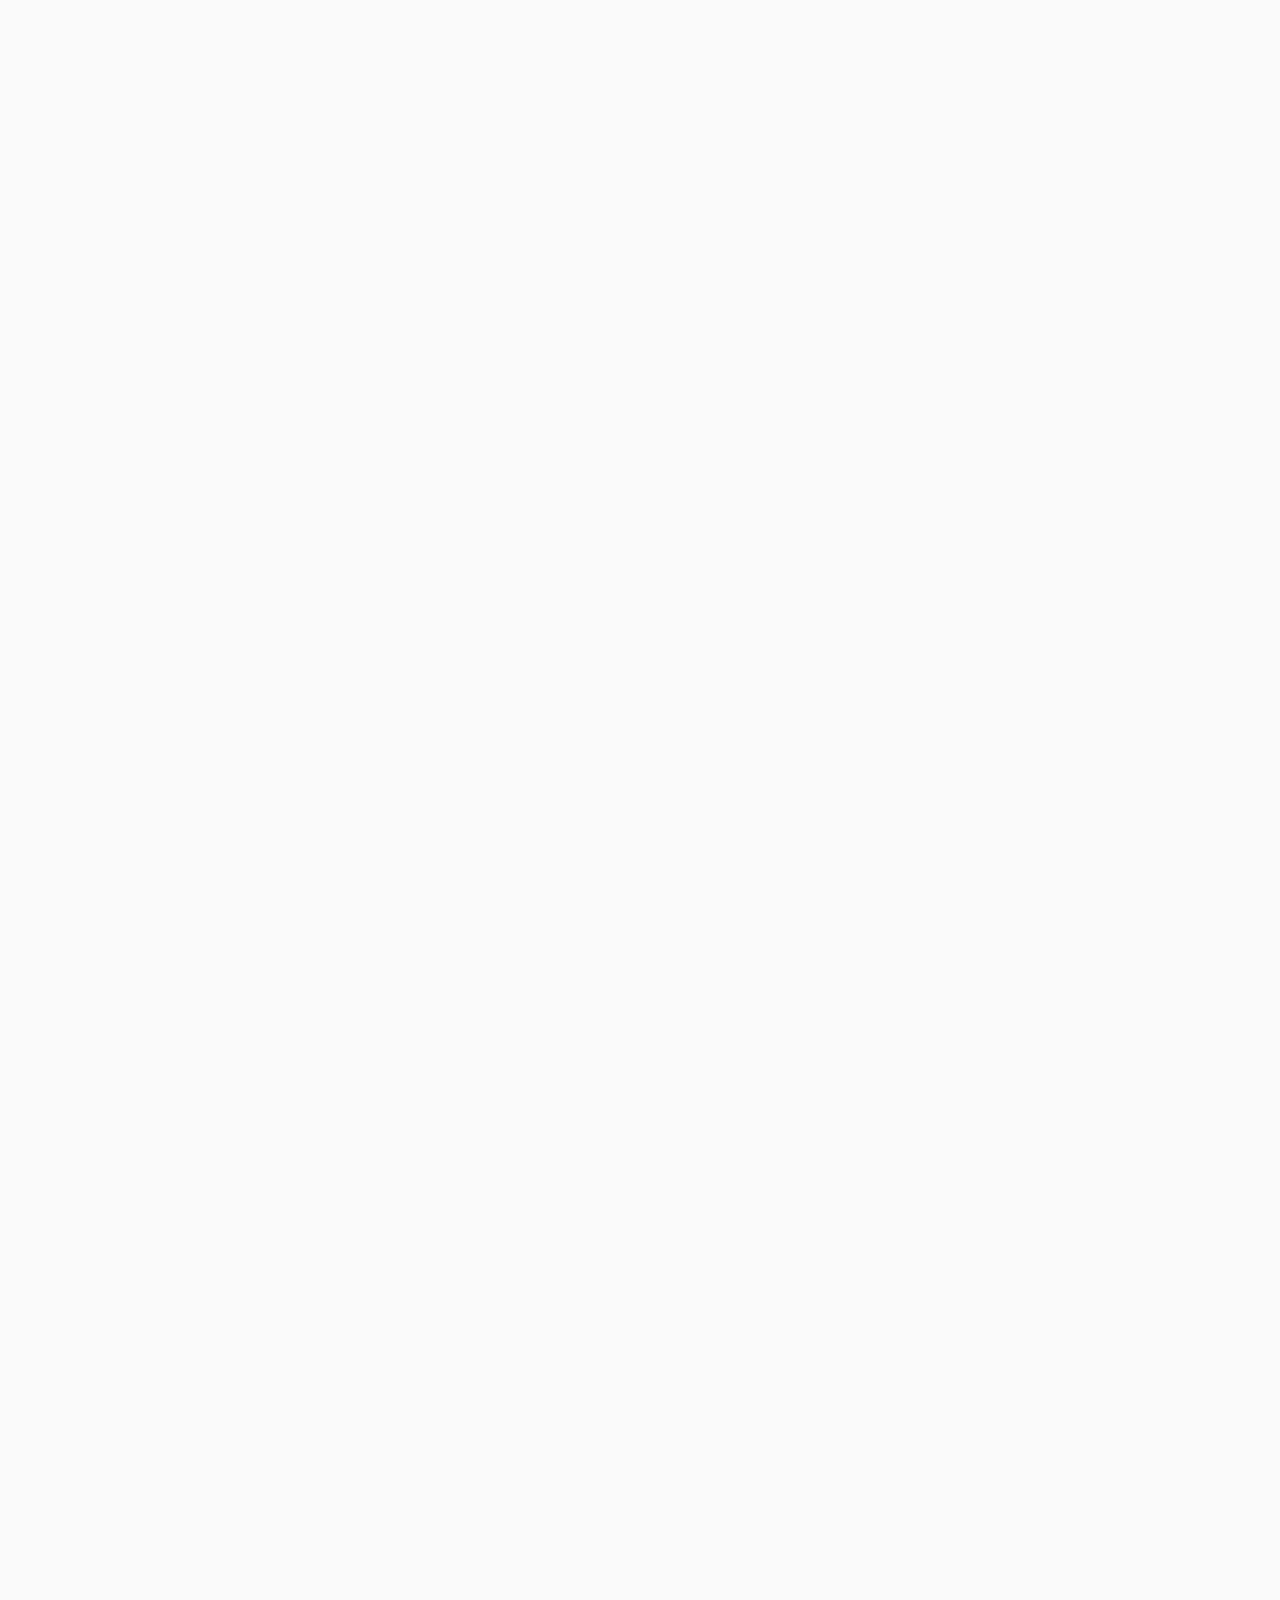
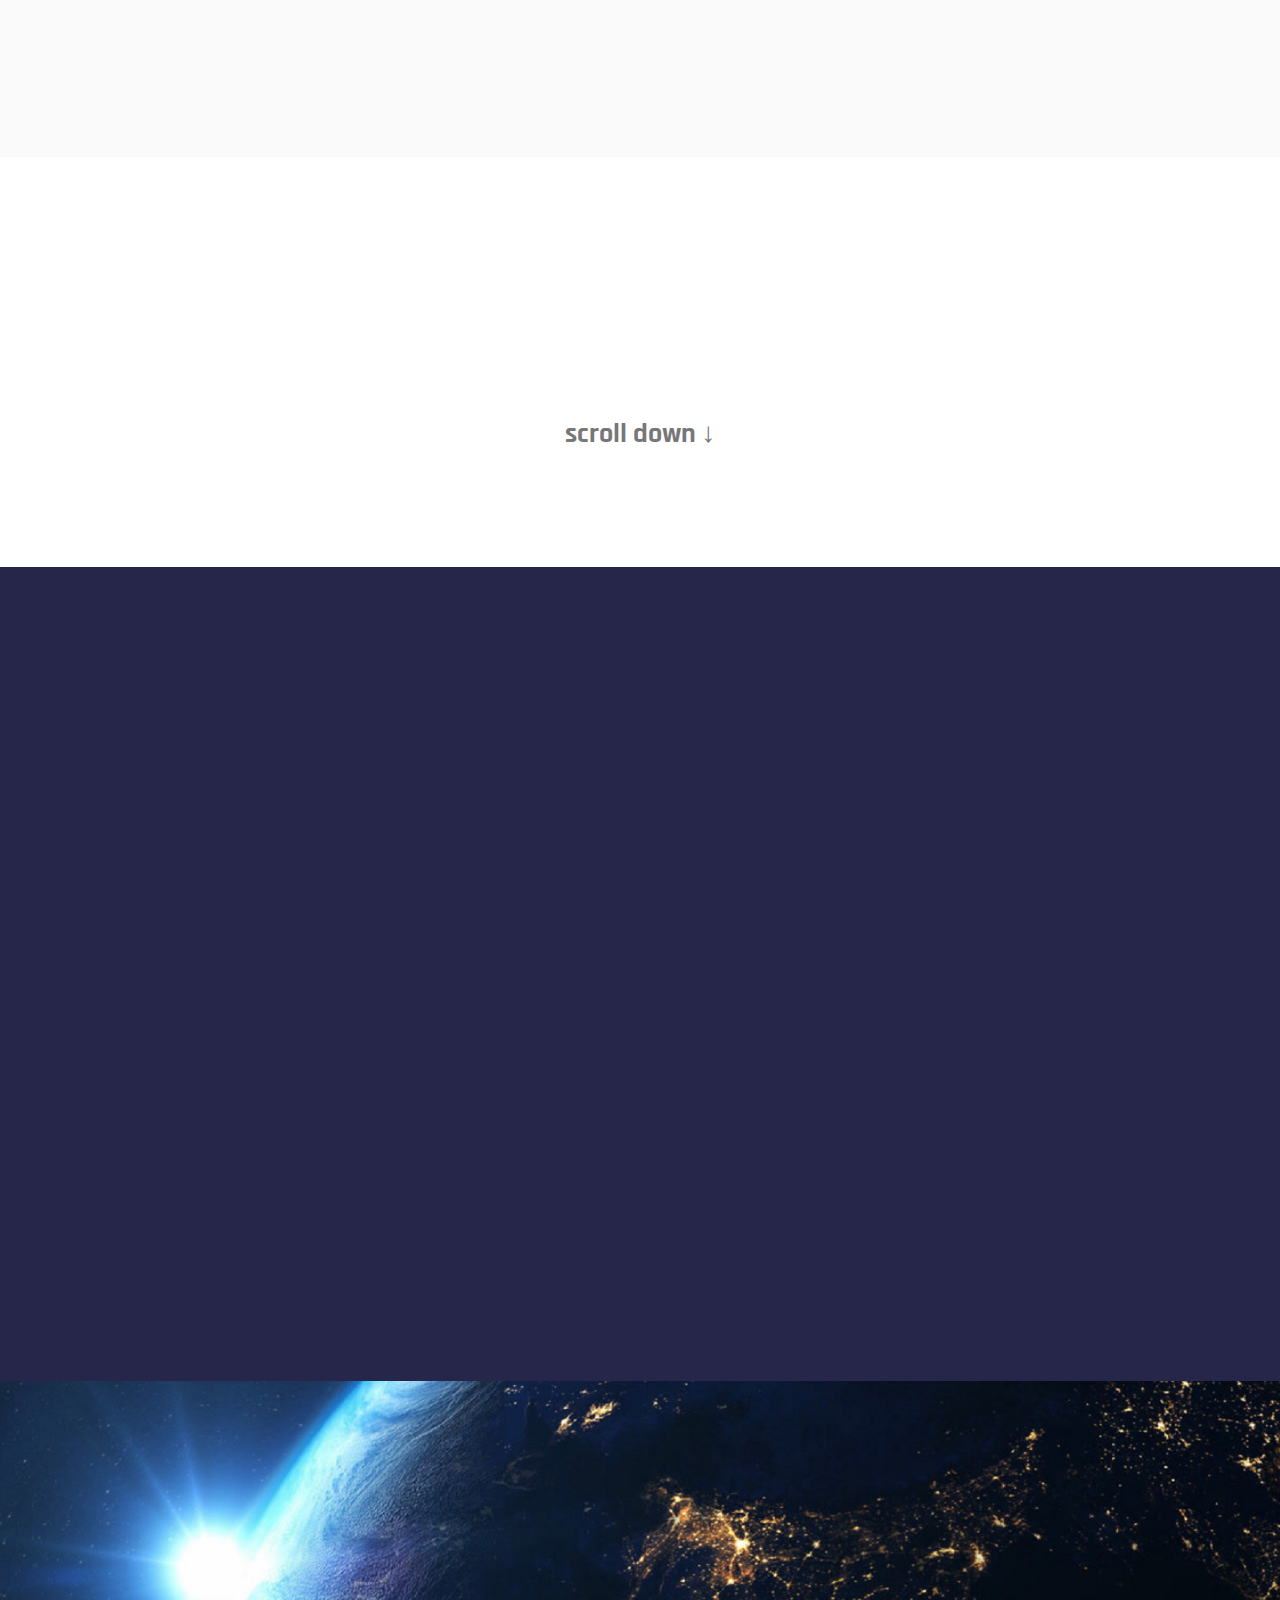
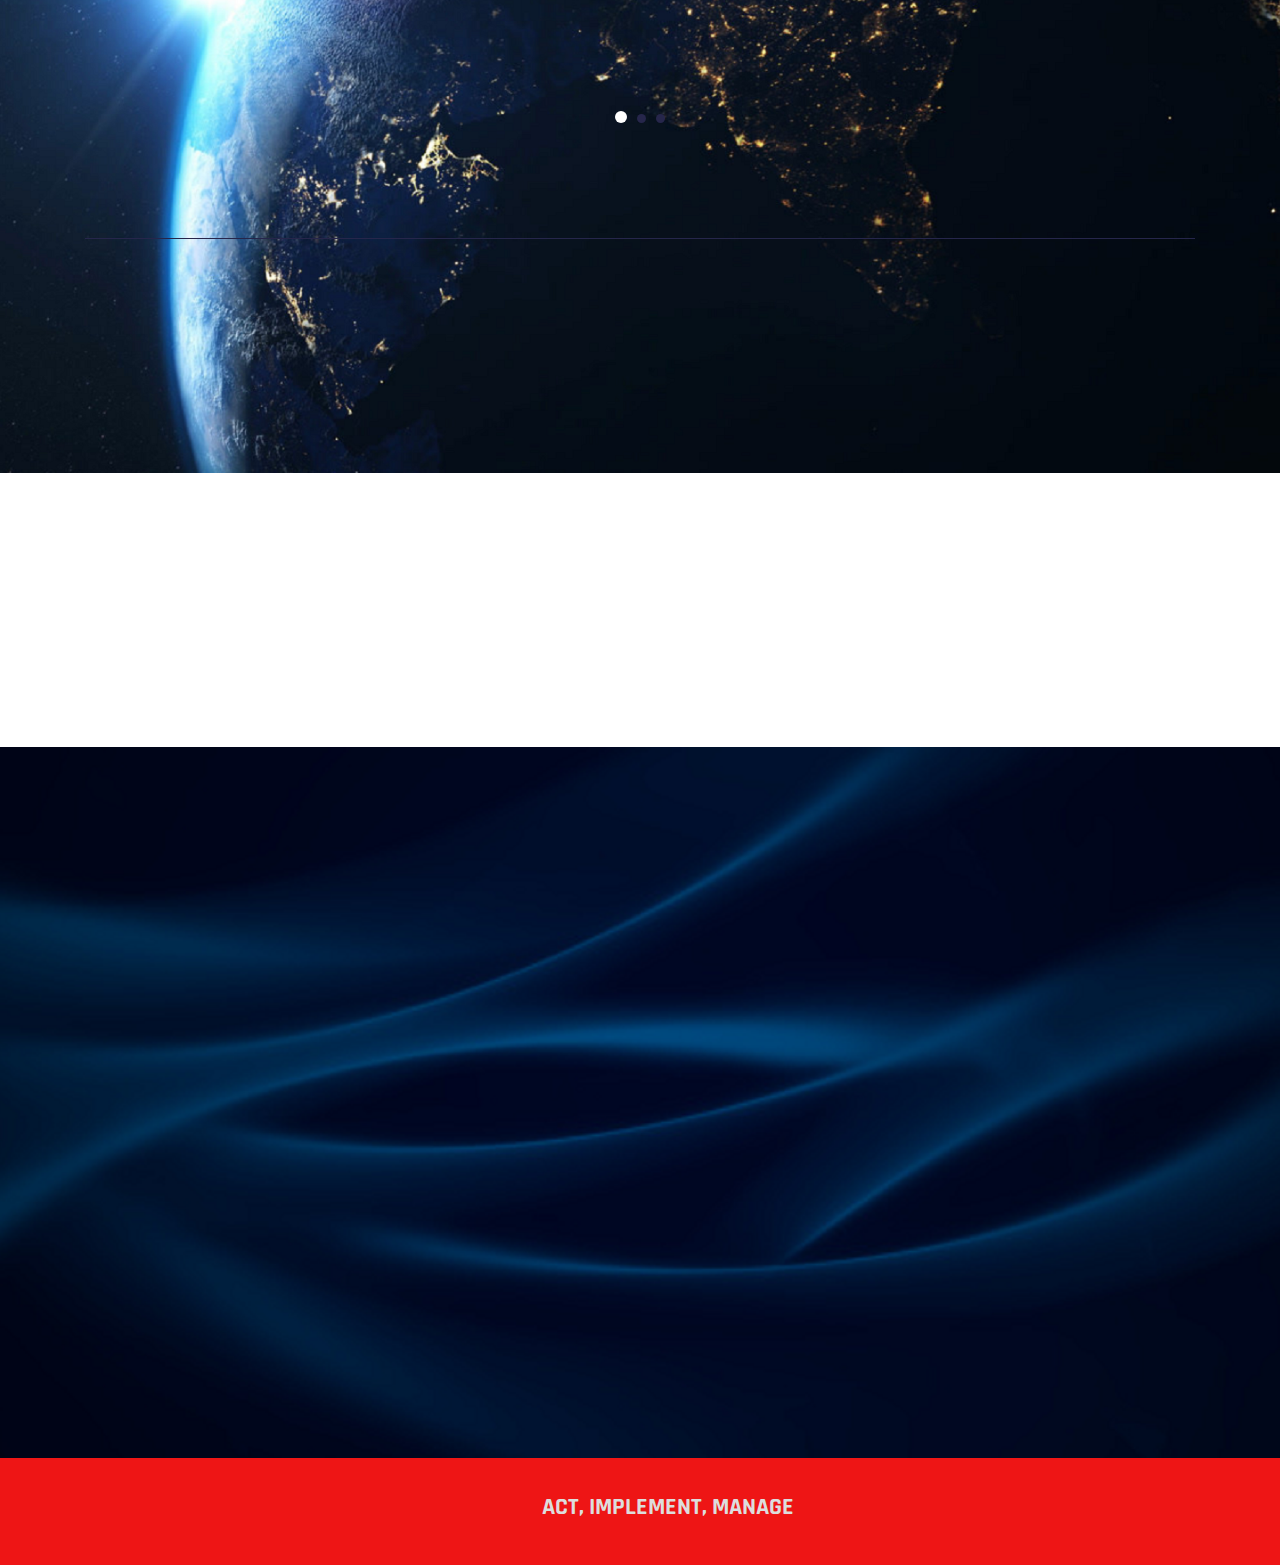
==== commit 5dac94d1: "index.html removed featured images added wallpanel,7aim,greymax logo in featured section" ====
--- a/index.html
+++ b/index.html
@@ -138,7 +138,7 @@
                              the <br>&nbsp;industry offering market greater choice, innovative and environment friendly solutions.</p>
                     </h4>
                 <div class="subscribe-btn" data-aos="fade-left" data-aos-delay="400" data-aos-offset="0">
-                  &nbsp;&nbsp;<a href="assets/ppt/EPS Wall sample.pdf" target="blank" class="btn btn-primary">View EPS WALL Panel Sample here</a>
+                  &nbsp;&nbsp;<a href="https://docs.google.com/presentation/d/e/2PACX-1vT0mjIjDxviO8WTbhkVU01P_ejGlKn09-Q-Lvopad8jFMIHCXs6-w5FMNFzC5bFwbmHB2WFjlJmiu9b/pub?start=true&loop=true&delayms=3000" target="blank" class="btn btn-primary">View EPS WALL Panel Sample here</a>
                 </div>
             </div>
         </div>
@@ -168,8 +168,8 @@
                             <img class="mr-4" src="assets/images/service2.2.png" alt="Rooftop Solar">
                             <div class="media-body">
                                 <h5>Rooftop Solar</h5>
-                                A rooftop solar power system, or rooftop PV system, is a photovoltaic (PV) system that has its electricity-generating solar panels mounted on the rooftop of a residential or commercial building or structure.
-This system can run on its own with its own battery. The solar power generated from the rooftop solar system charges the battery which is then used to power various applications. This system is very useful when there is no grid supply or when the supply is very erratic with frequent breakdowns.
+                                <p>A rooftop solar power system, or rooftop PV system, is a photovoltaic (PV) system that has its electricity-generating solar panels mounted on the rooftop of a residential or commercial building or structure.
+                                This system can run on its own with its own battery. The solar power generated from the rooftop solar system charges the battery which is then used to power various applications. This system is very useful when there is no grid supply or when the supply is very erratic with frequent breakdowns.</p>
                             </div>
                         </div>
                     </div>
@@ -209,37 +209,39 @@
     <section class="featured">
         <div class="container">
             <div class="row">
-                <div class="col-md-6" data-aos="fade-right" data-aos-delay="400" data-aos-duration="800">
+                <div class=" " data-aos="fade-right" data-aos-delay="400" data-aos-duration="800">
                     <div class="title">
-                        <h6 class="title-primary">About 7AIM Energy Solutions LLP</h6>
+                        <h6 class="title-primary">About 7AIM Energy Solutions LLP<img src="assets/images/client1.1.png"></h6>
                         <h1 class="title-blue">All Kinds Of Renewable Energy Solutions Provider</h1>
                     </div>
-                    <p>Our company 7AIM ENERGY SOLUTIONS LLP, is located at Thane West, Maharashtra, India.The company was founded in the year 2021 by Mr. Ganesh Iyer  and Mrs. Jayanthi Iyer and Ms. Sunita Maurya ( B. Tech) is the Global Head-Technology & Incubation Centre. </p>
-                    <div class="media-element d-flex justify-content-between"></div>
+                    <p>Our company 7AIM ENERGY SOLUTIONS LLP, is located at Thane West, Maharashtra, India.The company was founded in the year 2021 by Mr. Ganesh Iyer  and Mrs. Jayanthi Iyer and Ms. Sunita Maurya ( B. Tech) is the Global Head-Technology & Incubation Centre. Our core objective is to reduce carbon footprint and earn carbon credit through our innovative technologies. We are exploring opportunities in Energy Storage, Portable Rooftop Urban Farming. </p>
+                    <div class="media-element d-flex justify-content-between">
+                    </div>
                     <a href="index.html" class="btn btn-primary">Get to Know More</a>
                 </div>
-                <div class="col-md-6" data-aos="fade-left" data-aos-delay="400" data-aos-duration="800">
+                <!--<div class="col-md-6" data-aos="fade-left" data-aos-delay="400" data-aos-duration="800">
                     <div class="featured-img">
                         <img class="featured-big" src="assets/images/featured-img1.1.png" alt="Featured 1">
-                        <img class="featured-small" src="assets/images/featured-img2.1.png" alt="Featured 2">
-                    </div>
-                </div>
+                         <img class="featured-small" src="assets/images/featured-img2.1.png" alt="Featured 2">
+                    </div>
+                </div>-->
+
+
+
             </div>
         </div>
     </section>
     <section class="featured">
         <div class="container">
             <div class="row">
-                <div class="col-md-6" data-aos="fade-right" data-aos-delay="400" data-aos-duration="800">
+                <div class=" " data-aos="fade-right" data-aos-delay="400" data-aos-duration="800">
                     <div class="title">
-                        <!--<h6 class="title-primary">About GREYMAX</h6> -->
-                        <h1 class="title-blue"><img src="assets/images/ABOUT GREYMAX.png" alt="GREYMAX "></h1>
+                        <h6 class="title-primary">About GREYMAX Industries Pvt. Ltd.<img src="assets/images/greyamx logo.jpg" alt="GREYMAX "></h6>
+                        <!--<h1 class="title-blue"><img src="assets/images/greyamx logo.jpg" alt="GREYMAX "></h1>-->
                         <!--<h1 class="title-blue"></h1>-->
                     </div>
                     <p>At GREYMAX Industries Pvt. Ltd. we are always abreast with the latest technological innovations and it is reflected in the product. Greymax panels provide real time solution for the problems that affects the construction industry. We understand the actual needs of our customers and offer them complete building solution. Our wall panels are of Premium Quality as per international standards. We use latest technology which is durable and cost effective with continuous R&D. GIPL has developed a new concept of Dry walls for faster construction that is more economical and eco-friendly. Being a dry construction NO PLASTERING or CURING is required, which results to huge sand and water saving. GIPL believes that it is possible to be profitable while being socially & environmentally responsible. We are a technology driven firm and we believe that innovation is the key to all emerging challenges in the world </p>
-                    <div class="col-md-6" data-aos="fade-left" data-aos-delay="400" data-aos-duration="800">
-                        <iframe height="500" width="1000" src="assets/ppt/7AIM GREYMAX CATALOG - R1 (1).pdf"></iframe>
-                    </div>
+                      <a href="https://drive.google.com/file/d/1yKd0fzq5K5ccTde0trwzlDk8DnkfY2Q8/view?usp=sharing" target="blank" class="btn btn-primary">view catalogue here</a>
                     <div>
 
                     </div>
@@ -247,20 +249,17 @@
                         &nbsp;
                         &nbsp;
                         <!--<h6 class="title-primary">About GREYMAX</h6> -->
-                        <h2 class="title-blue">WHAT IS EPS ?</h2>
+                        <h2 class="title-blue">WHAT IS EPS ?<img src="assets/images/wallpanellogo.jpg" alt="EPS"></h2>
                         <!--<h1 class="title-blue"></h1>-->
                         </div>
-                    <p>EPS (Expanded Polystyrene) Smart Panel is composed of an exterior surface and interior core filling, to form a non-load bearing light-weight composite wall panel. The exterior surface on both sides are calcium silicate boards / cement boards and the middle core is filled with EPS beads, cement, flyash etc. EPS is a versatiledurable material that offers excellent insulation properties. </p>
+                    <p>EPS (Expanded Polystyrene) Smart Panel is composed of an exterior surface and interior core filling, to form a non-load bearing light-weight composite wall panel. The exterior surface on both sides are calcium silicate boards / cement boards and the middle core is filled with EPS beads, cement, flyash etc. EPS is a versatiledurable material that offers excellent insulation properties.
+                       <br><a href="https://docs.google.com/presentation/d/e/2PACX-1vQIBfRWg8_BmN4SQlEOEkbKFSIfBNFvin4mf10WdYh_TuZIdKBSYYRvY10VTeCLQNCb_8okcP2wbhOC/pub?start=true&loop=true&delayms=3000" target="blank" class="btn btn-primary">Click to know more</a>
+                    
+                    </p>
                     <div class="col-md-6" data-aos="fade-left" data-aos-delay="400" data-aos-duration="800">
-                        <iframe height="500" width="1000" src="assets/ppt/7AIM GREYMAX TECHNICAL DETAILS R2.pdf"></iframe>
-                    </div>
-                    <div class="media-element d-flex justify-content-between"></div>
-                    <a href="assets/ppt/SAI - GREYMAX - BROCHURE 6.pdf" target="blank" class="btn btn-primary">Click to know more</a>
-                    
-                </div>
-                
-            </div>
-        </div>
+                        <iframe src="https://docs.google.com/presentation/d/e/2PACX-1vRn-f6DJYraRFZLwgqO6kWmx29S4mse-RMTGdPDvLCsx6V6gZWEVqcJYGbboJ_mZw796-BXyy8LAiMb/embed?start=true&loop=true&delayms=5000" frameborder="0" width="816" height="600" allowfullscreen="true" mozallowfullscreen="true" webkitallowfullscreen="true"></iframe>
+                    </div>
+         </div>  
     </section>
 
     <!-- Featured End -->
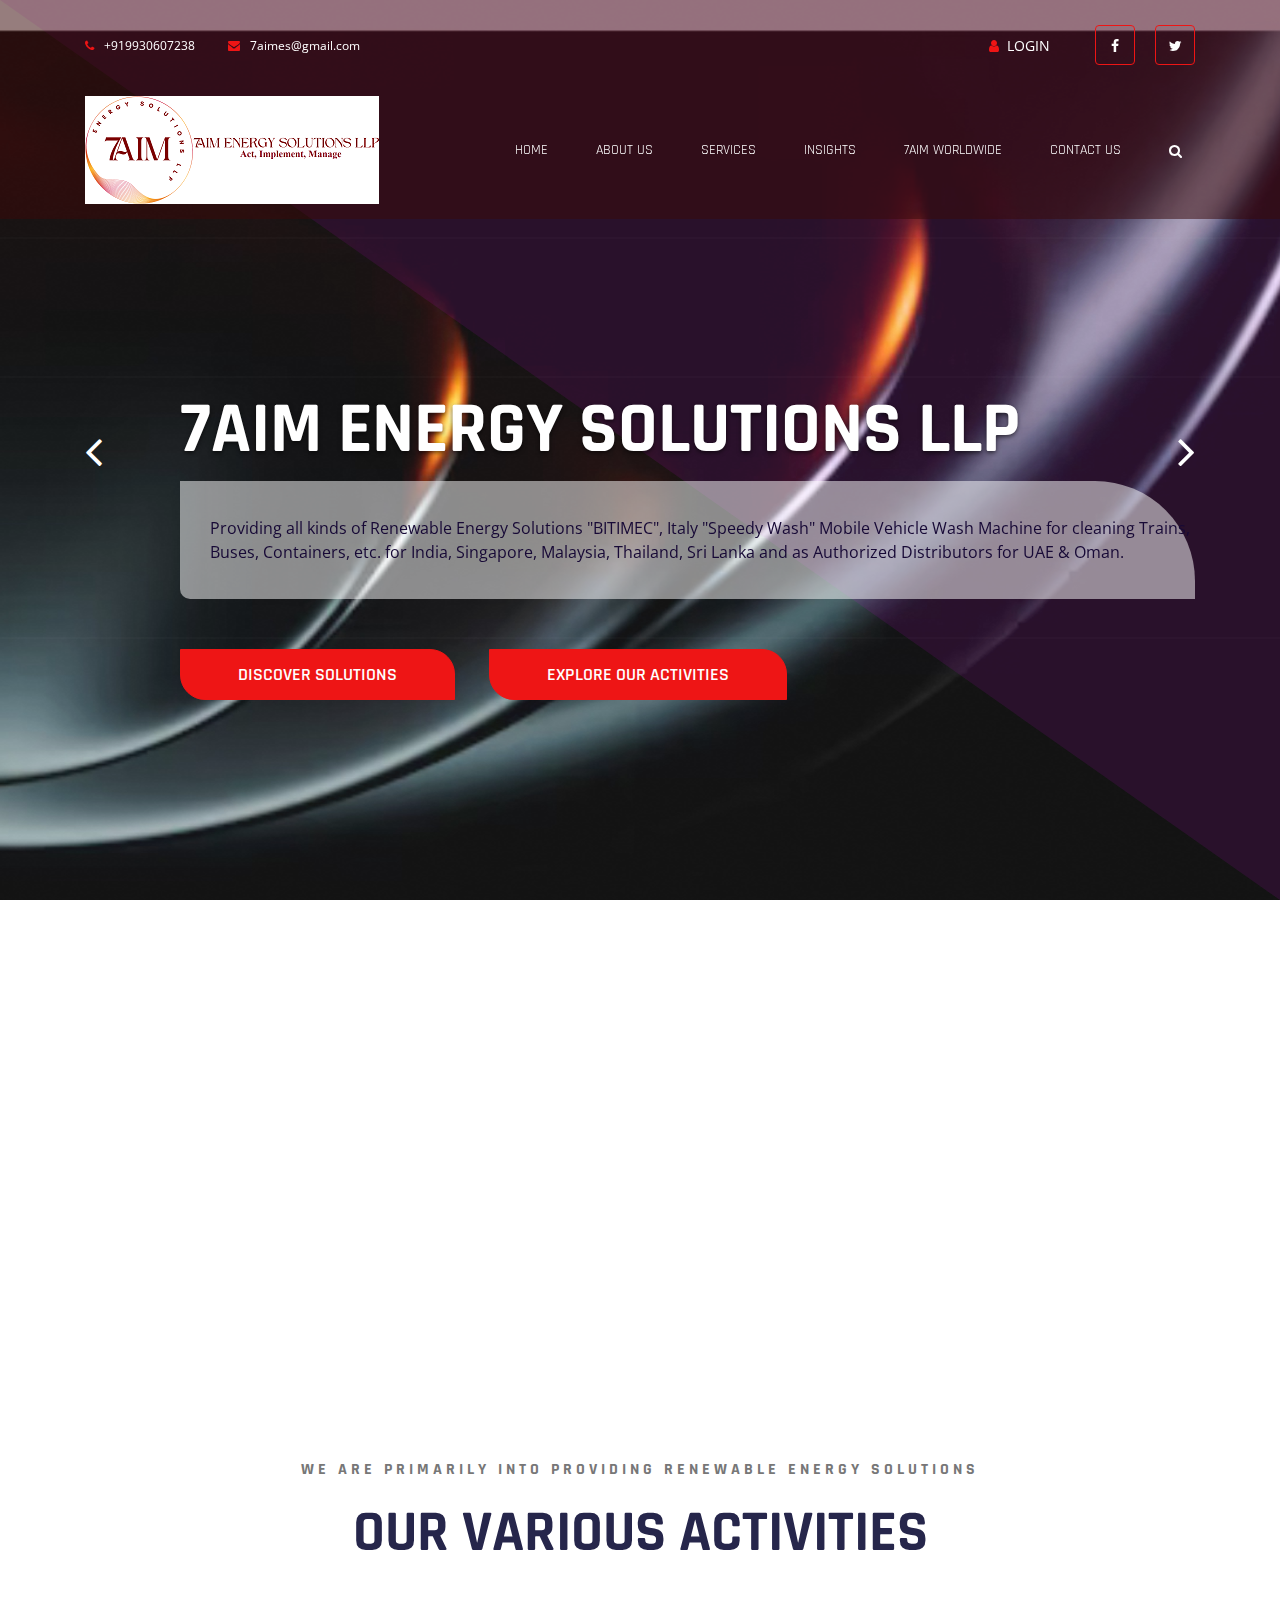
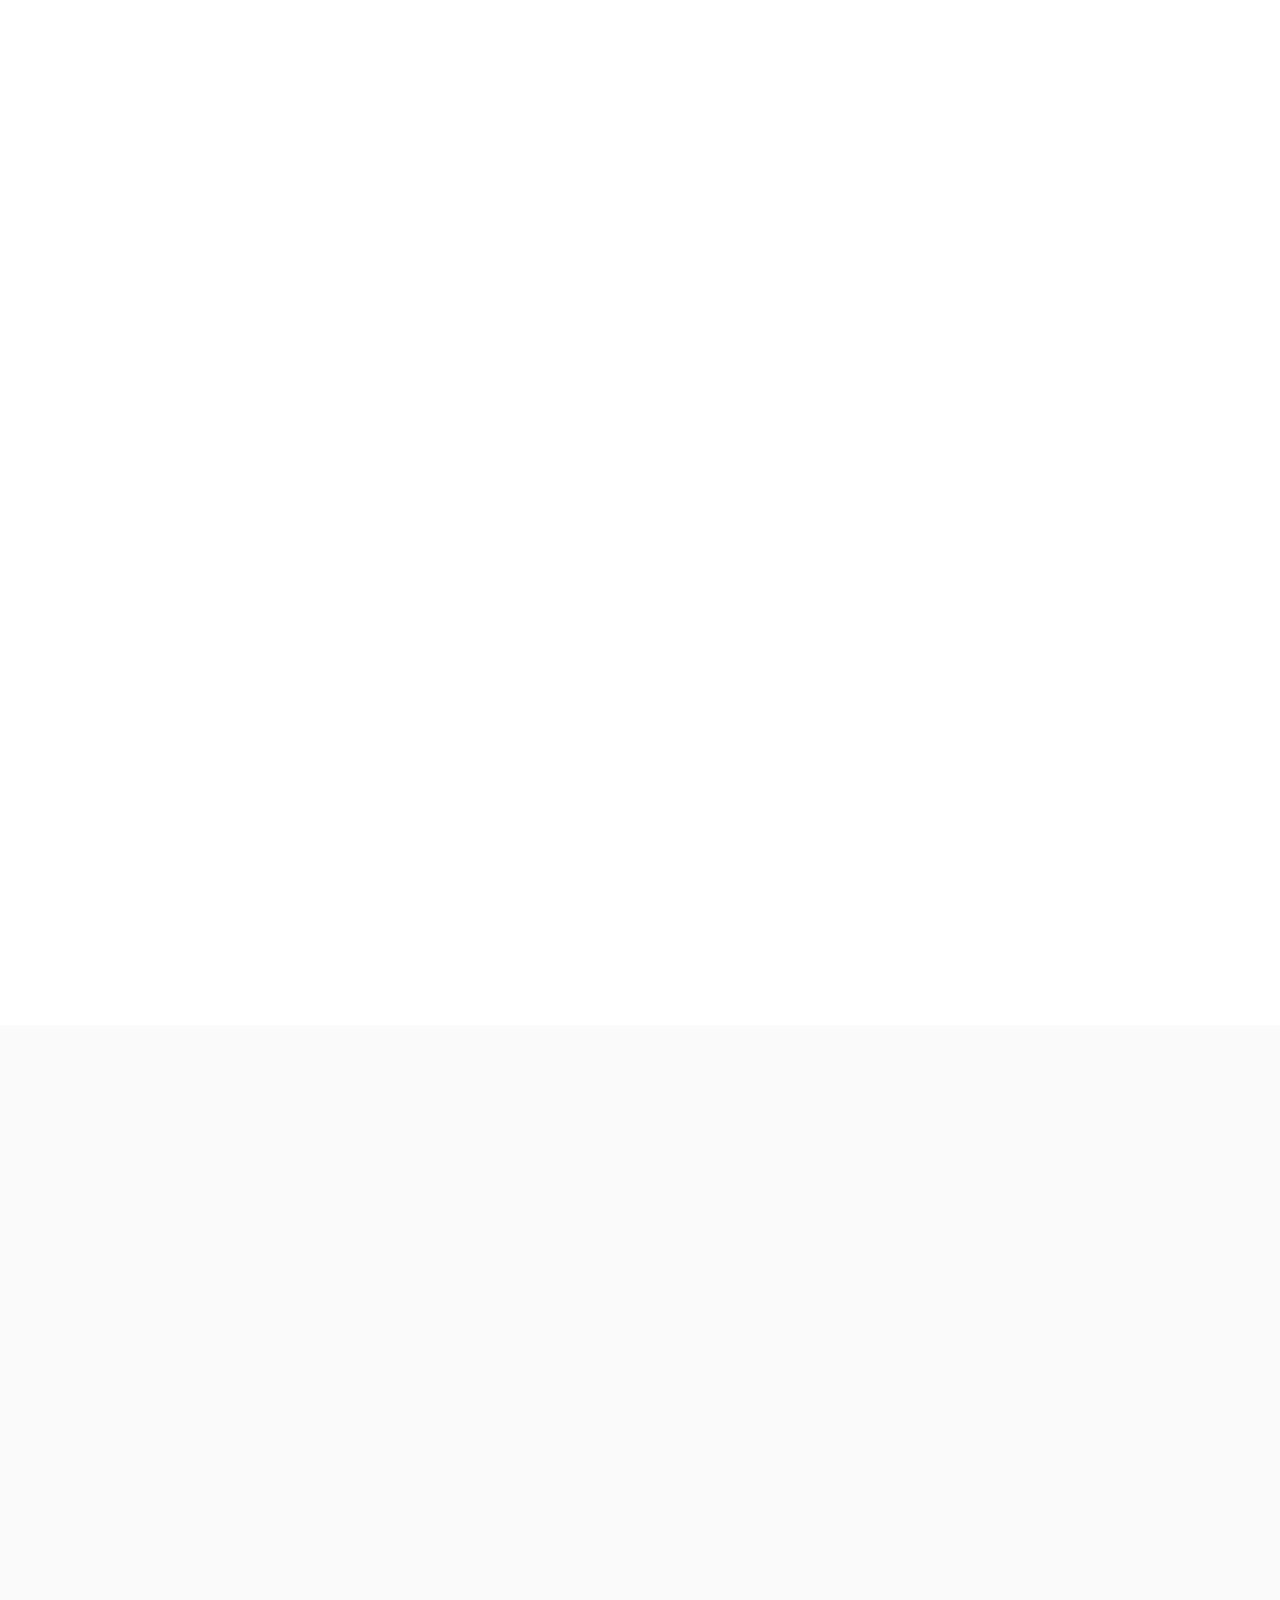
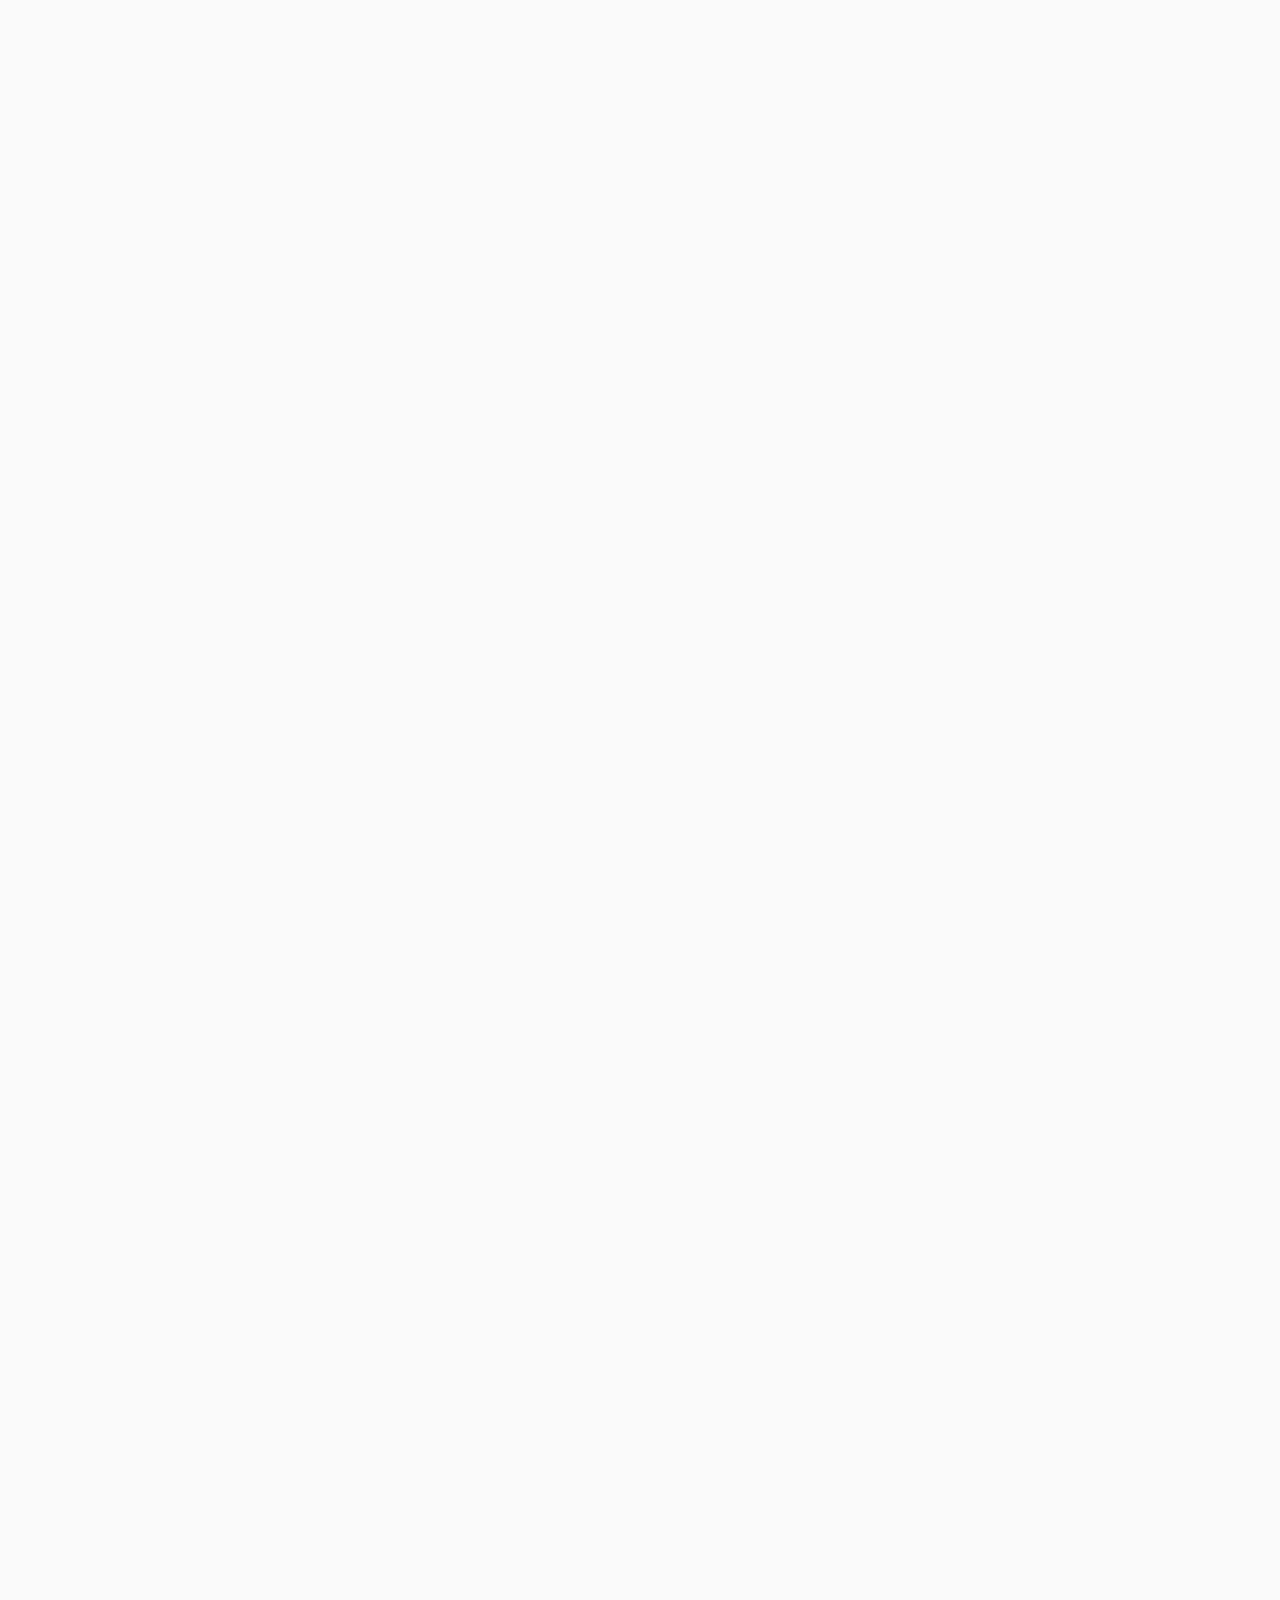
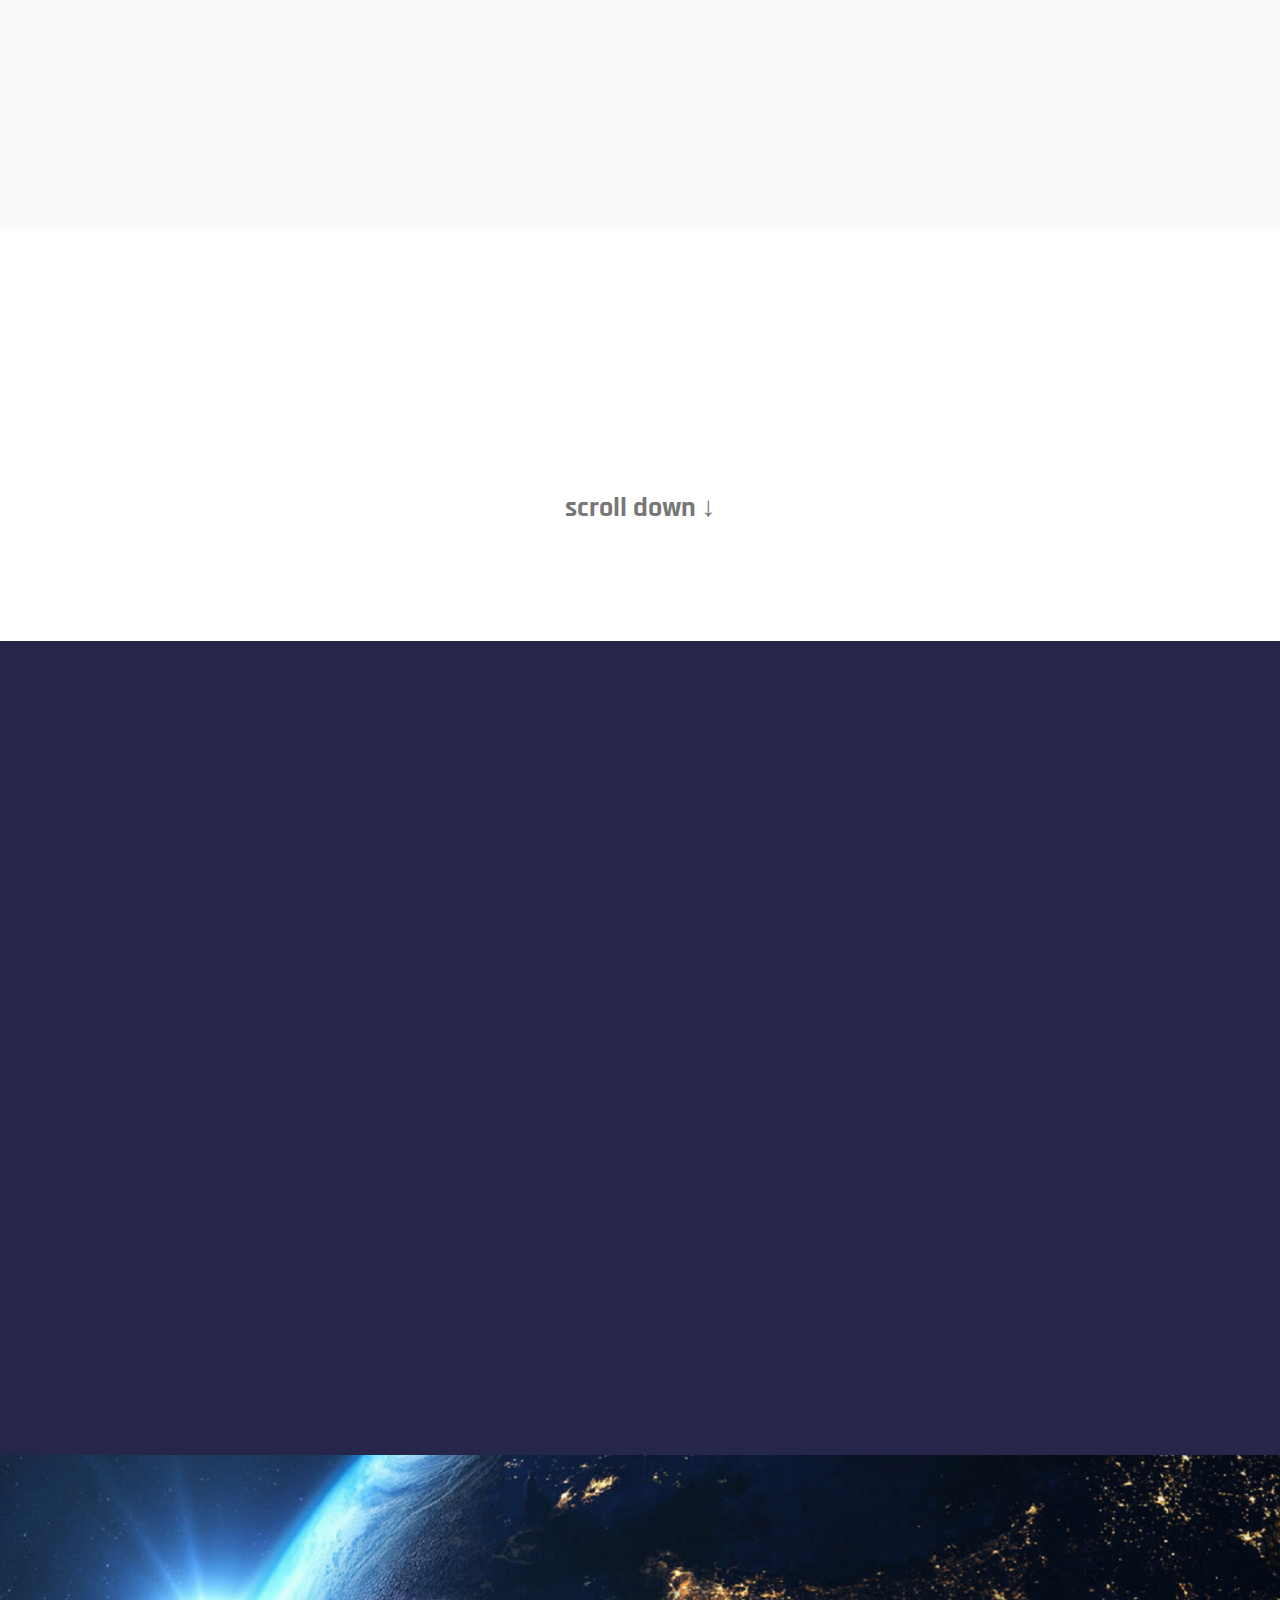
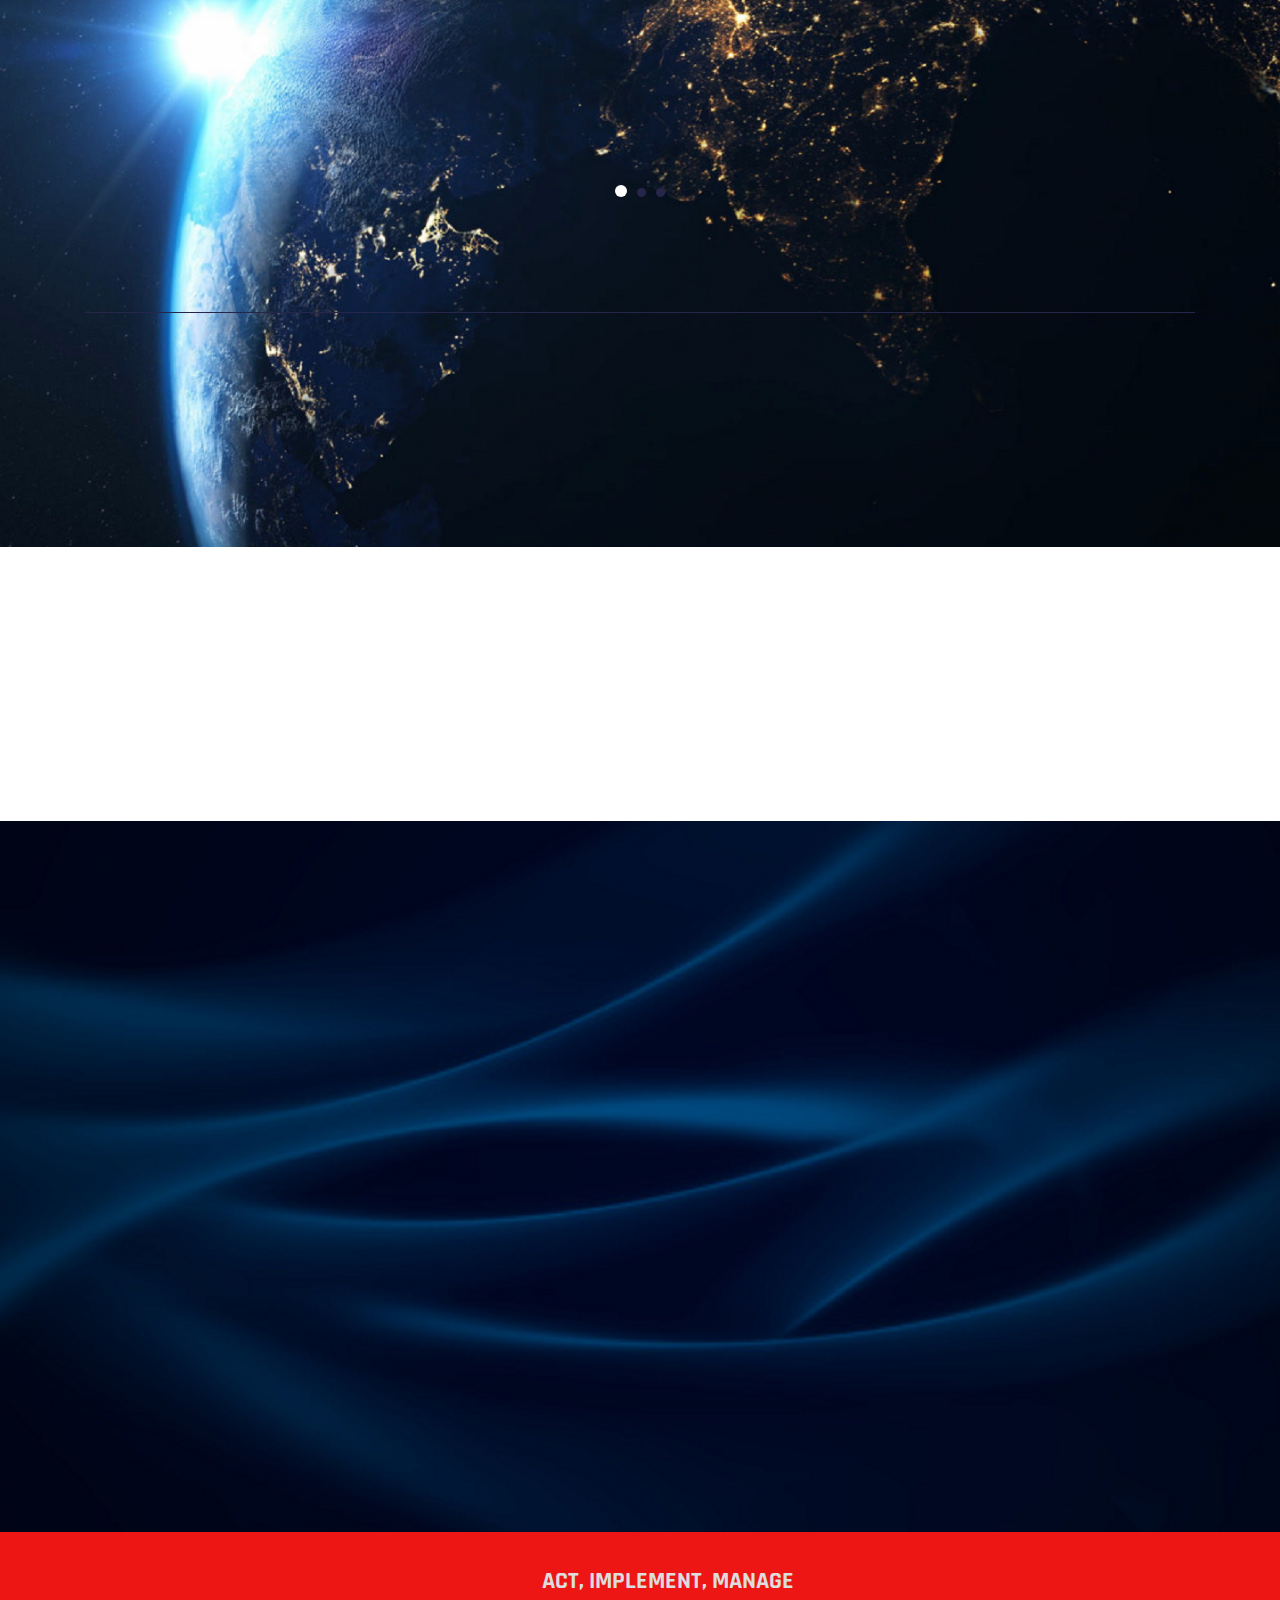
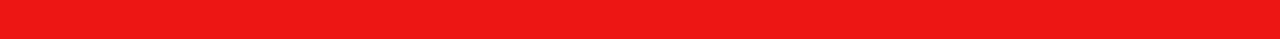
==== commit 7fae7487: "added updated visiting card , removed battery life 2 technology name,eps pic added, rooftop logo ser" ====
--- a/index.html
+++ b/index.html
@@ -100,14 +100,14 @@
                                     <a data-aos="fade-right" data-aos-delay="900" href="#" class="btn btn-primary">Discover
                                         Solutions</a>
                                     <a data-aos="fade-right" data-aos-delay="900" href="#" class="btn btn-primary">Explore
-                                        Our Activities</a>
+                                        Our Activities</a> 
                                 </div>
                             </div>
                             <div class="swiper-slide slide-content d-flex align-items-center">
                                 <div class="single-slide">
                                     <h1 data-aos="fade-right" data-aos-delay="200">      <br>Our Core Activities Are
                                     </h1>
-                                    <p data-aos="fade-right" data-aos-delay="600">Lead Acid Battery Regeneration ( a BatteryLife2 technology ), Forklift Battery Maintenance, Inverter Repairing,Turnkey Solar Projects, Rooftop Solar ( Residential & Commercial ), Electric Vehicle ( 2 wheeler and 3 wheeler ), E - Rickshaw, EV Station & Chargers, Lithium Batteries, Robotics. We are currently working on Energy Storage & Agro Voltaics solutions.
+                                    <p data-aos="fade-right" data-aos-delay="600">Lead Acid Battery Regeneration, Forklift Battery Maintenance, Inverter Repairing,Turnkey Solar Projects, Rooftop Solar ( Residential & Commercial ), Electric Vehicle ( 2 wheeler and 3 wheeler ), E - Rickshaw, EV Station & Chargers, Lithium Batteries, Robotics. We are currently working on Energy Storage & Agro Voltaics solutions.
                                     </p>
                                     <a data-aos="fade-right" data-aos-delay="900" href="#" class="btn btn-primary">Discover
                                         Solutions</a>
@@ -133,7 +133,7 @@
         <div class="container">
             <div class="cta-content d-xl-flex align-items-center justify-content-around text-center text-xl-left">
                 <div class="content" data-aos="fade-right" data-aos-delay="200">
-                    <h2> <img src="assets/images/greyamx eps wall panel logo.jpg" alt="GREYMAX EPS Wall Panel"></h2>
+                    <h2> <img src="assets/images/greyamx eps wall panel logo.jpg" alt="GREYMAX EPS Wall Panel"><img src="assets/images/wallpanellogo.jpg" alt="EPS"></h2>
                     <br><h4>&nbsp; 7AIM ENERGY SOLUTIONS LLP is proud to introduce GREYMAX EPS (Expanded Polystyrene)&nbsp; Smart Panel <br>&nbsp;composed of an exterior surface and interior core filling to form a non-load bearing light-weight composite<br>&nbsp; wall panel which is going to be a game changer in the construction industry and We are renowned in 
                              the <br>&nbsp;industry offering market greater choice, innovative and environment friendly solutions.</p>
                     </h4>
@@ -165,7 +165,7 @@
                     </div>
                     <div class="col-sm-6 col-lg-4">
                         <div class="media" data-aos="fade-up" data-aos-delay="400" data-aos-duration="600">
-                            <img class="mr-4" src="assets/images/service2.2.png" alt="Rooftop Solar">
+                            <img class="mr-4" src="assets/images/service2.3.1.png" alt="Rooftop Solar">
                             <div class="media-body">
                                 <h5>Rooftop Solar</h5>
                                 <p>A rooftop solar power system, or rooftop PV system, is a photovoltaic (PV) system that has its electricity-generating solar panels mounted on the rooftop of a residential or commercial building or structure.
@@ -214,7 +214,7 @@
                         <h6 class="title-primary">About 7AIM Energy Solutions LLP<img src="assets/images/client1.1.png"></h6>
                         <h1 class="title-blue">All Kinds Of Renewable Energy Solutions Provider</h1>
                     </div>
-                    <p>Our company 7AIM ENERGY SOLUTIONS LLP, is located at Thane West, Maharashtra, India.The company was founded in the year 2021 by Mr. Ganesh Iyer  and Mrs. Jayanthi Iyer and Ms. Sunita Maurya ( B. Tech) is the Global Head-Technology & Incubation Centre. Our core objective is to reduce carbon footprint and earn carbon credit through our innovative technologies. We are exploring opportunities in Energy Storage, Portable Rooftop Urban Farming. </p>
+                    <p>Our company 7AIM ENERGY SOLUTIONS LLP is located at Thane West, Maharashtra, India.The company was founded in the year 2021 by Mr. Ganesh Iyer  and Mrs. Jayanthi Iyer and Ms. Sunita Maurya ( B. Tech) is the Global Head-Technology & Incubation Centre. Our core objective is to reduce carbon footprint and earn carbon credit through our innovative technologies. We are exploring opportunities in Energy Storage, Portable Rooftop Urban Farming. </p>
                     <div class="media-element d-flex justify-content-between">
                     </div>
                     <a href="index.html" class="btn btn-primary">Get to Know More</a>
@@ -272,24 +272,24 @@
                         data-aos-duration="800">
                         <div class="post-content text-sm-right">
                            <!----<time datetime="2023-14-06T18:23">14 January,2023</time>-->
-                            <h3><a href="assets/images/gi vc.png">Ganesh Iyer</a></h3>
+                            <h3><a href="assets/images/3.png">Ganesh Iyer</a></h3>
                             <!--<p><a href="#">abc</a>, <a href="#">abc</a>, <a href="#">abc</a></p>
                             <a class="post-btn" href="#"><i class="fa fa-arrow-right"></i></a>-->
                         </div>
                         <div class="post-thumb">
-                            <img class="img-fluid" src="assets/images/gi vc.png" alt="Post 1">
+                            <img class="img-fluid" src="assets/images/3.png" alt="Post 1">
                         </div>
                     </div>
                 </div>
                 <div class="col-lg-6">
                     <div class="single-rpost d-sm-flex align-items-center" data-aos="fade-left" data-aos-duration="800">
                         <div class="post-thumb">
-                            <img class="img-fluid" src="assets/images/sm vc.png" alt="Post 1">
+                            <img class="img-fluid" src="assets/images/2.png" alt="Post 1">
                         </div>
                         <div class="post-content">
                             
                            <!----<time datetime="2023-14-06T18:24">14 January,2023</time>-->
-                            <h3><a href="assets/images/sm vc.png">Sunita Maurya</a></h3>
+                            <h3><a href="assets/images/2.png">Sunita Maurya</a></h3>
                             <!--<p><a href="#">abc</a>, <a href="#">abc</a>, <a href="#">abc</a></p>
                             <a class="post-btn" href="#"><i class="fa fa-arrow-right"></i></a>-->
                         </div>
@@ -607,7 +607,7 @@
                             <ul class="nav social-nav">
                                 <li><a href="https://www.facebook.com/100087984251446" target="_blank"><i class="fa fa-facebook"></i></a></li>
                                 <li><a href="https://twitter.com/7AIM10"><i class="fa fa-twitter"></i></a></li>
-                                <li><a href="#"><i class="fa fa-linkedin"></i></a></li>
+                                <li><a href="https://www.linkedin.com/company/7aim-energy-solutions-llp/"><i class="fa fa-linkedin"></i></a></li>
                             </ul>
                         </div>
                     </div> 
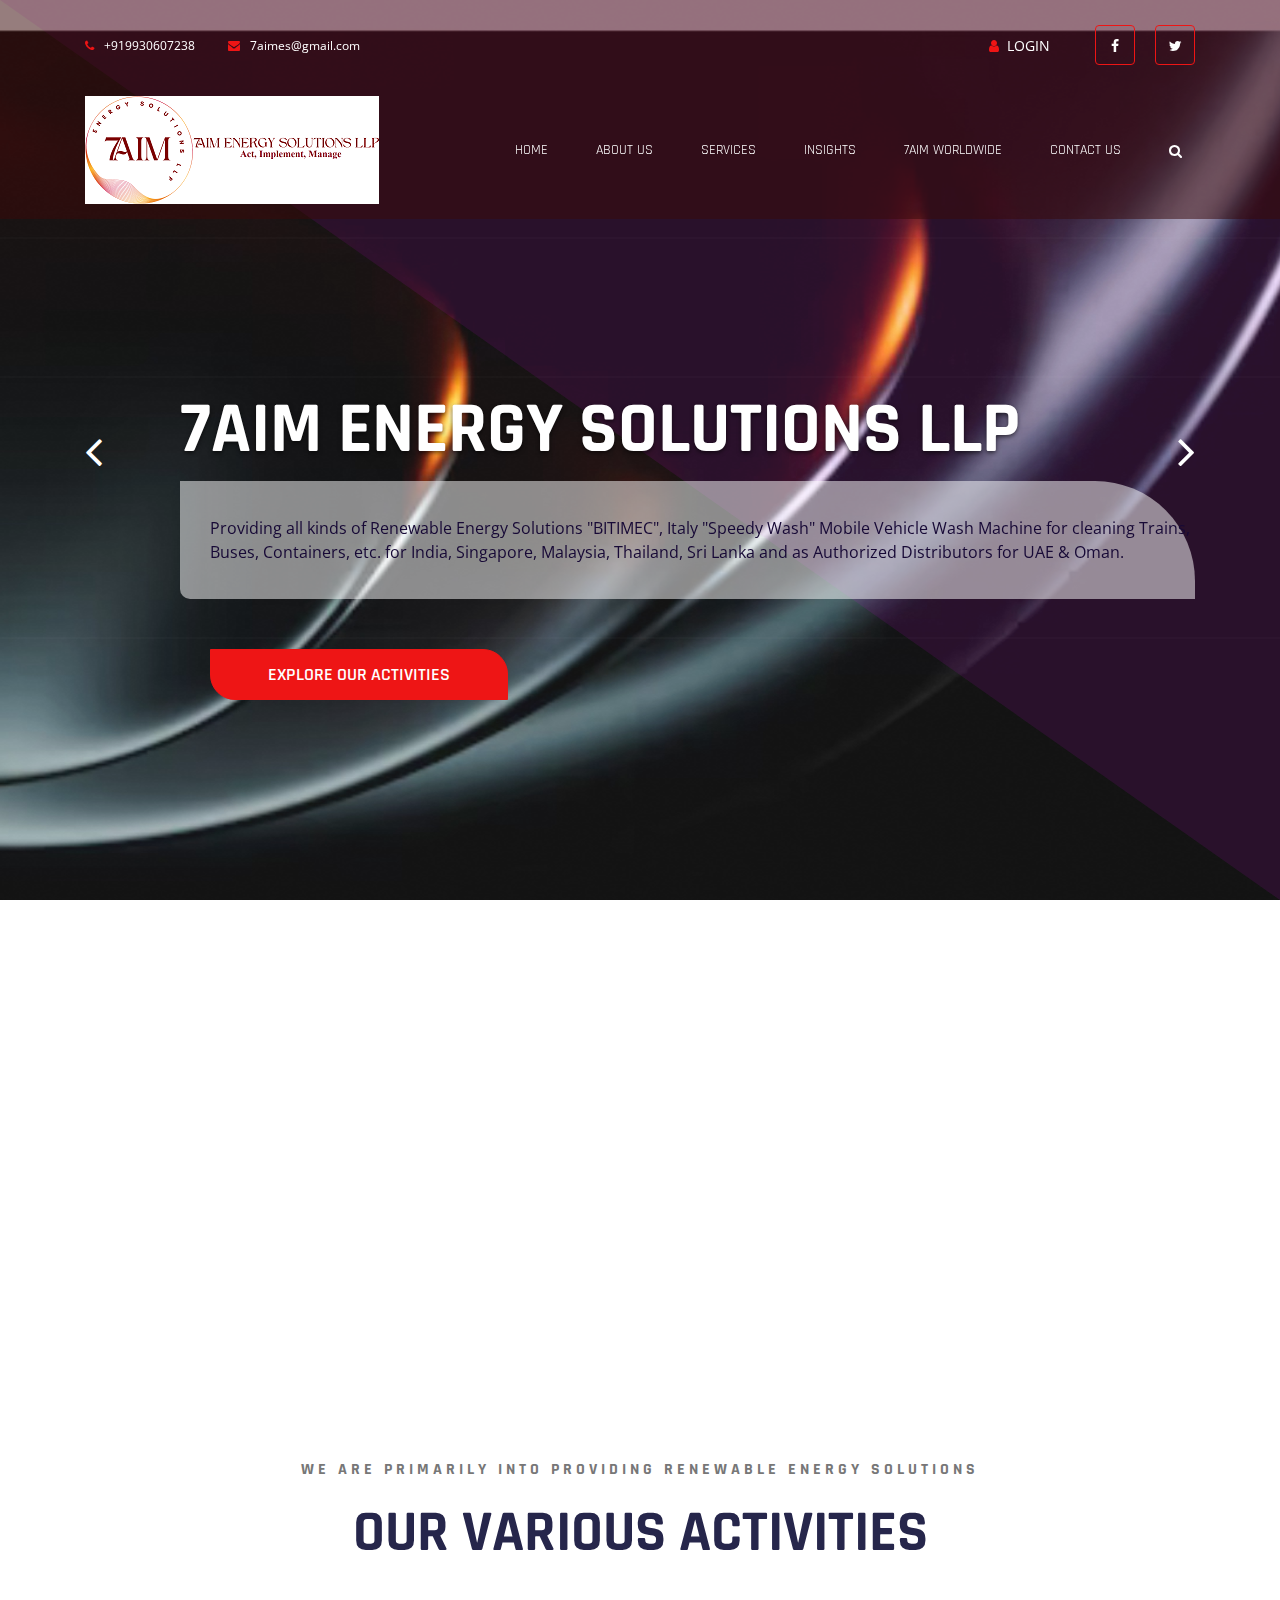
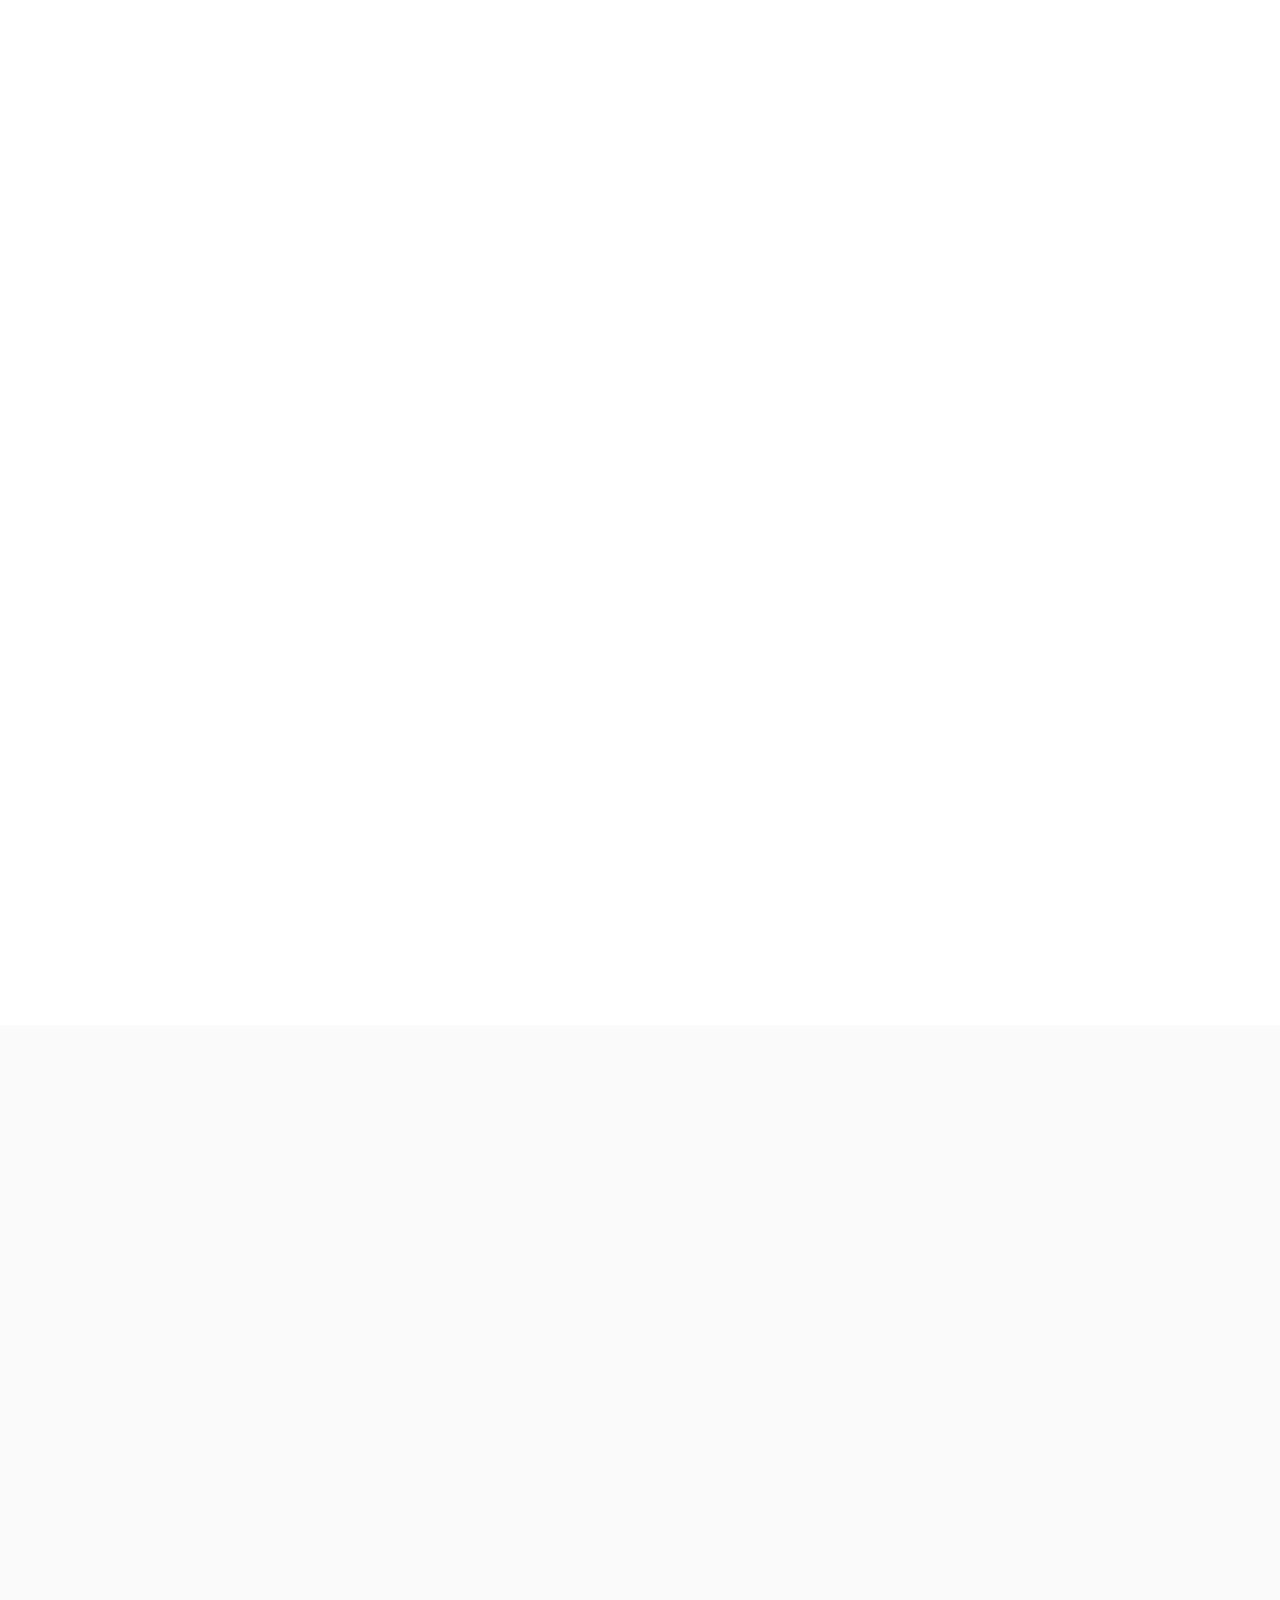
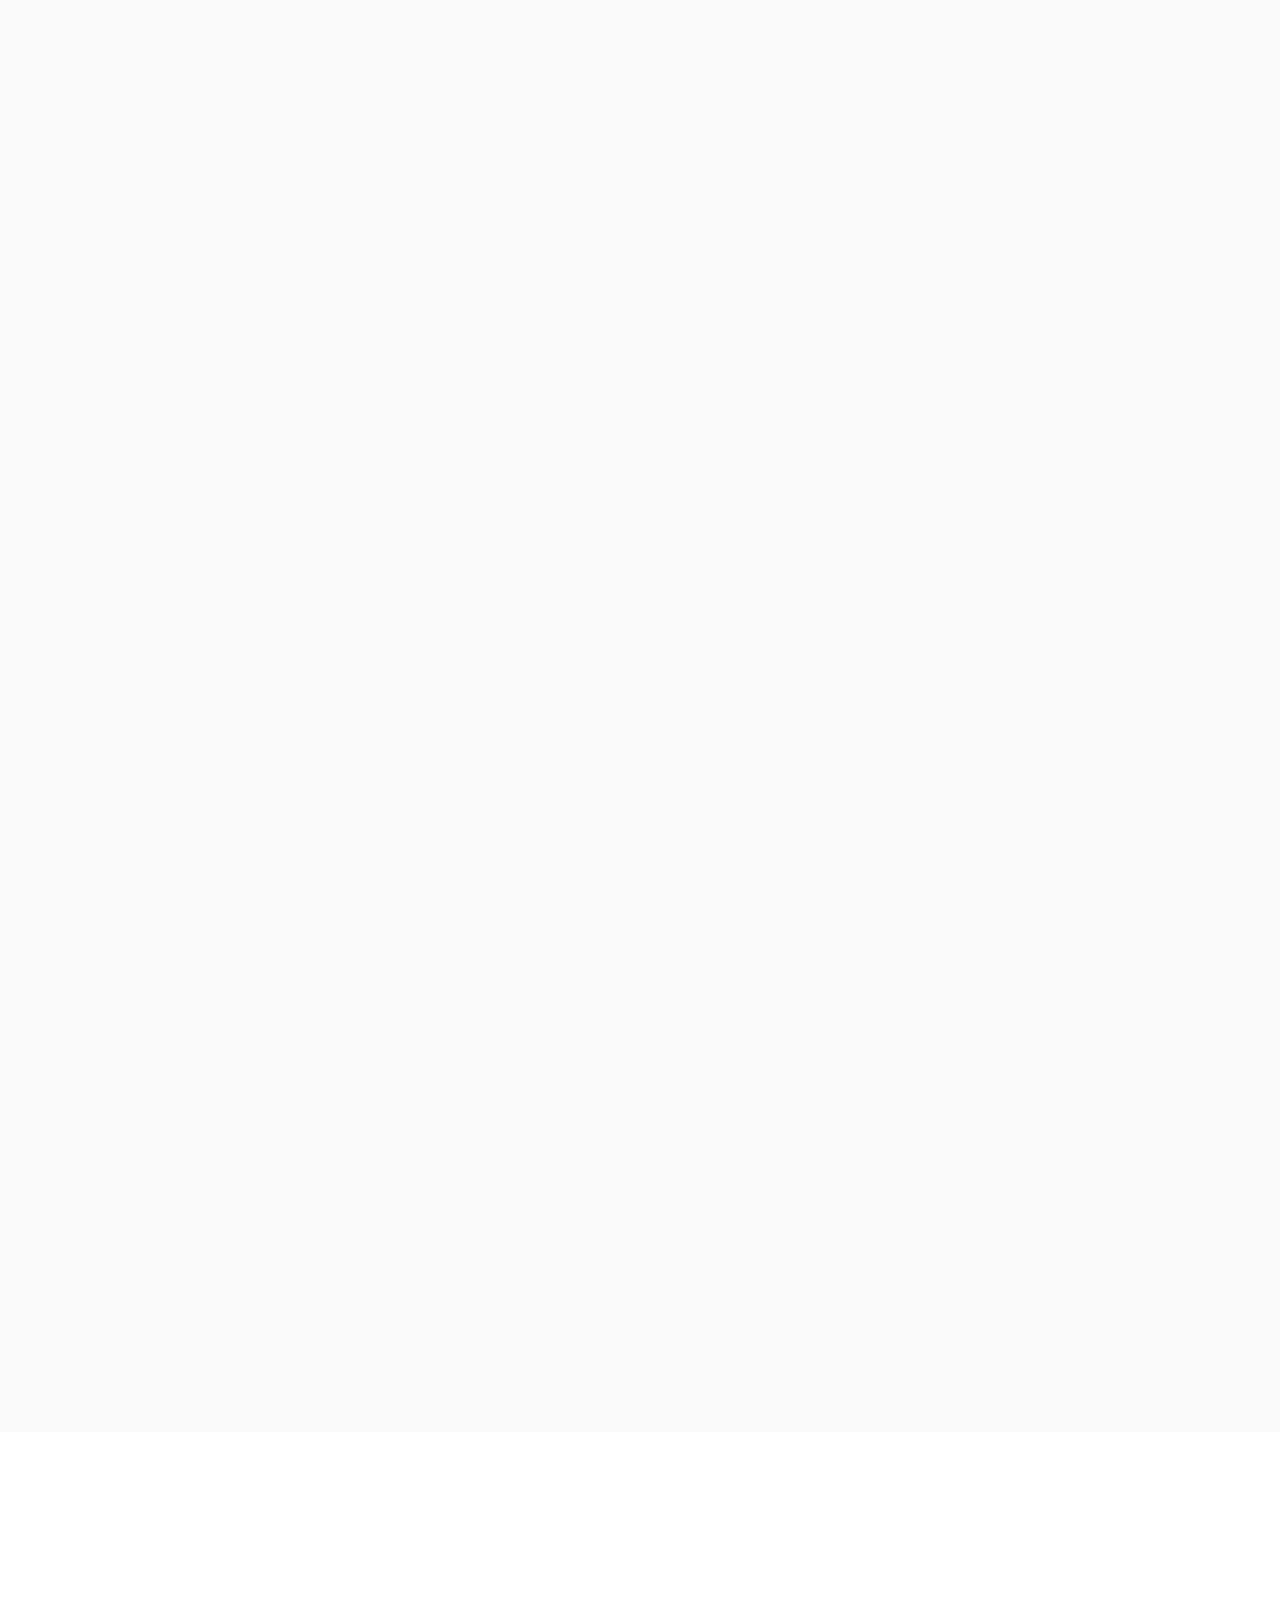
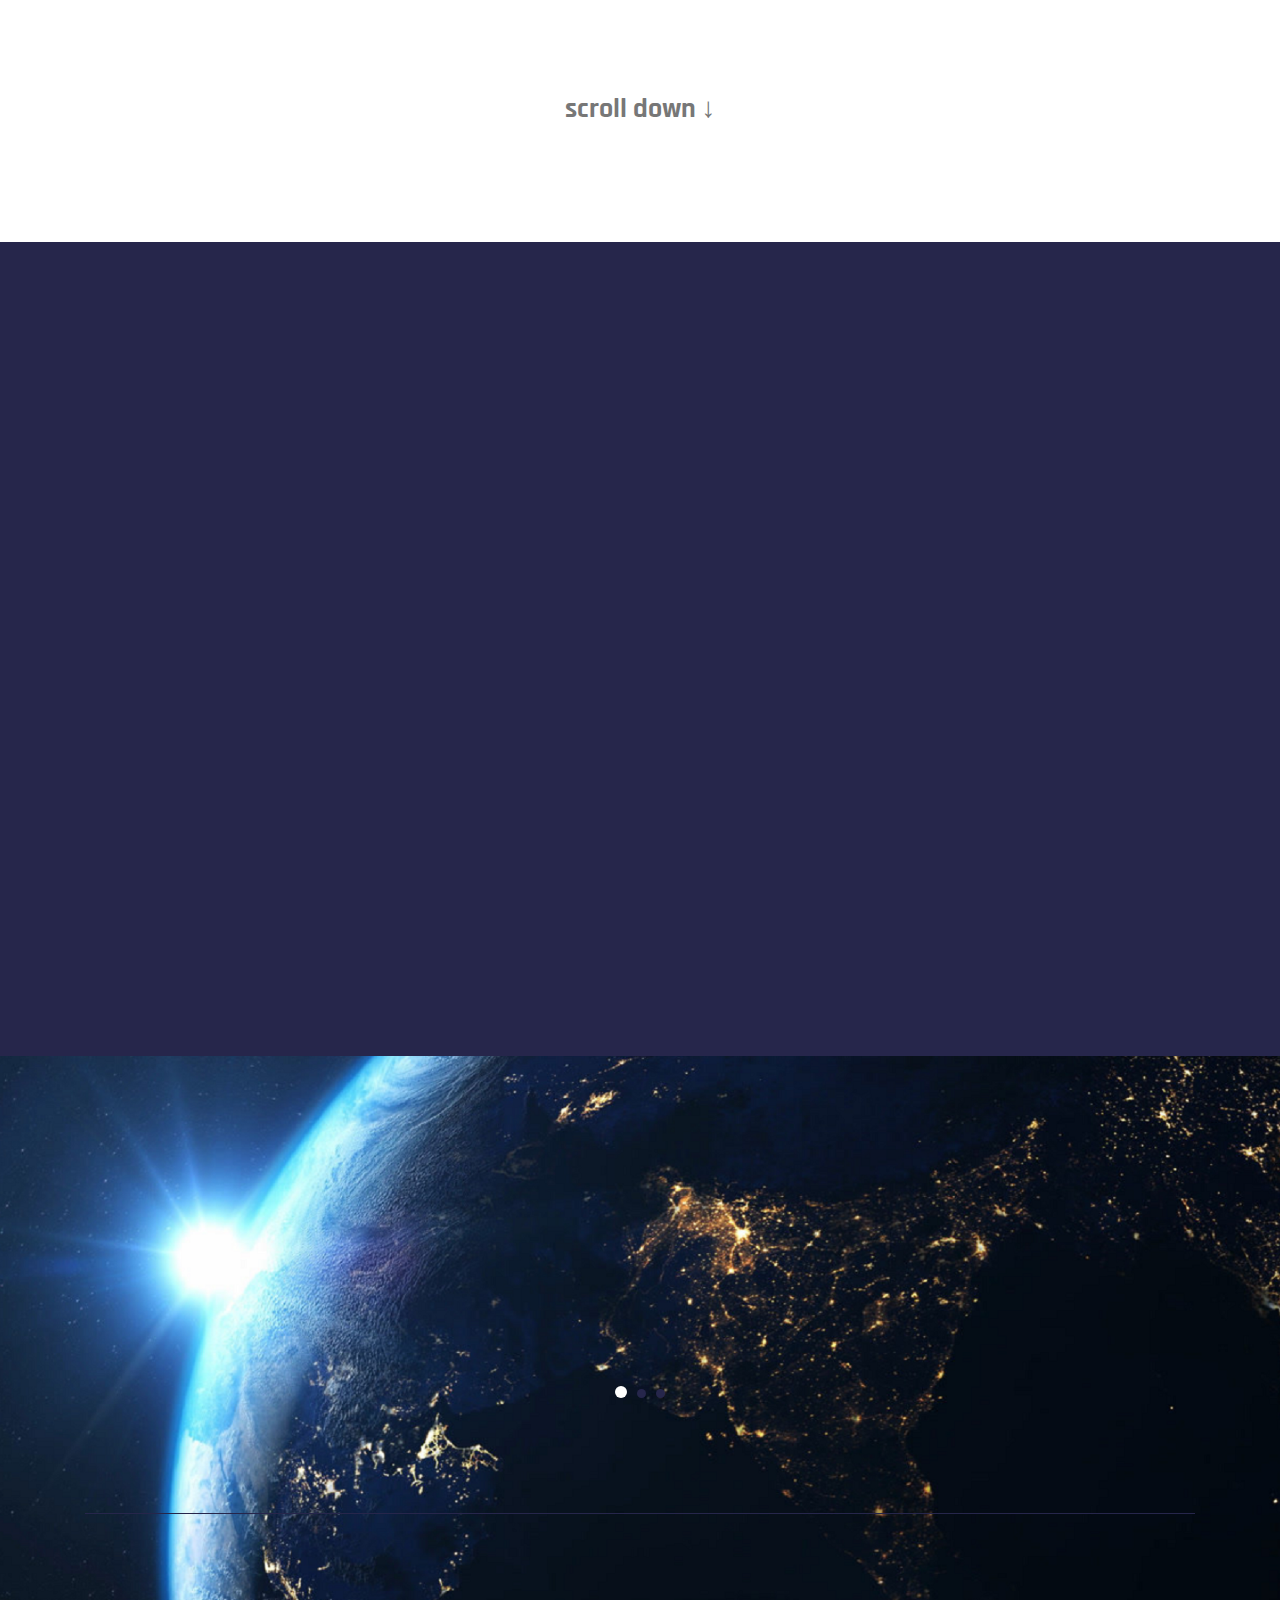
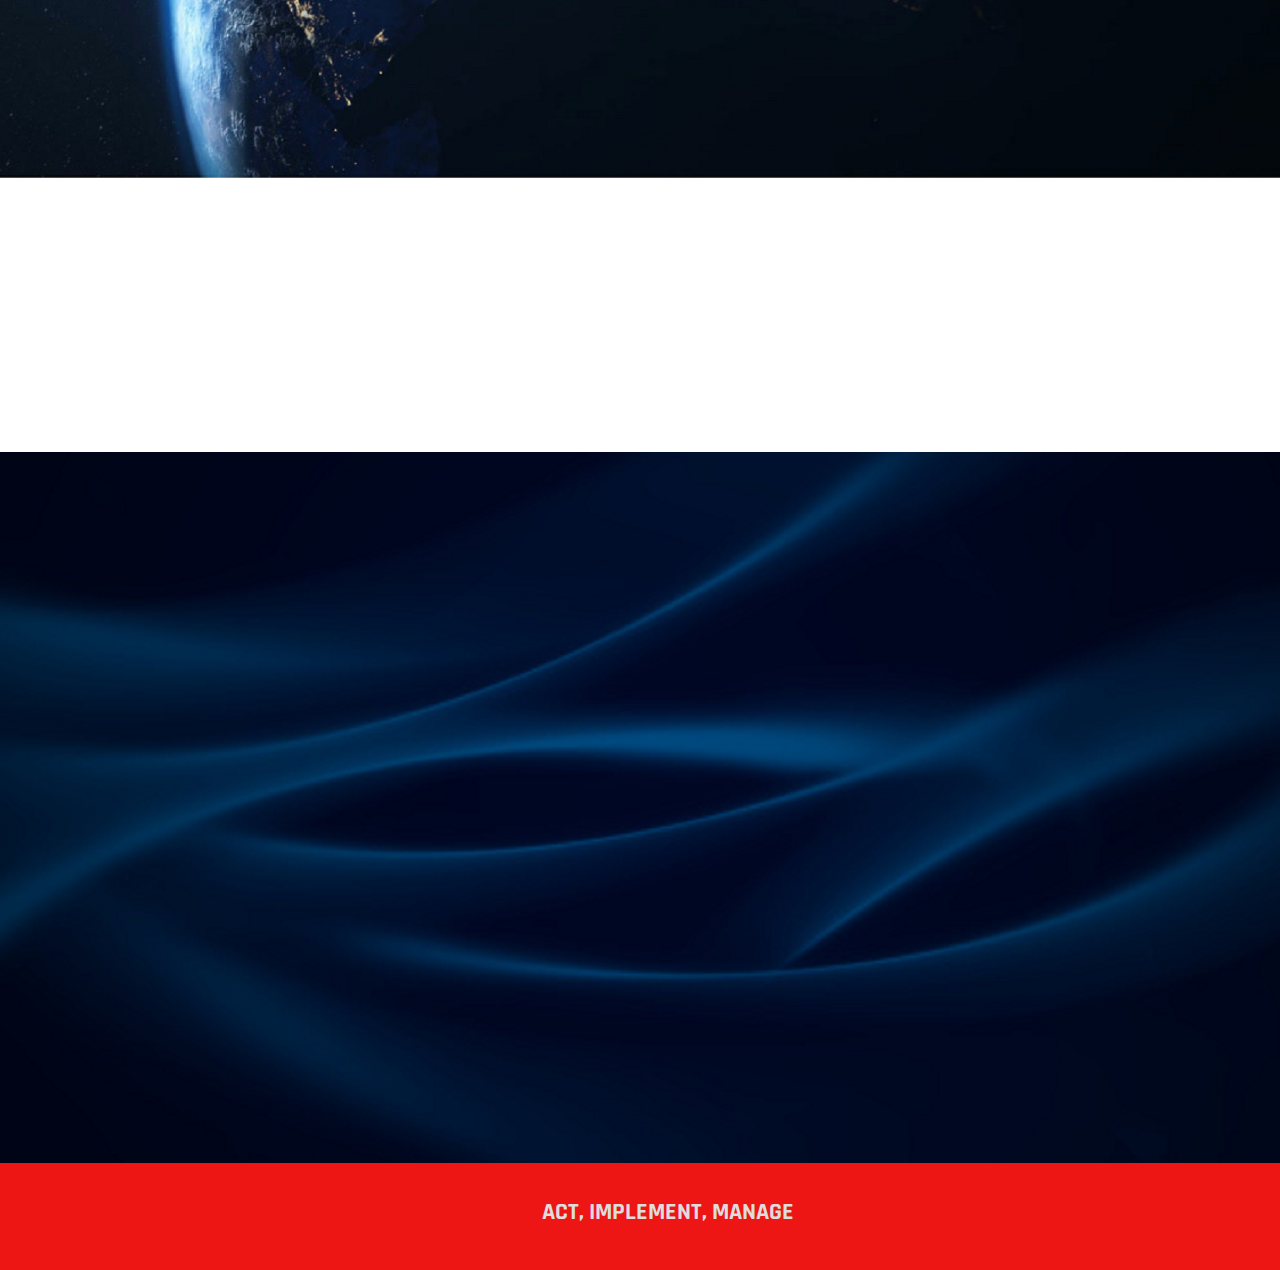
==== commit 8be1a05b: "login page added" ====
--- a/index.html
+++ b/index.html
@@ -40,7 +40,7 @@
                             aria-hidden="true"></i>7aimes@gmail.com</a>
                 </div>
                 <nav class="d-flex aic">
-                    <a href="#" class="login"><i class="fa fa-user" aria-hidden="true"></i>Login</a>
+                    <a href="login.html" class="login" target="_blank"><i class="fa fa-user" aria-hidden="true"></i>Login</a>
                     <ul class="nav social d-none d-md-flex">
                         <li><a href="https://www.facebook.com/100087984251446" target="_blank"><i class="fa fa-facebook"></i></a></li>
                     <!---- <li><a href="#"><i class="fa fa-google-plus"></i></a></li> --->
@@ -97,10 +97,10 @@
                                      "BITIMEC", Italy "Speedy Wash" Mobile Vehicle Wash Machine for cleaning Trains, Buses, Containers, etc. 
                                         for India, Singapore, Malaysia, Thailand, Sri Lanka and as Authorized Distributors for UAE & Oman.
                                     </p>
-                                    <a data-aos="fade-right" data-aos-delay="900" href="#" class="btn btn-primary">Discover
-                                        Solutions</a>
                                     <a data-aos="fade-right" data-aos-delay="900" href="#" class="btn btn-primary">Explore
-                                        Our Activities</a> 
+                                        Our Activities</a>
+                                   <!---- <a data-aos="fade-right" data-aos-delay="900" href="#" class="btn btn-primary">Explore
+                                        Our Activities</a>-->
                                 </div>
                             </div>
                             <div class="swiper-slide slide-content d-flex align-items-center">
@@ -109,10 +109,10 @@
                                     </h1>
                                     <p data-aos="fade-right" data-aos-delay="600">Lead Acid Battery Regeneration, Forklift Battery Maintenance, Inverter Repairing,Turnkey Solar Projects, Rooftop Solar ( Residential & Commercial ), Electric Vehicle ( 2 wheeler and 3 wheeler ), E - Rickshaw, EV Station & Chargers, Lithium Batteries, Robotics. We are currently working on Energy Storage & Agro Voltaics solutions.
                                     </p>
-                                    <a data-aos="fade-right" data-aos-delay="900" href="#" class="btn btn-primary">Discover
-                                        Solutions</a>
                                     <a data-aos="fade-right" data-aos-delay="900" href="#" class="btn btn-primary">Explore
                                         Our Activities</a>
+                                    <!--<a data-aos="fade-right" data-aos-delay="900" href="#" class="btn btn-primary">Explore
+                                        Our Activities</a>-->
                                 </div>
                             </div>
                         </div>
@@ -133,12 +133,12 @@
         <div class="container">
             <div class="cta-content d-xl-flex align-items-center justify-content-around text-center text-xl-left">
                 <div class="content" data-aos="fade-right" data-aos-delay="200">
-                    <h2> <img src="assets/images/greyamx eps wall panel logo.jpg" alt="GREYMAX EPS Wall Panel"><img src="assets/images/wallpanellogo.jpg" alt="EPS"></h2>
-                    <br><h4>&nbsp; 7AIM ENERGY SOLUTIONS LLP is proud to introduce GREYMAX EPS (Expanded Polystyrene)&nbsp; Smart Panel <br>&nbsp;composed of an exterior surface and interior core filling to form a non-load bearing light-weight composite<br>&nbsp; wall panel which is going to be a game changer in the construction industry and We are renowned in 
+                    <h2> <img src="assets/images/eps wall panel.png" alt="EPS Wall Panel"><img src="assets/images/wallpanellogo.jpg" alt="EPS"></h2>
+                    <br><h4>&nbsp; 7AIM ENERGY SOLUTIONS LLP is proud to introduce EPS (Expanded Polystyrene)&nbsp; Smart Panel <br>&nbsp;composed of an exterior surface and interior core filling to form a non-load bearing light-weight composite<br>&nbsp; wall panel which is going to be a game changer in the construction industry and We are renowned in 
                              the <br>&nbsp;industry offering market greater choice, innovative and environment friendly solutions.</p>
                     </h4>
                 <div class="subscribe-btn" data-aos="fade-left" data-aos-delay="400" data-aos-offset="0">
-                  &nbsp;&nbsp;<a href="https://docs.google.com/presentation/d/e/2PACX-1vT0mjIjDxviO8WTbhkVU01P_ejGlKn09-Q-Lvopad8jFMIHCXs6-w5FMNFzC5bFwbmHB2WFjlJmiu9b/pub?start=true&loop=true&delayms=3000" target="blank" class="btn btn-primary">View EPS WALL Panel Sample here</a>
+                  &nbsp;&nbsp;<a href="https://docs.google.com/presentation/d/e/2PACX-1vSFeNqkXlxlKUt_xxy7NbWG_PTYcWtyjHdFOmAcyAVC2T_9dzOnb_QuNU2ln2-buTwK6O7ulGYkxCP_/pub?start=true&loop=true&delayms=5000" target="blank" class="btn btn-primary">View EPS WALL Panel Sample here</a>
                 </div>
             </div>
         </div>
@@ -155,7 +155,7 @@
                 <div class="row">
                     <div class="col-sm-6 col-lg-4">
                         <div class="media" data-aos="fade-up" data-aos-delay="200" data-aos-duration="400">
-                            <img class="mr-4" src="assets/images/service1.1.png" alt="Lead Acid Battery Regeneration">
+                            <img class="mr-4" src="assets/images/service1.2.png" alt="Lead Acid Battery Regeneration">
                             <div class="media-body">
                                 <h5>Lead Acid Battery Regeneration</h5>
                                 A game changing technology.
@@ -214,7 +214,7 @@
                         <h6 class="title-primary">About 7AIM Energy Solutions LLP<img src="assets/images/client1.1.png"></h6>
                         <h1 class="title-blue">All Kinds Of Renewable Energy Solutions Provider</h1>
                     </div>
-                    <p>Our company 7AIM ENERGY SOLUTIONS LLP is located at Thane West, Maharashtra, India.The company was founded in the year 2021 by Mr. Ganesh Iyer  and Mrs. Jayanthi Iyer and Ms. Sunita Maurya ( B. Tech) is the Global Head-Technology & Incubation Centre. Our core objective is to reduce carbon footprint and earn carbon credit through our innovative technologies. We are exploring opportunities in Energy Storage, Portable Rooftop Urban Farming. </p>
+                    <p>Our company 7AIM ENERGY SOLUTIONS LLP is located at Thane West, Maharashtra, India.<br>The company was founded in the year 2021 by Mr. Ganesh Iyer  and Mrs. Jayanthi Iyer.<br> Ms. Sunita Maurya ( B. Tech) is the Global Head-Technology & Incubation Centre. <br>Our core objective is to reduce carbon footprint and earn carbon credit through our innovative technologies. <br>We are exploring opportunities in Energy Storage, Portable Rooftop Urban Farming. </p>
                     <div class="media-element d-flex justify-content-between">
                     </div>
                     <a href="index.html" class="btn btn-primary">Get to Know More</a>
@@ -225,9 +225,6 @@
                          <img class="featured-small" src="assets/images/featured-img2.1.png" alt="Featured 2">
                     </div>
                 </div>-->
-
-
-
             </div>
         </div>
     </section>
@@ -236,28 +233,16 @@
             <div class="row">
                 <div class=" " data-aos="fade-right" data-aos-delay="400" data-aos-duration="800">
                     <div class="title">
-                        <h6 class="title-primary">About GREYMAX Industries Pvt. Ltd.<img src="assets/images/greyamx logo.jpg" alt="GREYMAX "></h6>
-                        <!--<h1 class="title-blue"><img src="assets/images/greyamx logo.jpg" alt="GREYMAX "></h1>-->
+                        <!--<h6 class="title-primary">About EPS</h6> -->
+                        <h2 class="title-blue">About EPS ?<img src="assets/images/wallpanellogo.jpg" alt="EPS"></h2>
                         <!--<h1 class="title-blue"></h1>-->
-                    </div>
-                    <p>At GREYMAX Industries Pvt. Ltd. we are always abreast with the latest technological innovations and it is reflected in the product. Greymax panels provide real time solution for the problems that affects the construction industry. We understand the actual needs of our customers and offer them complete building solution. Our wall panels are of Premium Quality as per international standards. We use latest technology which is durable and cost effective with continuous R&D. GIPL has developed a new concept of Dry walls for faster construction that is more economical and eco-friendly. Being a dry construction NO PLASTERING or CURING is required, which results to huge sand and water saving. GIPL believes that it is possible to be profitable while being socially & environmentally responsible. We are a technology driven firm and we believe that innovation is the key to all emerging challenges in the world </p>
-                      <a href="https://drive.google.com/file/d/1yKd0fzq5K5ccTde0trwzlDk8DnkfY2Q8/view?usp=sharing" target="blank" class="btn btn-primary">view catalogue here</a>
-                    <div>
-
-                    </div>
-                    <div class="title">
-                        &nbsp;
-                        &nbsp;
-                        <!--<h6 class="title-primary">About GREYMAX</h6> -->
-                        <h2 class="title-blue">WHAT IS EPS ?<img src="assets/images/wallpanellogo.jpg" alt="EPS"></h2>
-                        <!--<h1 class="title-blue"></h1>-->
                         </div>
                     <p>EPS (Expanded Polystyrene) Smart Panel is composed of an exterior surface and interior core filling, to form a non-load bearing light-weight composite wall panel. The exterior surface on both sides are calcium silicate boards / cement boards and the middle core is filled with EPS beads, cement, flyash etc. EPS is a versatiledurable material that offers excellent insulation properties.
-                       <br><a href="https://docs.google.com/presentation/d/e/2PACX-1vQIBfRWg8_BmN4SQlEOEkbKFSIfBNFvin4mf10WdYh_TuZIdKBSYYRvY10VTeCLQNCb_8okcP2wbhOC/pub?start=true&loop=true&delayms=3000" target="blank" class="btn btn-primary">Click to know more</a>
+                       <br><a href="https://docs.google.com/presentation/d/e/2PACX-1vSe6Mf2YC5cTykXF4qm2Pe3csADI3XcNgViySlNhwEk4CPxuHKHOCurEonDyKbKcREnlpZqx8NUHWok/pub?start=true&loop=true&delayms=5000" target="blank" class="btn btn-primary">Click to know more</a>
                     
                     </p>
                     <div class="col-md-6" data-aos="fade-left" data-aos-delay="400" data-aos-duration="800">
-                        <iframe src="https://docs.google.com/presentation/d/e/2PACX-1vRn-f6DJYraRFZLwgqO6kWmx29S4mse-RMTGdPDvLCsx6V6gZWEVqcJYGbboJ_mZw796-BXyy8LAiMb/embed?start=true&loop=true&delayms=5000" frameborder="0" width="816" height="600" allowfullscreen="true" mozallowfullscreen="true" webkitallowfullscreen="true"></iframe>
+                    <iframe src="https://docs.google.com/presentation/d/e/2PACX-1vRfWCy5lrbfJN7UBWdqU4XIPkH_Wv4nqh-L4N-x5b3Tz-luuLUU0zym8S-IMkijCa-N5ulEqh63SW_Y/embed?start=true&loop=true&delayms=3000" frameborder="0" width="816" height="641" allowfullscreen="true" mozallowfullscreen="true" webkitallowfullscreen="true"></iframe>
                     </div>
          </div>  
     </section>
@@ -277,14 +262,14 @@
                             <a class="post-btn" href="#"><i class="fa fa-arrow-right"></i></a>-->
                         </div>
                         <div class="post-thumb">
-                            <img class="img-fluid" src="assets/images/3.png" alt="Post 1">
+                            <img class="img-fluid" src="assets/images/9.png" alt="Post 1">
                         </div>
                     </div>
                 </div>
                 <div class="col-lg-6">
                     <div class="single-rpost d-sm-flex align-items-center" data-aos="fade-left" data-aos-duration="800">
                         <div class="post-thumb">
-                            <img class="img-fluid" src="assets/images/2.png" alt="Post 1">
+                            <img class="img-fluid" src="assets/images/8.png" alt="Post 1">
                         </div>
                         <div class="post-content">
                             
@@ -373,8 +358,7 @@
     </section>
     <!-- Trust End -->
     <!-- Pricing Start -->
-    <!---
-    <section class="pricing-table">
+    <!--<section class="pricing-table">
         <div class="container">
             <div class="title text-center">
                 <h6 class="title-primary">Our core activities</h6>
@@ -412,6 +396,36 @@
                     </div>
                 </div>
                 <div class="col-md-4">
+                    <div class="single-pricing text-center" data-aos="fade-up" data-aos-delay="300"
+                        data-aos-duration="600">
+                        <span>Rooftop Solar</span>
+                        <h2>abc</h2>
+                        <p class="desc">abc</p>
+                        <p class="price">abc</p>
+                        <p>abc</p>
+                        <a href="#" class="btn btn-primary">abc</a>
+                        <svg viewBox="0 0 170 193">
+                            <path fill-rule="evenodd" fill="#fdb92e"
+                                d="M39.000,31.999 C39.000,31.999 -21.000,86.500 9.000,121.999 C39.000,157.500 91.000,128.500 104.000,160.999 C117.000,193.500 141.000,201.000 150.000,183.000 C159.000,165.000 172.000,99.000 167.000,87.000 C162.000,75.000 170.000,63.000 152.000,45.000 C134.000,27.000 128.000,15.999 116.000,11.000 C104.000,6.000 89.000,-0.001 89.000,-0.001 L39.000,31.999 Z" />
+                        </svg>
+                    </div>
+                </div>
+                <div class="col-md-4">
+                    <div class="single-pricing text-center" data-aos="fade-up" data-aos-delay="300"
+                        data-aos-duration="600">
+                        <span>Rooftop Solar</span>
+                        <h2>abc</h2>
+                        <p class="desc">abc</p>
+                        <p class="price">abc</p>
+                        <p>abc</p>
+                        <a href="#" class="btn btn-primary">abc</a>
+                        <svg viewBox="0 0 170 193">
+                            <path fill-rule="evenodd" fill="#fdb92e"
+                                d="M39.000,31.999 C39.000,31.999 -21.000,86.500 9.000,121.999 C39.000,157.500 91.000,128.500 104.000,160.999 C117.000,193.500 141.000,201.000 150.000,183.000 C159.000,165.000 172.000,99.000 167.000,87.000 C162.000,75.000 170.000,63.000 152.000,45.000 C134.000,27.000 128.000,15.999 116.000,11.000 C104.000,6.000 89.000,-0.001 89.000,-0.001 L39.000,31.999 Z" />
+                        </svg>
+                    </div>
+                </div>
+                <div class="col-md-4">
                     <div class="single-pricing text-center" data-aos="fade-up" data-aos-delay="600"
                         data-aos-duration="600">
                         <span>BITIMEC Speedy-Wash Mobile Vehicle Machine Exclusive Distributors</span>
@@ -492,7 +506,13 @@
                             <img src="assets/images/client1.2.png" alt="Client 2">
                         </div>
                         <div class="swiper-slide">
-                            <img src="assets/images/client1.3.png" alt="Client 4">
+                            <img src="assets/images/client1.3.png" alt="Client 3">
+                        </div>
+                        <div class="swiper-slide">
+                            <img src="assets/images/client1.4.png" alt="Client 4">
+                        </div>
+                        <div class="swiper-slide">
+                            <img src="assets/images/client1.5.png" alt="Client 5">
                         </div>
                     </div>
                     <div class="test-pagination"></div>
@@ -608,6 +628,7 @@
                                 <li><a href="https://www.facebook.com/100087984251446" target="_blank"><i class="fa fa-facebook"></i></a></li>
                                 <li><a href="https://twitter.com/7AIM10"><i class="fa fa-twitter"></i></a></li>
                                 <li><a href="https://www.linkedin.com/company/7aim-energy-solutions-llp/"><i class="fa fa-linkedin"></i></a></li>
+                                <li><a href="https://youtube.com/@7AIMES"><i class="fa fa-youtube"></i></a></li>
                             </ul>
                         </div>
                     </div> 
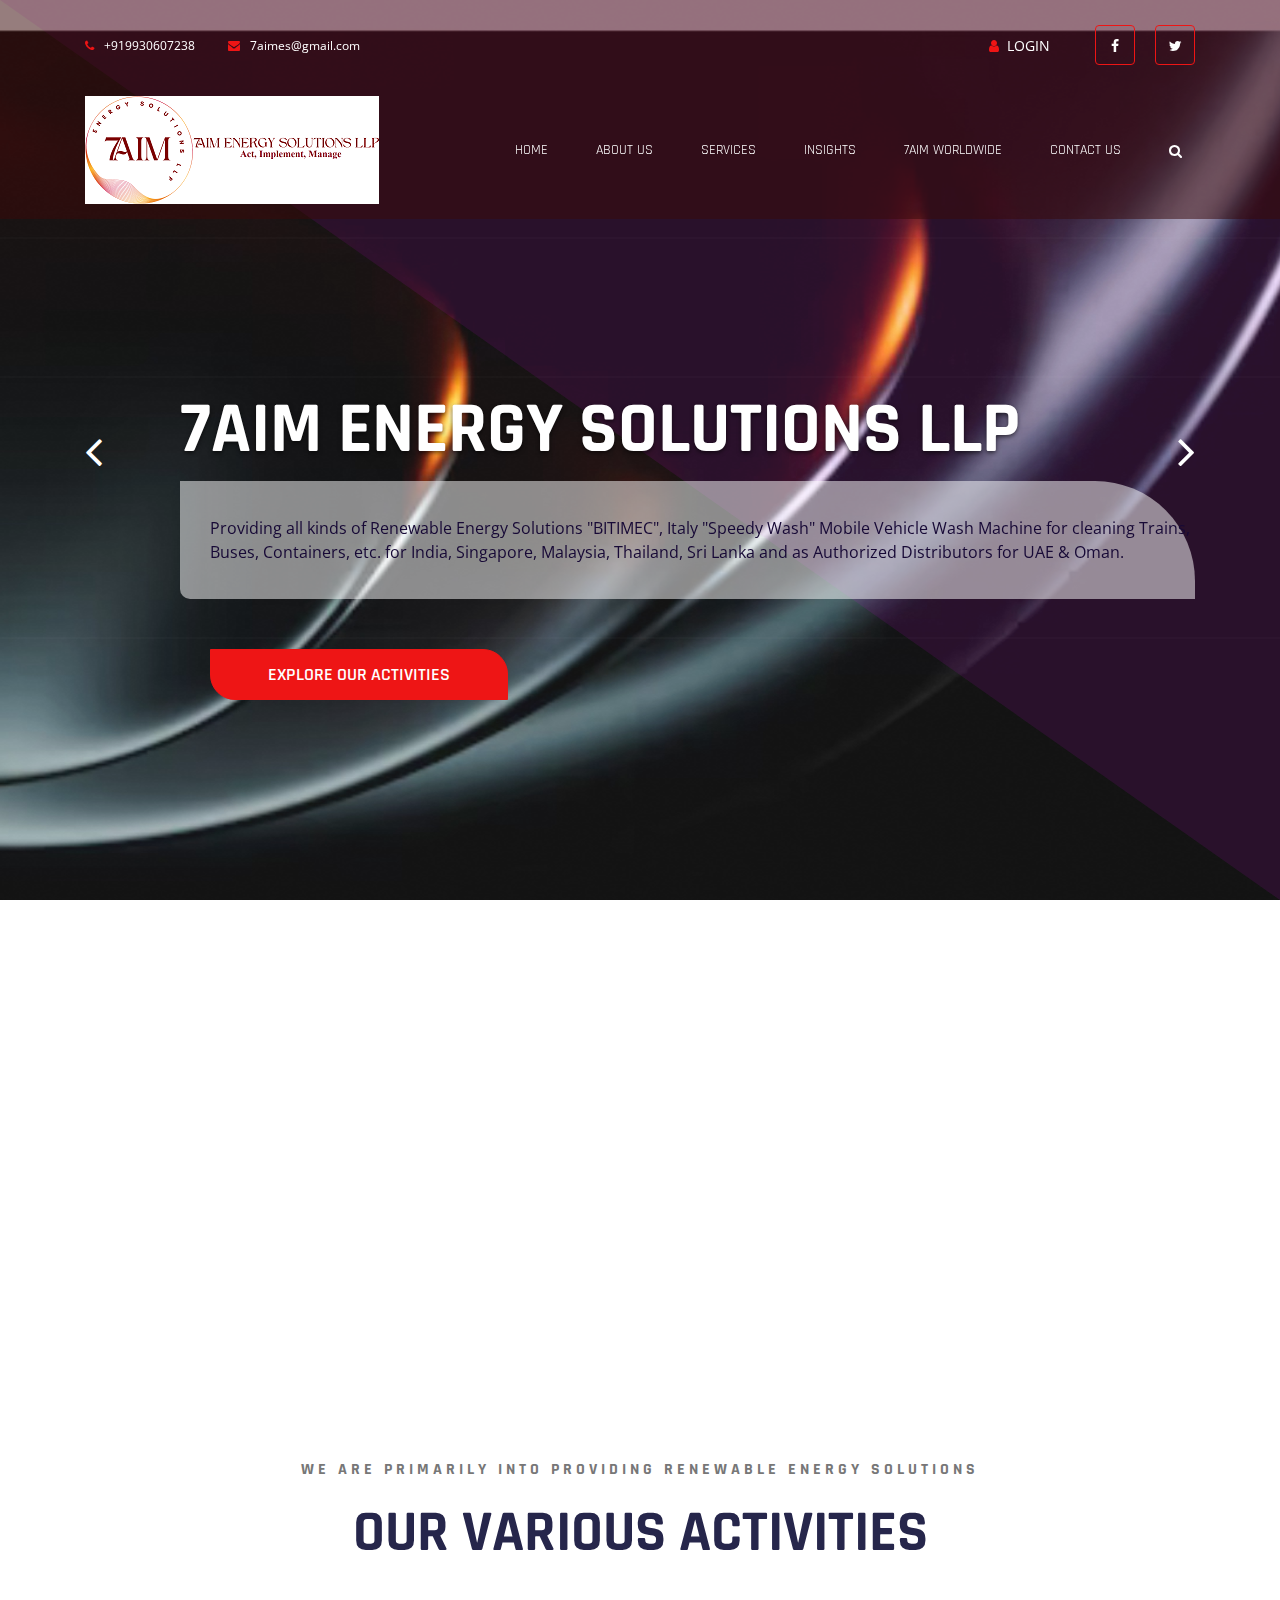
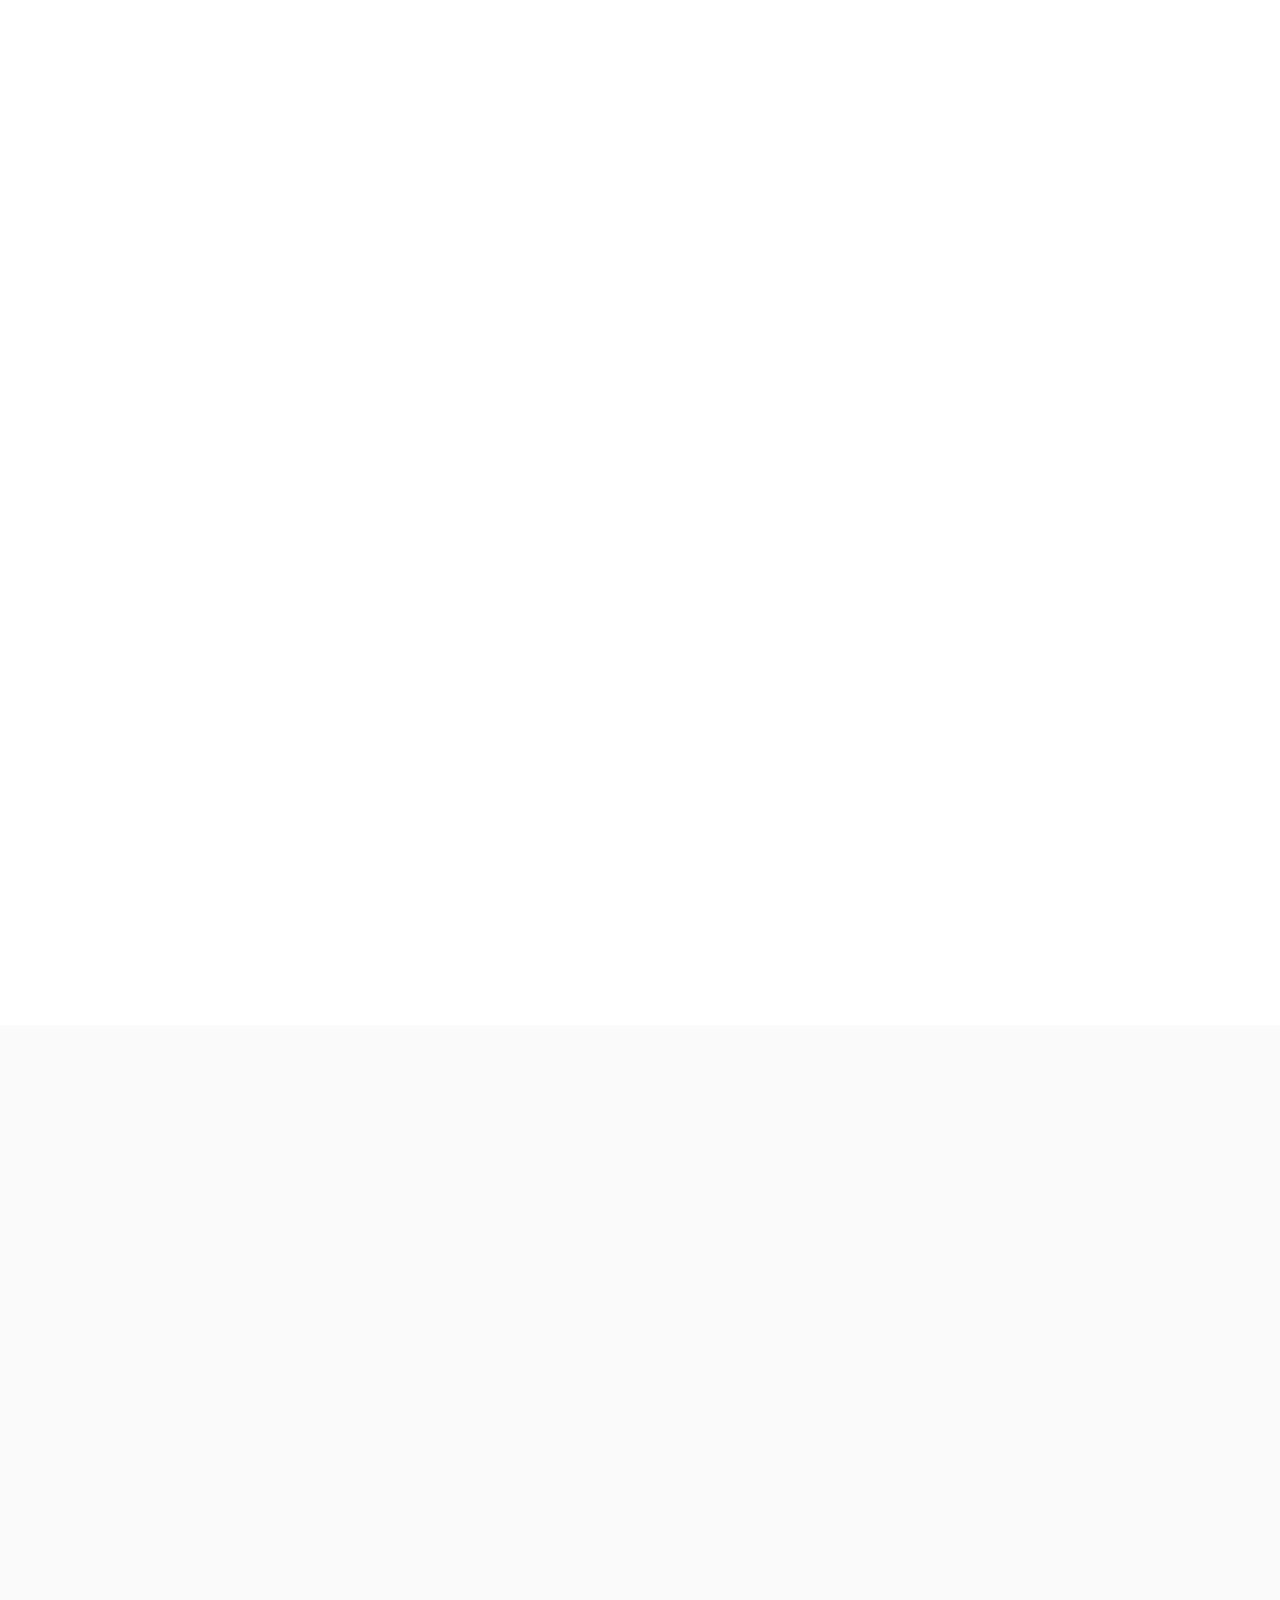
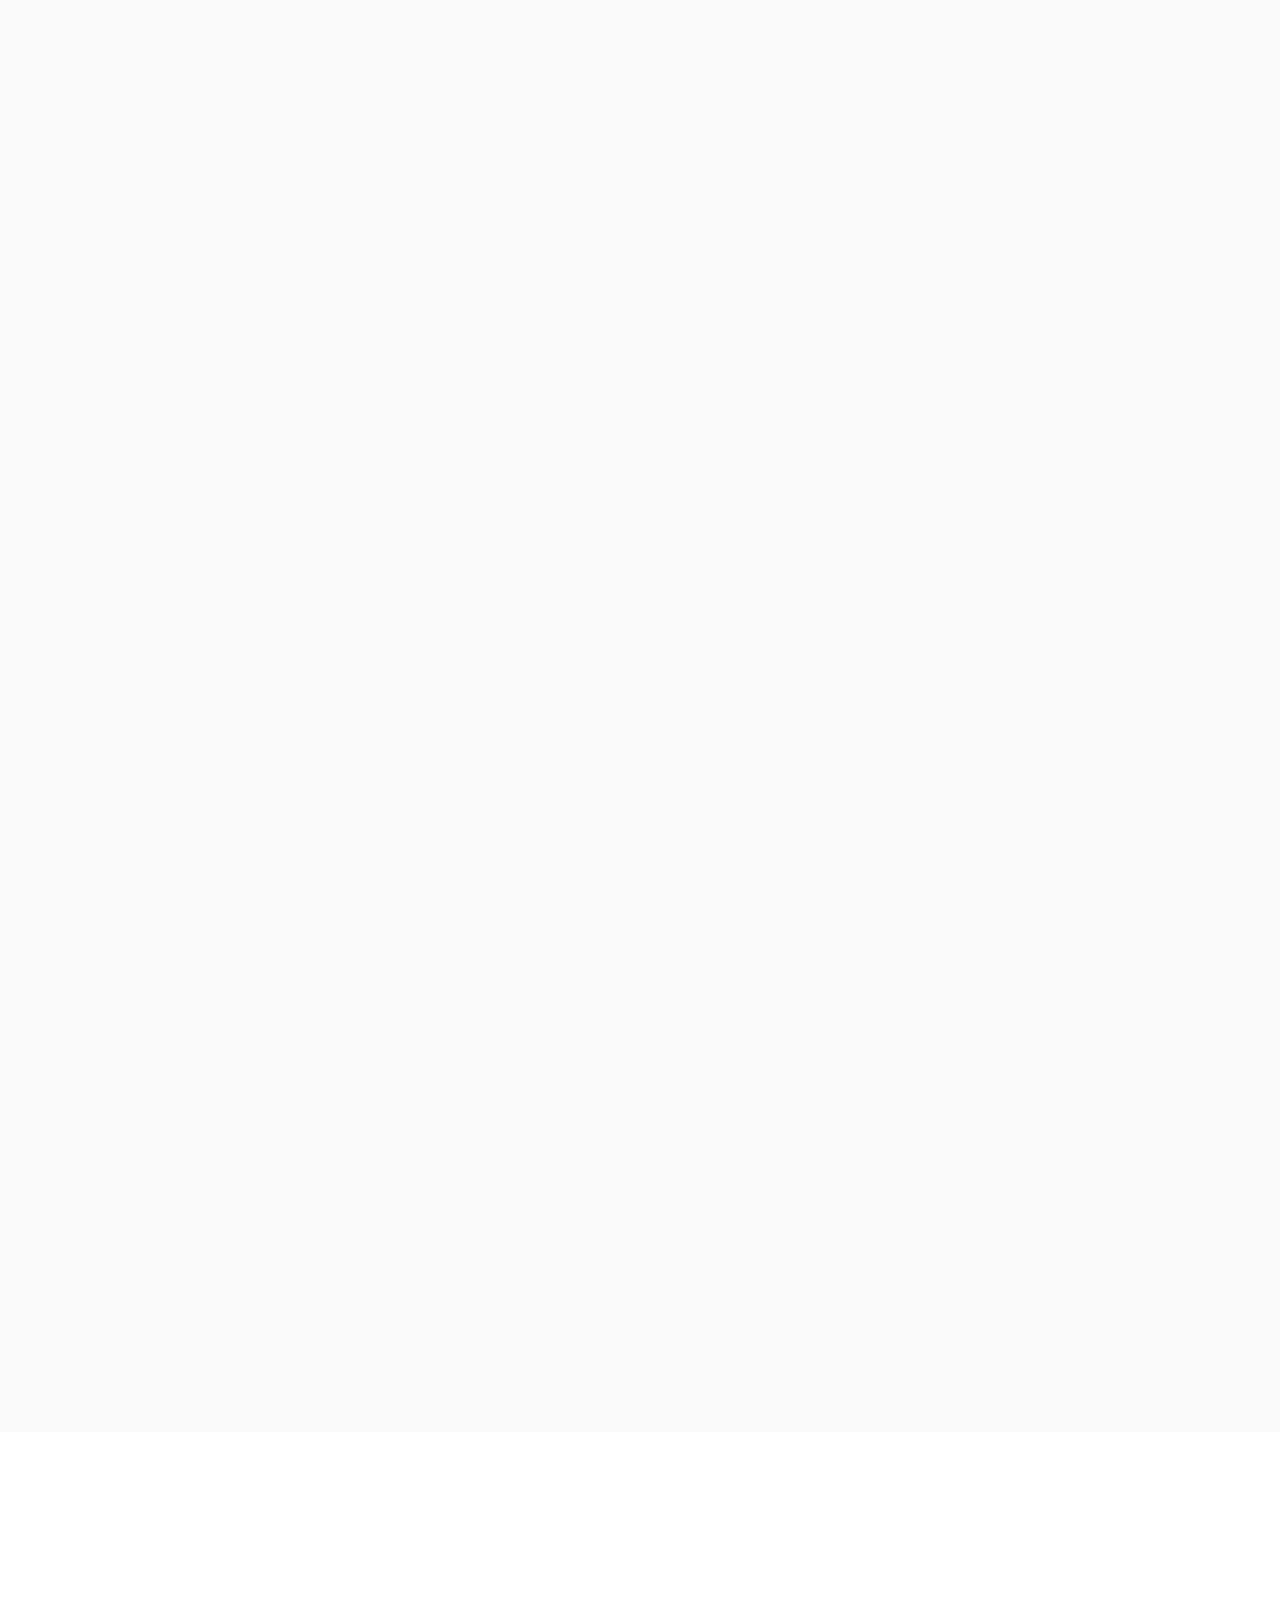
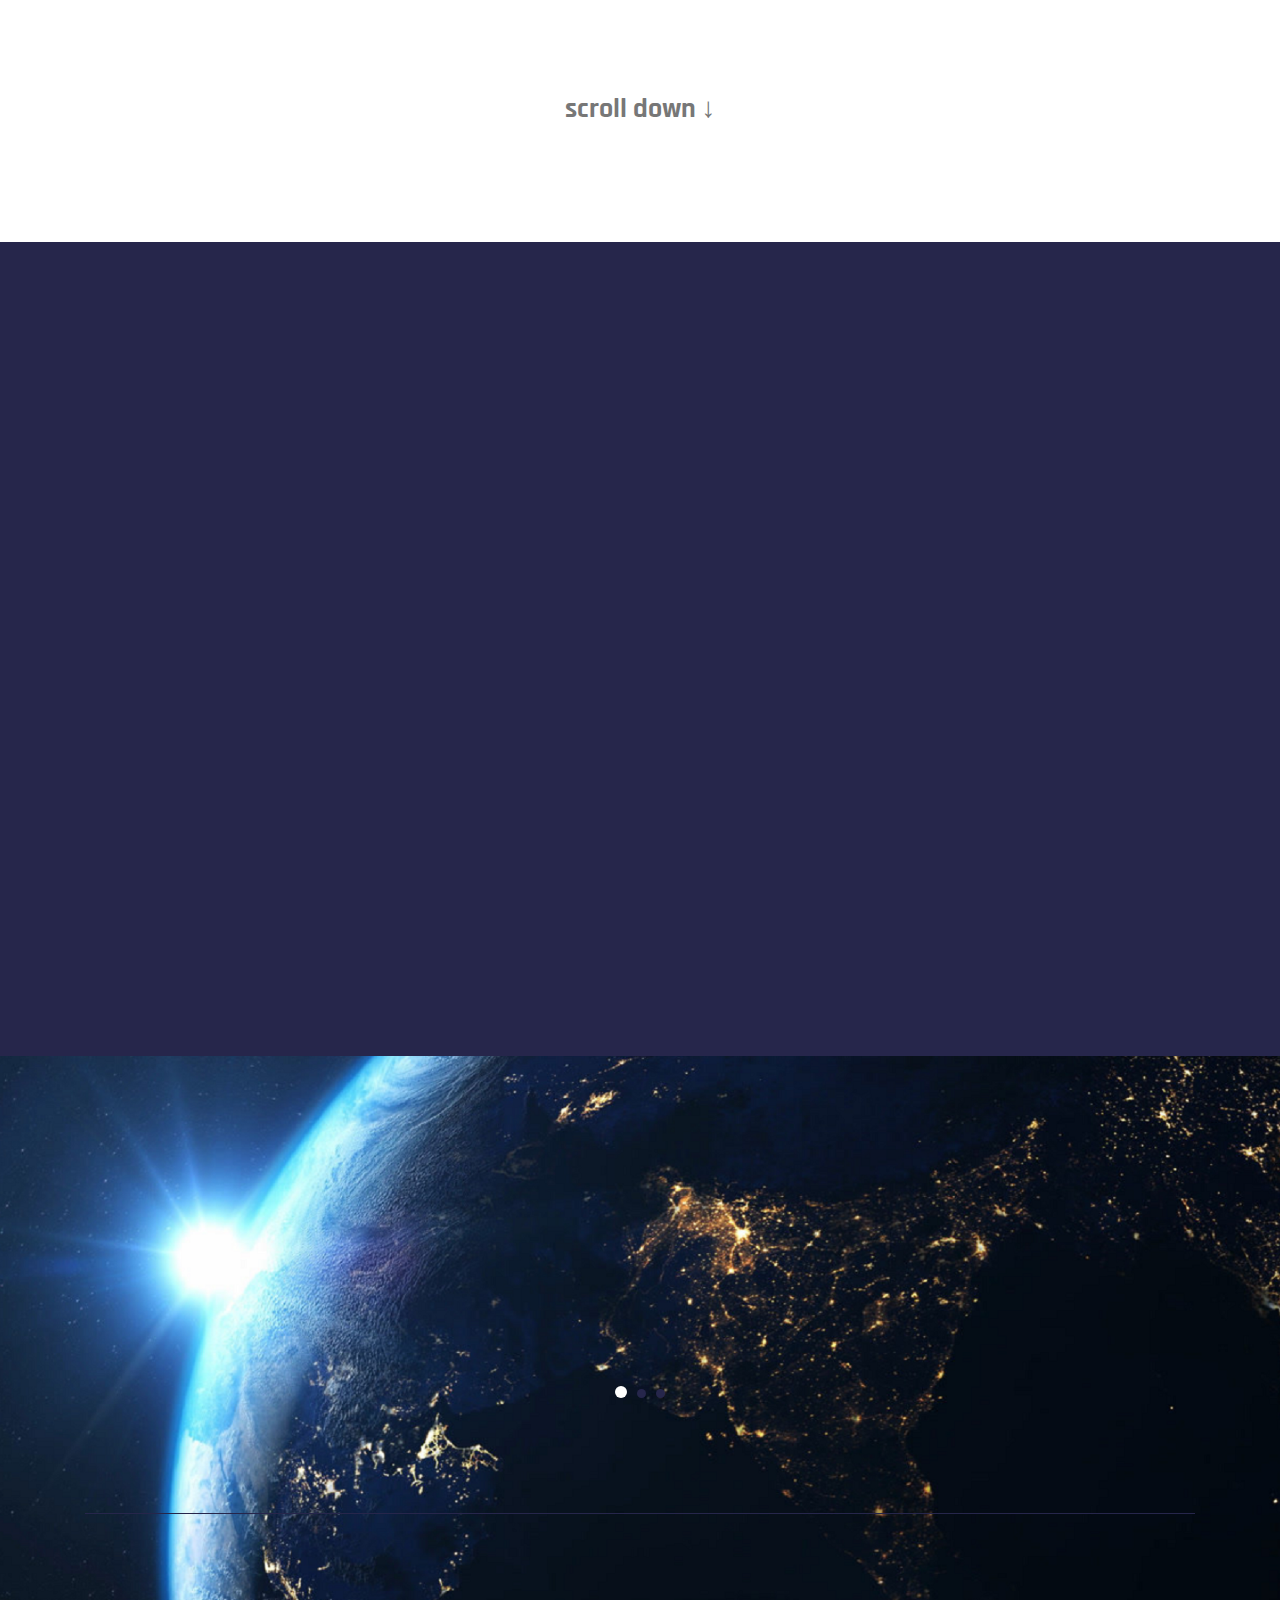
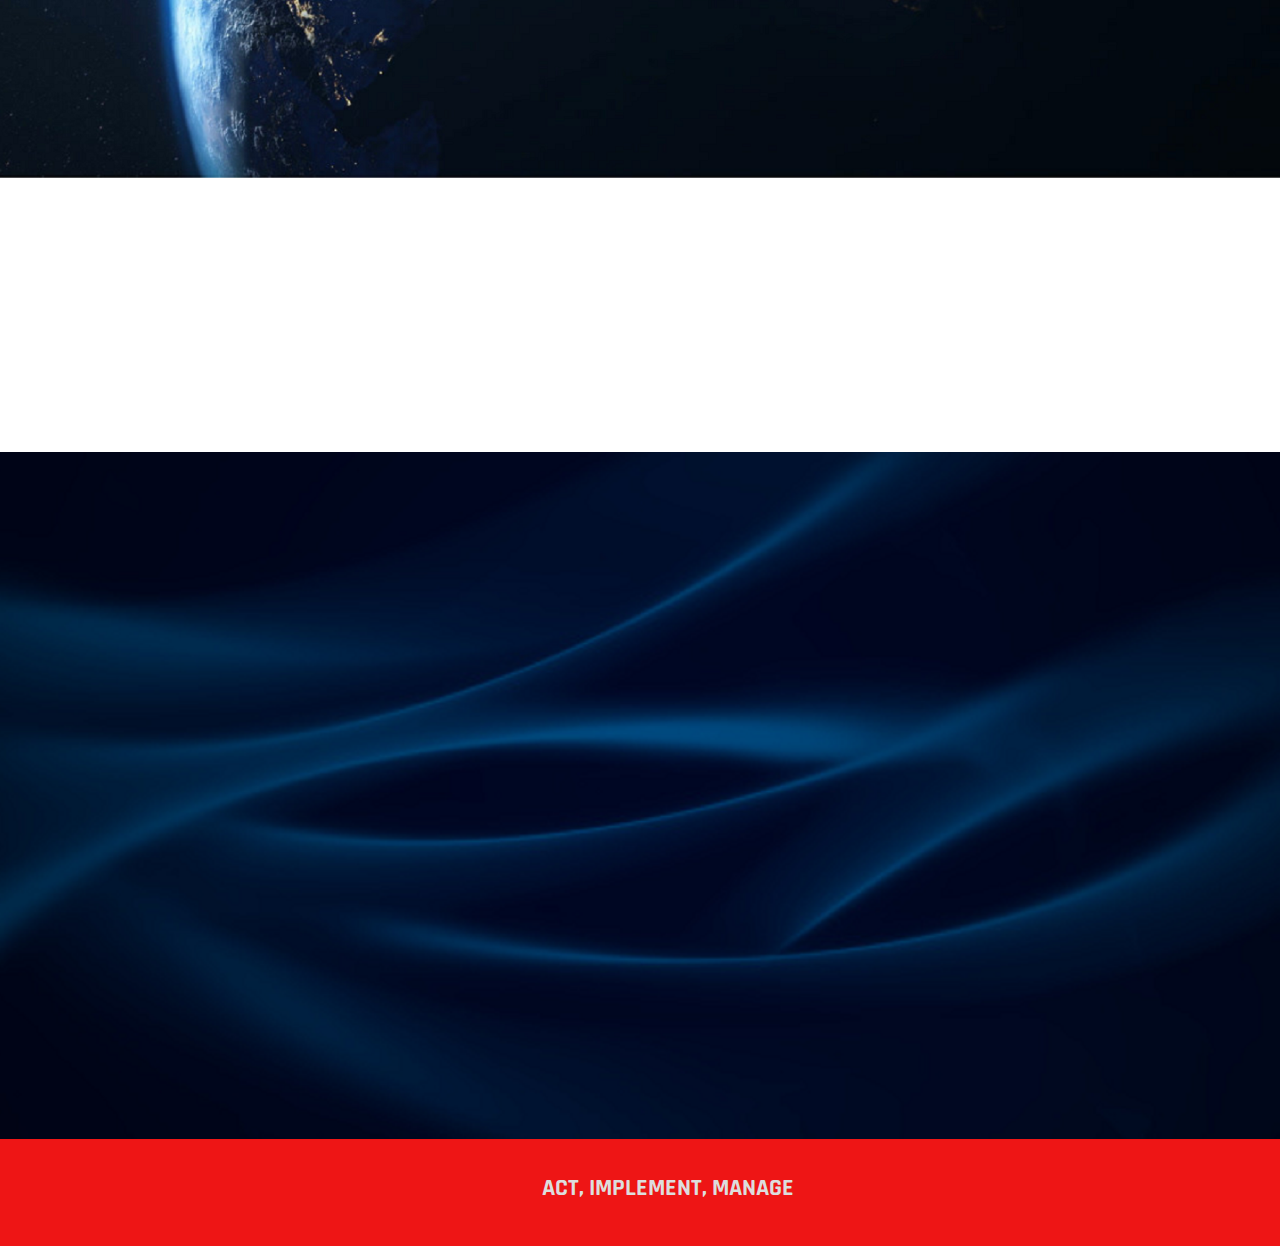
==== commit aa90c8bd: "Update index.html" ====
--- a/index.html
+++ b/index.html
@@ -138,7 +138,8 @@
                              the <br>&nbsp;industry offering market greater choice, innovative and environment friendly solutions.</p>
                     </h4>
                 <div class="subscribe-btn" data-aos="fade-left" data-aos-delay="400" data-aos-offset="0">
-                  &nbsp;&nbsp;<a href="https://docs.google.com/presentation/d/e/2PACX-1vSFeNqkXlxlKUt_xxy7NbWG_PTYcWtyjHdFOmAcyAVC2T_9dzOnb_QuNU2ln2-buTwK6O7ulGYkxCP_/pub?start=true&loop=true&delayms=5000" target="blank" class="btn btn-primary">View EPS WALL Panel Sample here</a>
+                  &nbsp;&nbsp;<a href="https://docs.google.com/presentation/d/e/2PACX-1vSBu_mR8mYFmoV8IgBwilZPvFx5_FlzKIt91IFtsHRM8XPp07fC_B4yIoAe6nXkVw/pub?start=true&loop=true&delayms=5000" target="blank" class="btn btn-primary">View EPS WALL Panel Sample here</a> 
+                  <!--<a href="https://docs.google.com/presentation/d/e/2PACX-1vSFeNqkXlxlKUt_xxy7NbWG_PTYcWtyjHdFOmAcyAVC2T_9dzOnb_QuNU2ln2-buTwK6O7ulGYkxCP_/pub?start=true&loop=true&delayms=5000" target="blank" class="btn btn-primary">View EPS WALL Panel Sample here</a>-->
                 </div>
             </div>
         </div>
@@ -269,12 +270,12 @@
                 <div class="col-lg-6">
                     <div class="single-rpost d-sm-flex align-items-center" data-aos="fade-left" data-aos-duration="800">
                         <div class="post-thumb">
-                            <img class="img-fluid" src="assets/images/8.png" alt="Post 1">
+                            <img class="img-fluid" src="" alt="Post 1">
                         </div>
                         <div class="post-content">
                             
                            <!----<time datetime="2023-14-06T18:24">14 January,2023</time>-->
-                            <h3><a href="assets/images/2.png">Sunita Maurya</a></h3>
+                            <h3><a href="assets/images/2.png"></a></h3>
                             <!--<p><a href="#">abc</a>, <a href="#">abc</a>, <a href="#">abc</a></p>
                             <a class="post-btn" href="#"><i class="fa fa-arrow-right"></i></a>-->
                         </div>
@@ -572,7 +573,6 @@
                                 <div class="media-body ml-3">
                                     <h6>Call us</h6>
                                     <a href="tel:+919930607238">+919930607238</a>
-                                    <a href="tel:+919919561555">+919919561555</a>
                                 </div>
                             </div>
                             
@@ -663,4 +663,4 @@
     <script src="assets/js/main.js"></script>
 </body>
 
-</html>+</html>
